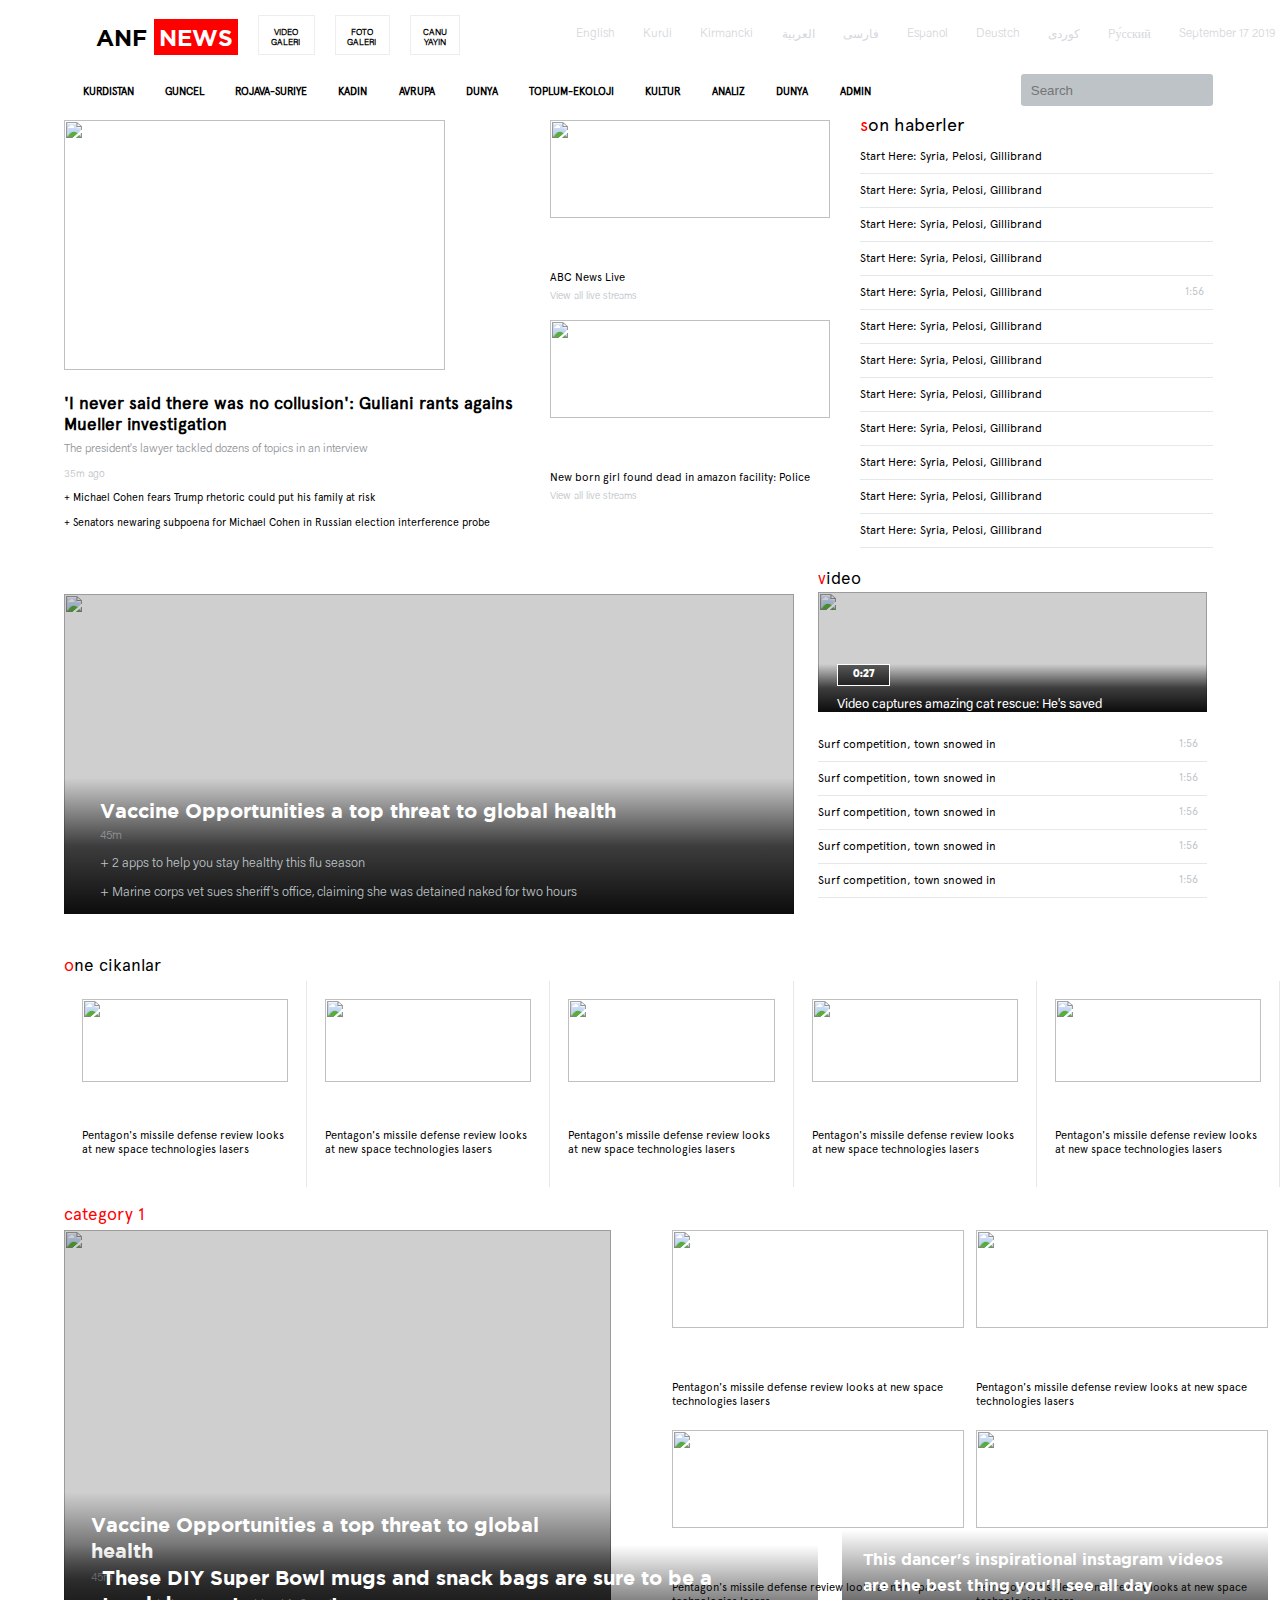
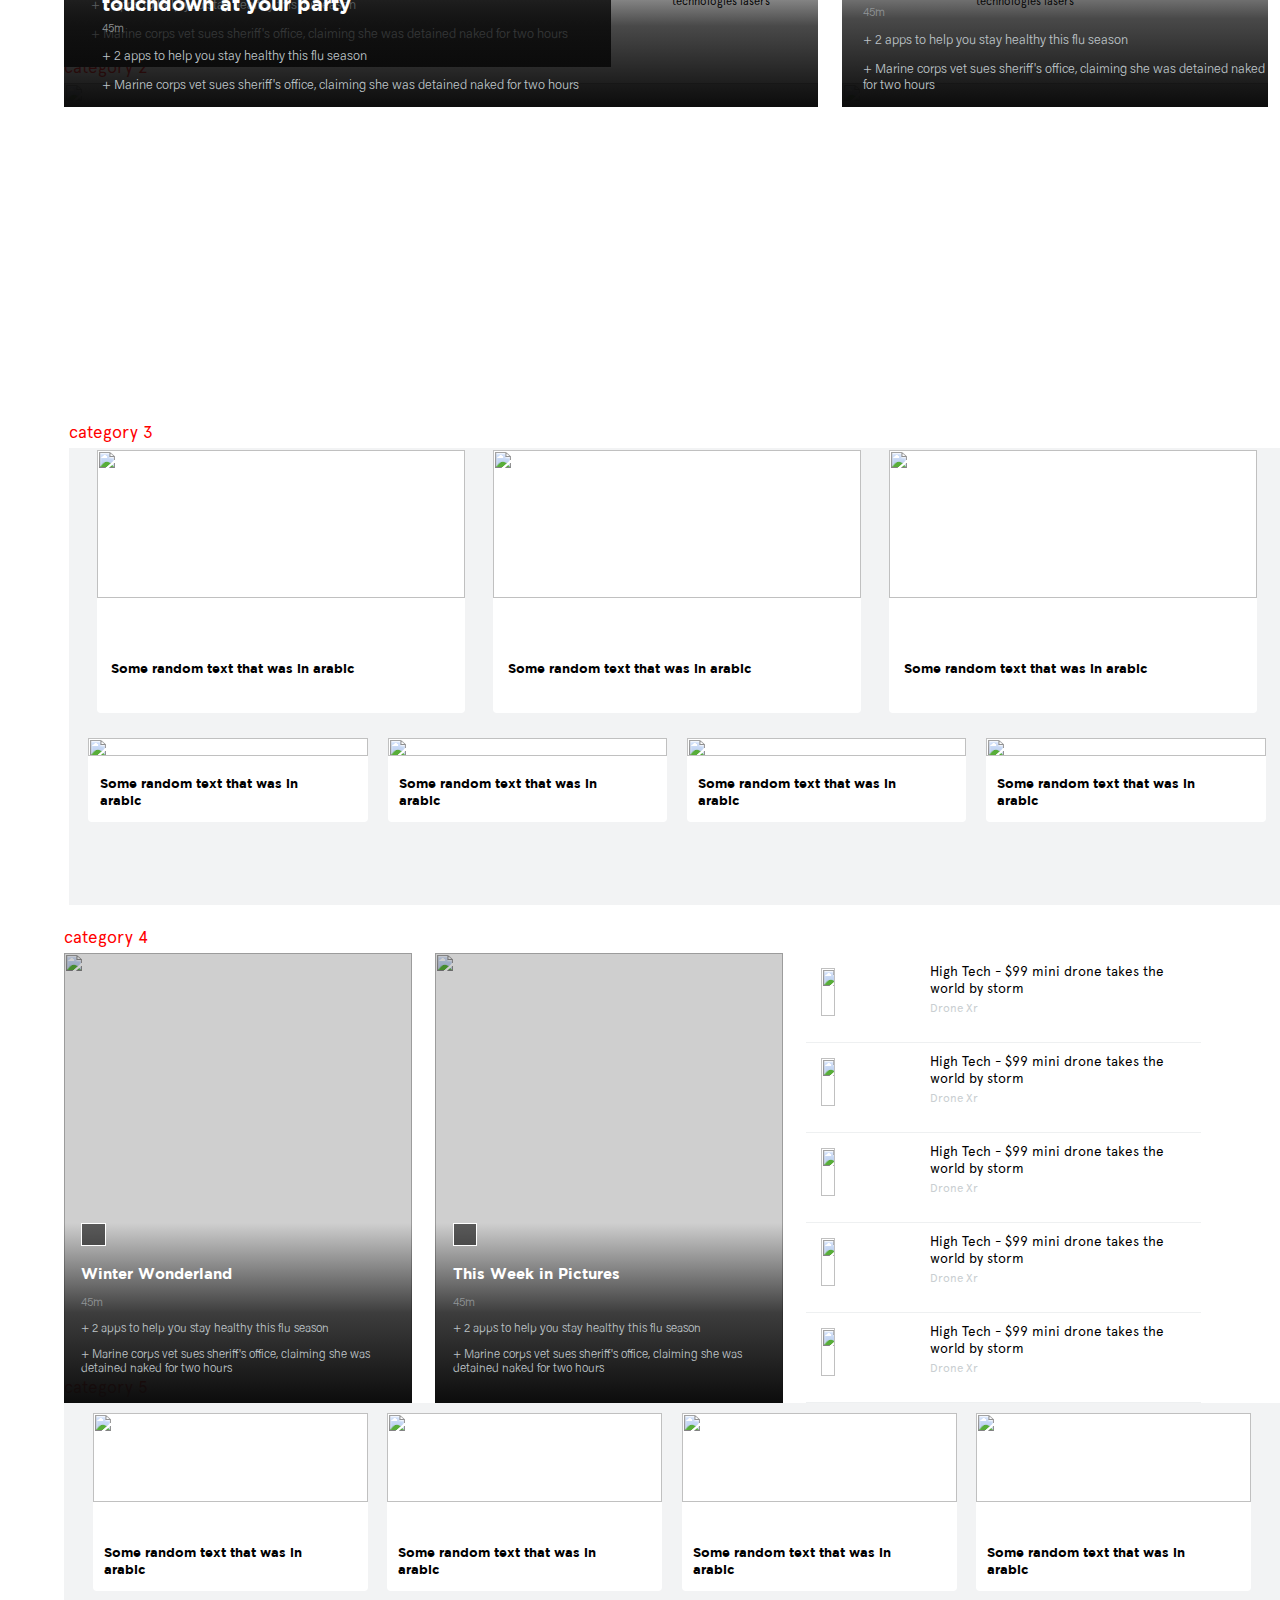
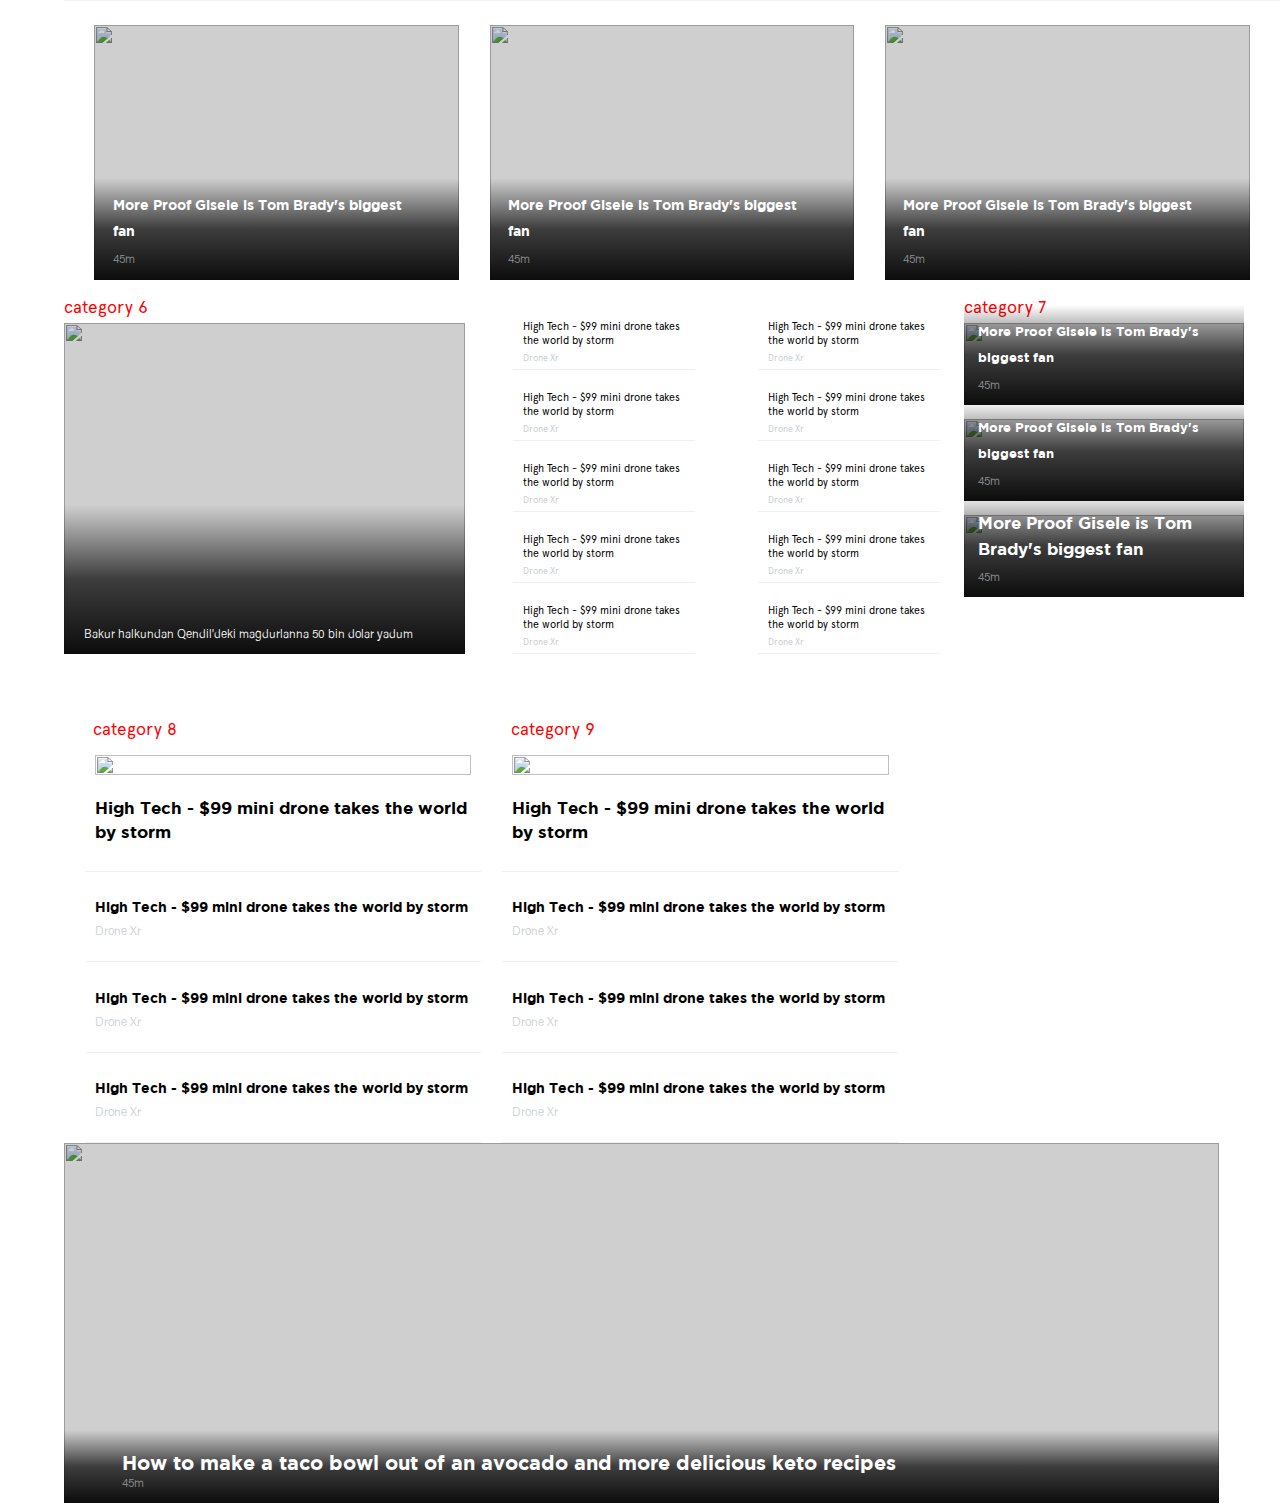
==== html/index.html @ d5936635 "completes first page" ====
<!DOCTYPE html>
<html> 
    <head>
        <title> AFN NEWS </title>
        <meta charset="utf-8">
        <meta name="viewport" content="width=device-width,initial-scale=1.0">
        <link rel='stylesheet' type='text/css' href='./assets/stylesheets/index.css'/>
        <link rel='stylesheet' type='text/css' href='./assets/stylesheets/base.css'/> 
    </head>
    <body> 
        <!-- HEADER -->
        <div class="header"> 
            <div class="header__section section-one"> 
                <div class="header__section __left">
                    <p class="__left__title"> ANF <span> NEWS </span></p>
                    <div class="__left__grid horizontal-grid"> 
                        <div class="__left__grid__item h-grid-item"> 
                            <p> VIDEO GALERI </p>
                        </div>
                        <div class="__left__grid__item h-grid-item"> 
                                <p>FOTO GALERI</p>
                        </div>
                        <div class="__left__grid__item h-grid-item"> 
                                <p>CANU YAYIN</p>
                        </div>
                    </div>
                </div>
                <!-- End section one -->
                <div class="header__section __right"> 
                    <div class="section__right__grid horizontal-grid"> 
                        <p> English </p>
                        <p> Kurdi </p>
                        <p> Kirmancki </p>
                        <!-- Space to add arabic languages -->
                        <p> العربية </p>
                        <p> فارسی</p>
                        <p> Espanol </p>
                        <p> Deustch </p>
                        <p> کوردی</p>
                        <p> Pу́сский</p>
                        <p> September 17 2019</p>
                    </div>
                </div>
            </div>
            <div class="header__section section-two"> 
                <div class="section-two__grid"> 
                    <p>Kurdistan</p>
                    <p> Guncel</p>
                    <p> Rojava-Suriye</p>
                    <p> Kadin</p>
                    <p>AVRUPA</p>
                    <p>DUNYA</p>
                    <p>TOPLUM-EKOLOJI</p>
                    <p>KULTUR</p>
                    <p>ANALIZ</p>
                    <p>DUNYA</p>
                    <p> Admin</p>
                </div>
                <div class="section-two__input"> 
                    <input placeholder="Search" class="--input__tag"/> 
                </div>
            </div>
        </div>
        <!-- END OF HEADER -->
        <div class="main__body"> 
            <div class="main__body__section --section__one"> 
                <div class="section__one__large__card"> 
                    <img class="__card__image" src="https://static.politico.com/dims4/default/f4911bc/2147483647/resize/1160x%3E/quality/90/?url=https%3A%2F%2Fstatic.politico.com%2F08%2Fbe%2F73bf7f004c83bbde4feeadec2e0f%2F190117-shafer-giuliani-ap.jpg"/>
                    <div class="__card__text"> 
                        <h4 class="__card__title__text"> 'I never said there was no collusion': 
                            Guliani rants agains Mueller investigation
                        </h4>
                        <p class="__card__title__description"> The president's lawyer tackled dozens of topics in an interview</p>
                        <p class="__card__time">35m ago</p>
                        <div class="__card__links"> 
                            <p> + Michael Cohen fears Trump rhetoric could put his family at risk</p>
                            <p> + Senators newaring subpoena for Michael Cohen in Russian election interference probe</p>
                        </div>
                    </div>
                </div>
                <!-- END OF GUILIANI SECTION -->
                <div class="section__one__mid__card"> 
                    <div class="__mid__card__content"> 
                        <img  class="__mid__card__image" src="https://s.abcnews.com/images/WNN/abc_wnn_hard_130315_wg.jpg" />
                        <div class="__desc__container__"> 
                            <p class="__card__md__title">ABC News Live</p>
                            <p class="__card__md__desc"> View all live streams</p>
                        </div>
                    </div>
                    <div class="__mid__card__content"> 
                            <img  class="__mid__card__image" src="https://allanmechanical.com/wp-content/uploads/2017/03/Amazon-Allan-Mechanical-540x331.jpg" />
                            <div class="__desc__container__"> 
                                <p class="__card__md__title">New born girl found dead in amazon facility: Police</p>
                                <p class="__card__md__desc"> View all live streams</p>
                            </div>
                        </div>
                </div>
                <!-- START CARDS LIST -->
                <div class="__cards__list"> 
                    <p class="__cards__header"> <span>s</span>on haberler</p>
                    <ul class="__ordered__list"> 
                        <li> Start Here: Syria, Pelosi, Gillibrand  </li>
                        <li> Start Here: Syria, Pelosi, Gillibrand  </li>
                        <li> Start Here: Syria, Pelosi, Gillibrand  </li>
                        <li> Start Here: Syria, Pelosi, Gillibrand  </li>
                        <li> Start Here: Syria, Pelosi, Gillibrand  <span class="video__indicator">1:56</span></li>
                        <li> Start Here: Syria, Pelosi, Gillibrand  </li>
                        <li> Start Here: Syria, Pelosi, Gillibrand  </li>
                        <li> Start Here: Syria, Pelosi, Gillibrand  </li>
                        <li> Start Here: Syria, Pelosi, Gillibrand  </li>
                        <li> Start Here: Syria, Pelosi, Gillibrand  </li>
                        <li> Start Here: Syria, Pelosi, Gillibrand  </li>
                        <li> Start Here: Syria, Pelosi, Gillibrand  </li>
                    </ul>
                </div>
            </div>
            <!-- END OF SECTION ONE -->
            <div class="main__body__section section__two">
                <div class="section__two__large__grid"> 
                    <div class="section__two__content__card hover__card"> 
                        <img  src="http://d2sh4fq2xsdeg9.cloudfront.net/contentAsset/image/c656bfb4-1dd5-4068-9651-1532570ab61f/image/byInode/1/filter/Resize,Jpeg/jpeg_q/69/resize_w/604" class="hover__card__image" />
                        <div class="hover__card__container"> 
                            <div class="hover__content__container"> 
                                <p class="hover__card__title"> Vaccine Opportunities a top threat to global health </p>
                                <p class="hover__card__time">45m</p>
                                <div class="hover__card__bullets"> 
                                    <p> + 2 apps to help you stay healthy this flu season</p>
                                    <p> + Marine corps vet sues sheriff's office, claiming she was detained naked for two hours</p>
                                </div>
                            </div>
                        </div>
                    </div>
                    <!--  -->
                    <div class="grid__section__two"> 
                        <p class="section__name"><span>v</span>ideo</p>
                        <div class="video__section"> 
                                <img  src="https://movietvtechgeeks.com/wp-content/uploads/2016/11/gopher-this-amazing-rescue-cat-plus-nsalas-great-black-friday-pet-adoptions-2016-images.jpg" class="hover__card__image" />
                                <div class="hover__card__container">
                                    <div class="hover__content__container"> 
                                        <div class="playable__content">0:27</div>
                                        <div class="hover__card__title">Video captures amazing cat rescue: He's saved</div>
                                    </div>
                                </div>
                        </div>
                        <ul class="__list__"> 
                                <li> Surf competition, town snowed in  <span class="video__indicator">1:56</span> </li>
                                <li> Surf competition, town snowed in  <span class="video__indicator">1:56</span> </li>
                                <li> Surf competition, town snowed in  <span class="video__indicator">1:56</span> </li>
                                <li> Surf competition, town snowed in  <span class="video__indicator">1:56</span> </li>
                                <li> Surf competition, town snowed in  <span class="video__indicator">1:56</span> </li>
                        </ul>
                    </div>
                </div>
                <!-- END OF SECTION TWO LARGE GRID, START SMALL GRID NOW -->
                <div class="section__two__mid__grid">
                    <p class="section__name"><span>o</span>ne cikanlar</p> 
                    <div class="section__two__grid"> 
                        <!-- YOU NEED TO HAVE A PSEUDO ELEMENT HERE -->
                        <div class="mid__card__"> 
                            <div class="__mid__card__content">
                                <img  class="__mid__card__image" src="https://s.abcnews.com/images/WNN/abc_wnn_hard_130315_wg.jpg" />
                                <div class="__desc__container__"> 
                                    <p class="__card__md__title">Pentagon's missile defense review looks at new space technologies lasers</p>
                                </div>
                            </div>
                    </div>
                        <div class="mid__card__"> 
                                <div class="__mid__card__content">
                                    <img  class="__mid__card__image" src="https://s.abcnews.com/images/WNN/abc_wnn_hard_130315_wg.jpg" />
                                    <div class="__desc__container__"> 
                                        <p class="__card__md__title">Pentagon's missile defense review looks at new space technologies lasers</p>
                                    </div>
                                </div>
                            </div>
                            <div class="mid__card__"> 
                                    <div class="__mid__card__content">
                                        <img  class="__mid__card__image" src="https://s.abcnews.com/images/WNN/abc_wnn_hard_130315_wg.jpg" />
                                        <div class="__desc__container__"> 
                                            <p class="__card__md__title">Pentagon's missile defense review looks at new space technologies lasers</p>
                                        </div>
                                    </div>
                                </div>
                                <div class="mid__card__"> 
                                        <div class="__mid__card__content">
                                            <img  class="__mid__card__image" src="https://s.abcnews.com/images/WNN/abc_wnn_hard_130315_wg.jpg" />
                                            <div class="__desc__container__"> 
                                                <p class="__card__md__title">Pentagon's missile defense review looks at new space technologies lasers</p>
                                            </div>
                                        </div>
                                    </div>
                                    <div class="mid__card__"> 
                                            <div class="__mid__card__content">
                                                <img  class="__mid__card__image" src="https://s.abcnews.com/images/WNN/abc_wnn_hard_130315_wg.jpg" />
                                                <div class="__desc__container__"> 
                                                    <p class="__card__md__title">Pentagon's missile defense review looks at new space technologies lasers</p>
                                                </div>
                                            </div>
                                    </div>

                    </div>
                </div>
            </div>
            <!-- START SECTION THREE  -->
            <div class="main__body__section section__three"> 
                  <p class="section__name"> <span>category 1 </span></p>
                   <div class="section__three__content">
                    <div class="section__three__content__card hover__card"> 
                            <img  src="http://d2sh4fq2xsdeg9.cloudfront.net/contentAsset/image/c656bfb4-1dd5-4068-9651-1532570ab61f/image/byInode/1/filter/Resize,Jpeg/jpeg_q/69/resize_w/604" class="hover__card__image" />
                            <div class="hover__card__container"> 
                                <div class="hover__content__container"> 
                                    <p class="hover__card__title"> Vaccine Opportunities a top threat to global health </p>
                                    <p class="hover__card__time">45m</p>
                                    <div class="hover__card__bullets"> 
                                        <p> + 2 apps to help you stay healthy this flu season</p>
                                        <p> + Marine corps vet sues sheriff's office, claiming she was detained naked for two hours</p>
                                    </div>
                                </div>
                            </div>
                    </div>
                    <div class="section__three__content__grid">
                            <div class="mid__card__"> 
                                    <div class="__mid__card__content">
                                        <img  class="__mid__card__image" src="https://cdn.vox-cdn.com/thumbor/m2DBsQO3sVrJbHLPkrPBFjoiOew=/0x0:5472x3620/1200x800/filters:focal(2228x253:3102x1127)/cdn.vox-cdn.com/uploads/chorus_image/image/62664491/1067497332.jpg.0.jpg" />
                                        <div class="__desc__container__"> 
                                            <p class="__card__md__title">Pentagon's missile defense review looks at new space technologies lasers</p>
                                        </div>
                                    </div>
                                </div>
                                <div class="mid__card__"> 
                                        <div class="__mid__card__content">
                                            <img  class="__mid__card__image" src="https://twt-thumbs.washtimes.com/media/image/2018/08/09/Democrats-Ocasio-Cortez_56482.jpg-48dda_c0-0-4500-2623_s885x516.jpg?b3aa9941de391bcb1f2d1e3fd5d6bc96c794154f" />
                                            <div class="__desc__container__"> 
                                                <p class="__card__md__title">Pentagon's missile defense review looks at new space technologies lasers</p>
                                            </div>
                                        </div>
                                    </div>
                                    <div class="mid__card__"> 
                                            <div class="__mid__card__content">
                                                <img  class="__mid__card__image" src="https://s.abcnews.com/images/WNN/abc_wnn_hard_130315_wg.jpg" />
                                                <div class="__desc__container__"> 
                                                    <p class="__card__md__title">Pentagon's missile defense review looks at new space technologies lasers</p>
                                                </div>
                                            </div>
                                        </div>
                                        <div class="mid__card__"> 
                                                <div class="__mid__card__content">
                                                    <img  class="__mid__card__image" src="https://s.abcnews.com/images/WNN/abc_wnn_hard_130315_wg.jpg" />
                                                    <div class="__desc__container__"> 
                                                        <p class="__card__md__title">Pentagon's missile defense review looks at new space technologies lasers</p>
                                                    </div>
                                                </div>
                                            </div>
                     </div>
                </div>
            </div>
            <!-- START OF SECTION 4 -->
            <div class="main__body__section section__four__">
                <p class="section__name"><span>category 2</span></p>
                <div class="__section__four__content__grid"> 
                        <div class="section__four__content__card hover__card"> 
                                <img  src="https://s.abcnews.com/images/GMA/diy-mugs-superbowl-abc-jef-190118_hpMain_16x9_992.jpg" class="hover__card__image" />
                                <div class="hover__card__container"> 
                                    <div class="hover__content__container"> 
                                        <p class="hover__card__title">These DIY Super Bowl mugs and snack bags are sure to be a touchdown at your party</p>
                                        <p class="hover__card__time">45m</p>
                                        <div class="hover__card__bullets"> 
                                            <p> + 2 apps to help you stay healthy this flu season</p>
                                            <p> + Marine corps vet sues sheriff's office, claiming she was detained naked for two hours</p>
                                        </div>
                                    </div>
                                </div>
                        </div>
                        <div class="section__four__content__card__mini hover__card"> 
                                <img  src="https://s.abcnews.com/images/GMA/dancer-ht-er-190120_hpMain_1x1_608.jpg" class="hover__card__image" />
                                <div class="hover__card__container"> 
                                    <div class="hover__content__container"> 
                                        <p class="hover__card__title"> This dancer's inspirational instagram videos are the best thing you'll see all day</p>
                                        <p class="hover__card__time">45m</p>
                                        <div class="hover__card__bullets"> 
                                            <p> + 2 apps to help you stay healthy this flu season</p>
                                            <p> + Marine corps vet sues sheriff's office, claiming she was detained naked for two hours</p>
                                        </div>
                                    </div>
                                </div>
                        </div>
                </div>
            </div>
            <!-- START OF SECTION 5 -->
            <div class="main__body__section section__five">
                <p  class="section__name"> <span> category 3</span></p>
                <div class="__section__grid__container"> 
                    <div class="__section__grid__"> 
                        <div class="__section__grid__item"> 
                            <img src="https://www.aljazeera.com/mritems/imagecache/mbdxxlarge/mritems/Images/2018/6/9/99fc29d3644c469a8024ebdbe1ef998b_18.jpg" class="__grid__image"/>
                            <p class="__grid__description"> Some random text that was in arabic</p>
                        </div>
                        <div class="__section__grid__item"> 
                                <img src="https://images.jpost.com/image/upload/f_auto,fl_lossy/t_Article2016_ControlFaceDetect/433704" class="__grid__image"/>
                                <p class="__grid__description"> Some random text that was in arabic</p>
                            </div>
                        <div class="__section__grid__item"> 
                                    <img src="https://static01.nyt.com/images/2018/09/21/us/politics/00dc-trumpsyria-sub/merlin_144087951_4a135ab2-796d-4f15-8598-22daf1242718-articleLarge.jpg?quality=75&auto=webp&disable=upscale" class="__grid__image"/>
                                    <p class="__grid__description"> Some random text that was in arabic</p>
                        </div>
                    </div>
                    <div class="__section__grid__midi"> 
                            <div class="__section__grid__item"> 
                                    <img src="https://s.yimg.com/ny/api/res/1.2/6pxaYlYTKc87RTfenzv6PA--~A/YXBwaWQ9aGlnaGxhbmRlcjtzbT0xO3c9ODAwO2g9NjAwO2lsPXBsYW5l/http://media.zenfs.com/en_us/News/ap_webfeeds/9eae179c67204680b14fb08e341d419a.jpg" class="__grid__image"/>
                                    <p class="__grid__description"> Some random text that was in arabic</p>
                            </div>
                            <div class="__section__grid__item"> 
                                    <img src="https://theintercept.imgix.net/wp-uploads/sites/1/2018/06/syrian-war-feat-1528832371.jpg?auto=compress%2Cformat&q=90&fit=crop&w=1440&h=720" class="__grid__image"/>
                                    <p class="__grid__description"> Some random text that was in arabic</p>
                            </div>
                            <div class="__section__grid__item"> 
                                    <img src="https://www.aljazeera.com/mritems/imagecache/mbdxxlarge/mritems/Images/2018/6/9/99fc29d3644c469a8024ebdbe1ef998b_18.jpg" class="__grid__image"/>
                                    <p class="__grid__description"> Some random text that was in arabic</p>
                            </div>
                            <div class="__section__grid__item"> 
                                    <img src="https://www.aljazeera.com/mritems/imagecache/mbdxxlarge/mritems/Images/2018/6/9/99fc29d3644c469a8024ebdbe1ef998b_18.jpg" class="__grid__image"/>
                                    <p class="__grid__description"> Some random text that was in arabic</p>
                            </div>
                    </div>
                </div>
            </div>
            <!-- END OF SECTION FIVE -->
            <div class="main__body__section section__six">
                <p class="section__name"><span>category 4</span></p>
                <div class="section__six__content">
                    <div class="__hover__card__containers">
                        <div class="section__six__content__card__mini hover__card"> 
                                    <img  src="https://cdn.ticketsource.co.uk/images/promoter/banner/32304-1530634205241.jpg" class="hover__card__image" />
                                    <div class="hover__card__container"> 
                                        <div class="hover__content__container">
                                            <div class="playable__content"></div>
                                            <p class="hover__card__title"> Winter Wonderland</p>
                                            <p class="hover__card__time">45m</p>
                                            <div class="hover__card__bullets"> 
                                                <p> + 2 apps to help you stay healthy this flu season</p>
                                                <p> + Marine corps vet sues sheriff's office, claiming she was detained naked for two hours</p>
                                            </div>
                                        </div>
                                    </div>
                        </div>
                        <div class="section__six__content__card__mini hover__card"> 
                                <img  src="https://images.unsplash.com/photo-1550866526-4b4b702287af?ixlib=rb-1.2.1&ixid=eyJhcHBfaWQiOjEyMDd9&auto=format&fit=crop&w=934&q=80" class="hover__card__image" />
                                <div class="hover__card__container"> 
                                    <div class="hover__content__container">
                                        <div class="playable__content"></div>
                                        <p class="hover__card__title">This Week in Pictures</p>
                                        <p class="hover__card__time">45m</p>
                                        <div class="hover__card__bullets"> 
                                            <p> + 2 apps to help you stay healthy this flu season</p>
                                            <p> + Marine corps vet sues sheriff's office, claiming she was detained naked for two hours</p>
                                        </div>
                                    </div>
                                </div>
                        </div>
                    </div>
                    <div class="class__list__containers"> 
                        <div class="__list__card"> 
                            <img class="__list__card__image" src="https://images.unsplash.com/photo-1550863582-9e2943e49b99?ixlib=rb-1.2.1&ixid=eyJhcHBfaWQiOjEyMDd9&auto=format&fit=crop&w=1951&q=80"/>
                            <div class="__list__card__content"> 
                                <p class="__card__title"> High Tech - $99 mini drone takes the world by storm</p>
                                <p class="__card__origin">Drone Xr</p>
                            </div>
                        </div>
                        <div class="__list__card"> 
                                <img class="__list__card__image" src="https://images.unsplash.com/photo-1550867165-dd769e1af44a?ixlib=rb-1.2.1&ixid=eyJhcHBfaWQiOjEyMDd9&auto=format&fit=crop&w=1566&q=80"/>
                                <div class="__list__card__content"> 
                                    <p class="__card__title"> High Tech - $99 mini drone takes the world by storm</p>
                                    <p class="__card__origin">Drone Xr</p>
                                </div>
                            </div>
                            <div class="__list__card"> 
                                    <img class="__list__card__image" src="https://images.unsplash.com/photo-1550879228-c334643b41b2?ixlib=rb-1.2.1&auto=format&fit=crop&w=1952&q=80"/>
                                    <div class="__list__card__content"> 
                                        <p class="__card__title"> High Tech - $99 mini drone takes the world by storm</p>
                                        <p class="__card__origin">Drone Xr</p>
                                    </div>
                                </div>
                                <div class="__list__card"> 
                                        <img class="__list__card__image" src="https://images.unsplash.com/photo-1550865429-4740c3c2e987?ixlib=rb-1.2.1&ixid=eyJhcHBfaWQiOjEyMDd9&auto=format&fit=crop&w=1950&q=80"/>
                                        <div class="__list__card__content"> 
                                            <p class="__card__title"> High Tech - $99 mini drone takes the world by storm</p>
                                            <p class="__card__origin">Drone Xr</p>
                                        </div>
                                    </div>
                                    <div class="__list__card"> 
                                            <img class="__list__card__image" src="https://images.unsplash.com/photo-1550863582-9e2943e49b99?ixlib=rb-1.2.1&ixid=eyJhcHBfaWQiOjEyMDd9&auto=format&fit=crop&w=1951&q=80"/>
                                            <div class="__list__card__content"> 
                                                <p class="__card__title"> High Tech - $99 mini drone takes the world by storm</p>
                                                <p class="__card__origin">Drone Xr</p>
                                            </div>
                                    </div>
                    </div>
                </div>
            </div>
            <!-- END SECTION SIX -->
            <div class="main__body__section section__seven">
                <p class="section__name"><span>category 5</span></p>
                <div class="section__seven__content"> 
                        <div class="section__seven__first__grid">
                                <div class="__section__grid__item"> 
                                        <img src="https://www.aljazeera.com/mritems/imagecache/mbdxxlarge/mritems/Images/2018/6/9/99fc29d3644c469a8024ebdbe1ef998b_18.jpg" class="__grid__image"/>
                                        <p class="__grid__description"> Some random text that was in arabic</p>
                                </div>
                                <div class="__section__grid__item"> 
                                        <img src="https://www.aljazeera.com/mritems/imagecache/mbdxxlarge/mritems/Images/2018/6/9/99fc29d3644c469a8024ebdbe1ef998b_18.jpg" class="__grid__image"/>
                                        <p class="__grid__description"> Some random text that was in arabic</p>
                                </div>
                                <div class="__section__grid__item"> 
                                        <img src="https://www.aljazeera.com/mritems/imagecache/mbdxxlarge/mritems/Images/2018/6/9/99fc29d3644c469a8024ebdbe1ef998b_18.jpg" class="__grid__image"/>
                                        <p class="__grid__description"> Some random text that was in arabic</p>
                                </div>
                                <div class="__section__grid__item"> 
                                        <img src="https://www.aljazeera.com/mritems/imagecache/mbdxxlarge/mritems/Images/2018/6/9/99fc29d3644c469a8024ebdbe1ef998b_18.jpg" class="__grid__image"/>
                                        <p class="__grid__description"> Some random text that was in arabic</p>
                                </div>
        
                        </div>
                        <div class="section__seven__second__grid"> 
                                <div class="section__seven__content__card__mini hover__card"> 
                                        <img  src="https://www.cheatsheet.com/wp-content/uploads/2017/12/Detroit-Pistons-v-Boston-Celtics-Game-2.jpg" class="hover__card__image" />
                                        <div class="hover__card__container"> 
                                            <div class="hover__content__container">
                                                <p class="hover__card__title">More Proof Gisele is Tom Brady's biggest fan</p>
                                                <p class="hover__card__time">45m</p>
                                            </div>
                                        </div>
                                </div>
                                <div class="section__seven__content__card__mini hover__card"> 
                                        <img  src="https://usatftw.files.wordpress.com/2018/06/ap_2018_met_museum_costume_institute_benefit_gala_99701883.jpg?w=1000&h=600&crop=1" class="hover__card__image" />
                                        <div class="hover__card__container"> 
                                            <div class="hover__content__container">
                                                <p class="hover__card__title">More Proof Gisele is Tom Brady's biggest fan</p>
                                                <p class="hover__card__time">45m</p>
                                            </div>
                                        </div>
                                </div>
                                <div class="section__seven__content__card__mini hover__card"> 
                                        <img  src="https://c.o0bg.com/rf/image_960w/Boston/2011-2020/2018/05/21/BostonGlobe.com/Arts/Images/tombrady.jpg" class="hover__card__image" />
                                        <div class="hover__card__container"> 
                                            <div class="hover__content__container">
                                                <p class="hover__card__title">More Proof Gisele is Tom Brady's biggest fan</p>
                                                <p class="hover__card__time">45m</p>
                                            </div>
                                        </div>
                                </div>
                        </div>
                </div>
            </div>
            <!-- END SECTION 7 -->
            <div class="main__body__section section__eight"> 
                <div class="section__eight__maxi">
                    <!-- category 6 -->
                    <div class="eight__maxi__section__uno"> 
                       <p class="section__name"><span>category 6</span></p>
                       <div class="__uno__content">
                           <!-- Section card -->
                            <div class="section__eight__content__card__mini hover__card"> 
                                    <img  src="https://www.cambodiadaily.com/wp-content/uploads/2017/01/WP-LastImage-5.jpg" class="hover__card__image" />
                                    <div class="hover__card__container"> 
                                        <div class="hover__content__container">
                                            <p class="hover__card__time">Bakur halkundan Qendil'deki magdurlanna 50 bin dolar yadum</p>
                                        </div>
                                    </div>
                            </div>
                            <!-- List -->
                            <div class="__cards__list">
                                    <div class="__list__card__content"> 
                                            <p class="__card__title"> High Tech - $99 mini drone takes the world by storm</p>
                                            <p class="__card__origin">Drone Xr</p>
                                    </div>
                                    <div class="__list__card__content"> 
                                            <p class="__card__title"> High Tech - $99 mini drone takes the world by storm</p>
                                            <p class="__card__origin">Drone Xr</p>
                                    </div>
                                    <div class="__list__card__content"> 
                                            <p class="__card__title"> High Tech - $99 mini drone takes the world by storm</p>
                                            <p class="__card__origin">Drone Xr</p>
                                    </div>
                                    <div class="__list__card__content"> 
                                            <p class="__card__title"> High Tech - $99 mini drone takes the world by storm</p>
                                            <p class="__card__origin">Drone Xr</p>
                                    </div>
                                    <div class="__list__card__content"> 
                                            <p class="__card__title"> High Tech - $99 mini drone takes the world by storm</p>
                                            <p class="__card__origin">Drone Xr</p>
                                    </div>
                                    <div class="__list__card__content"> 
                                            <p class="__card__title"> High Tech - $99 mini drone takes the world by storm</p>
                                            <p class="__card__origin">Drone Xr</p>
                                    </div>
                                    <div class="__list__card__content"> 
                                            <p class="__card__title"> High Tech - $99 mini drone takes the world by storm</p>
                                            <p class="__card__origin">Drone Xr</p>
                                    </div>
                                    <div class="__list__card__content"> 
                                            <p class="__card__title"> High Tech - $99 mini drone takes the world by storm</p>
                                            <p class="__card__origin">Drone Xr</p>
                                    </div>
                                    <div class="__list__card__content"> 
                                            <p class="__card__title"> High Tech - $99 mini drone takes the world by storm</p>
                                            <p class="__card__origin">Drone Xr</p>
                                    </div>
                                    <div class="__list__card__content"> 
                                            <p class="__card__title"> High Tech - $99 mini drone takes the world by storm</p>
                                            <p class="__card__origin">Drone Xr</p>
                                    </div>
                            </div>
                       </div>
                    </div>
                    <div class="eight__maxi__section__duo"> 
                        <!-- Category 8-->
                        <div class="__section__duo__content">
                            <p class="section__name"><span>category 8</span></p>
                            <div class="__section__duo__content__grid">          
                                        <div class="__list__card__content __main__">
                                                <img class="__spotlight__image" src="https://e3.365dm.com/18/02/768x432/skynews-syria-ghouta-world_4236752.jpg?20180221115158" />
                                                <p class="__card__title"> High Tech - $99 mini drone takes the world by storm</p>
                                        </div>
                                        <div class="__list__card__content"> 
                                                <p class="__card__title"> High Tech - $99 mini drone takes the world by storm</p>
                                                <p class="__card__origin">Drone Xr</p>
                                        </div>
                                        <div class="__list__card__content"> 
                                                <p class="__card__title"> High Tech - $99 mini drone takes the world by storm</p>
                                                <p class="__card__origin">Drone Xr</p>
                                        </div>
                                        <div class="__list__card__content"> 
                                                <p class="__card__title"> High Tech - $99 mini drone takes the world by storm</p>
                                                <p class="__card__origin">Drone Xr</p>
                                        </div> 
                            </div>
                        </div>
                        <!-- cat 9 -->
                        <div class="__section__duo__content">
                                <p class="section__name"><span>category 9</span></p>
                                <div class="__section__duo__content__grid content__9">          
                                            <div class="__list__card__content __main__">
                                                    <img class="__spotlight__image" src="https://timedotcom.files.wordpress.com/2015/10/syria-darat-izza.jpg"/>
                                                    <p class="__card__title"> High Tech - $99 mini drone takes the world by storm</p>
                                            </div>
                                            <div class="__list__card__content"> 
                                                    <p class="__card__title"> High Tech - $99 mini drone takes the world by storm</p>
                                                    <p class="__card__origin">Drone Xr</p>
                                            </div>
                                            <div class="__list__card__content"> 
                                                    <p class="__card__title"> High Tech - $99 mini drone takes the world by storm</p>
                                                    <p class="__card__origin">Drone Xr</p>
                                            </div>
                                            <div class="__list__card__content"> 
                                                    <p class="__card__title"> High Tech - $99 mini drone takes the world by storm</p>
                                                    <p class="__card__origin">Drone Xr</p>
                                            </div> 
                                </div>
                            </div>
                    </div>
                </div>
                <div class="section__eight__mini"> 
                    <p class="section__name"><span>category 7</span></p>
                    <div class="section__eight__content"> 
                            <div class="section__eight__content__card__mini hover__card"> 
                                    <img  src="https://lh3.googleusercontent.com/qOC9ffLS5GNIfLhuQu6owO-vF8Z1mde0urQyp16IuHUVY8fK3X1PIccIqFjyCgtgEIG9S_smhzG6Dl4o004V2xc=s750" class="hover__card__image" />
                                    <div class="hover__card__container"> 
                                        <div class="hover__content__container">
                                            <p class="hover__card__title">More Proof Gisele is Tom Brady's biggest fan</p>
                                            <p class="hover__card__time">45m</p>
                                        </div>
                                    </div>
                            </div>
                            <div class="section__eight__content__card__mini hover__card"> 
                                    <img  src="https://media.brstatic.com/2017/05/04114242/spike-lee-net-worth-mst.jpg" class="hover__card__image" />
                                    <div class="hover__card__container"> 
                                        <div class="hover__content__container">
                                            <p class="hover__card__title">More Proof Gisele is Tom Brady's biggest fan</p>
                                            <p class="hover__card__time">45m</p>
                                        </div>
                                    </div>
                            </div>
                            <!-- <div class="section__eight__content__card__mini hover__card"> 
                                    <img  src="https://encrypted-tbn0.gstatic.com/images?q=tbn:ANd9GcRkSJcF7IHvPyip8fY_5IQOFb8uTYamWLEtl8An7jtpDUvRNm_JJg" class="hover__card__image" />
                                    <div class="hover__card__container"> 
                                        <div class="hover__content__container">
                                            <p class="hover__card__title">More Proof Gisele is Tom Brady's biggest fan</p>
                                            <p class="hover__card__time">45m</p>
                                        </div>
                                    </div>
                            </div> -->
                            <div class="section__eight__content__card__mini hover__card __maxi__"> 
                                    <img  src="https://www.okayplayer.com/wp-content/uploads/2018/08/Screen-Shot-2018-08-17-at-2.24.18-PM-715x336.png" class="hover__card__image" />
                                    <div class="hover__card__container"> 
                                        <div class="hover__content__container">
                                            <p class="hover__card__title">More Proof Gisele is Tom Brady's biggest fan</p>
                                            <p class="hover__card__time">45m</p>
                                        </div>
                                    </div>
                            </div>
                    </div>
                </div>
            </div>
            <!-- END SECTION 8 -->
            <div class="main__body__section section__nine"> 
                    <div class="section__nine__content__card__mini hover__card"> 
                            <img  src="https://s3.amazonaws.com/applegate-assets-production-clone/2017/05/12/12/28/31/e894221d-0fee-4eb3-9e84-1106e0c1b9c6/Grilled-Chicken-Tacos-with-Radish-Salsa-and-Avocado.jpg" class="hover__card__image" />
                            <div class="hover__card__container"> 
                                <div class="hover__content__container">
                                    <p class="hover__card__title">How to make a taco bowl out of an avocado and more delicious keto recipes</p>
                                    <p class="hover__card__time">45m</p>
                                </div>
                            </div>
                    </div>
            </div>
        </div>
    </body>
</html>
---- html/assets/stylesheets/index.css ----
body {
  margin: 0; }
  body .header {
    display: -webkit-box;
    display: -ms-flexbox;
    display: flex;
    height: 120px;
    width: 100%;
    -webkit-box-orient: vertical;
    -webkit-box-direction: normal;
    -ms-flex-flow: column nowrap;
    flex-flow: column nowrap;
    -ms-flex-pack: distribute;
    justify-content: space-around; }
    body .header .header__section {
      display: -webkit-box;
      display: -ms-flexbox;
      display: flex;
      -ms-flex-preferred-size: 50%;
      flex-basis: 50%;
      height: 100%;
      -webkit-box-pack: center;
      -ms-flex-pack: center;
      justify-content: center; }
    body .header .section-one .__left {
      display: -webkit-box;
      display: -ms-flexbox;
      display: flex;
      -webkit-box-orient: horizontal;
      -webkit-box-direction: normal;
      -ms-flex-flow: row nowrap;
      flex-flow: row nowrap;
      -ms-flex-preferred-size: 45%;
      flex-basis: 45%; }
      body .header .section-one .__left .__left__title {
        font-size: 23px;
        font-family: gotham; }
        body .header .section-one .__left .__left__title span {
          color: white;
          background-color: red;
          padding: 5px 5px; }
      body .header .section-one .__left .__left__grid {
        display: -webkit-box;
        display: -ms-flexbox;
        display: flex;
        -webkit-box-orient: horizontal;
        -webkit-box-direction: normal;
        -ms-flex-flow: row nowrap;
        flex-flow: row nowrap;
        -webkit-box-pack: space-evenly;
        -ms-flex-pack: space-evenly;
        justify-content: space-evenly;
        justify-content: space-evenly;
        width: 42%; }
        body .header .section-one .__left .__left__grid .__left__grid__item {
          height: 25px;
          margin-top: 15px;
          font-size: 8.5px;
          font-family: acumin;
          text-align: center;
          padding-top: 13px;
          border: .5px solid #D7DBDD80; }
          body .header .section-one .__left .__left__grid .__left__grid__item:hover {
            cursor: pointer; }
          body .header .section-one .__left .__left__grid .__left__grid__item p {
            width: 60%;
            position: relative;
            top: -10px;
            left: 10px;
            font-weight: 700; }
    body .header .section-one .__right {
      display: -webkit-box;
      display: -ms-flexbox;
      display: flex;
      -ms-flex-preferred-size: 55%;
      flex-basis: 55%; }
      body .header .section-one .__right .section__right__grid {
        display: -webkit-box;
        display: -ms-flexbox;
        display: flex;
        width: 100%;
        -webkit-box-orient: horizontal;
        -webkit-box-direction: normal;
        -ms-flex-flow: row nowrap;
        flex-flow: row nowrap;
        -webkit-box-pack: justify;
        -ms-flex-pack: justify;
        justify-content: space-between;
        position: relative;
        bottom: -15px; }
        body .header .section-one .__right .section__right__grid p {
          font-family: acumin;
          font-size: 12px;
          margin-right: 5px;
          color: #D5D8DC; }
    body .header .section-two {
      width: 100%;
      display: -webkit-box;
      display: -ms-flexbox;
      display: flex;
      -webkit-box-orient: horizontal;
      -webkit-box-direction: normal;
      -ms-flex-flow: row nowrap;
      flex-flow: row nowrap;
      -ms-flex-pack: distribute;
      justify-content: space-around; }
      body .header .section-two .section-two__grid {
        display: -webkit-box;
        display: -ms-flexbox;
        display: flex;
        -webkit-box-orient: horizontal;
        -webkit-box-direction: normal;
        -ms-flex-flow: row nowrap;
        flex-flow: row nowrap;
        -ms-flex-pack: distribute;
        justify-content: space-around;
        -ms-flex-preferred-size: 64%;
        flex-basis: 64%; }
        body .header .section-two .section-two__grid p {
          font-size: 10.5px;
          font-family: apercu;
          font-weight: bold;
          text-transform: uppercase; }
          body .header .section-two .section-two__grid p:hover {
            cursor: pointer;
            text-decoration: underline; }
      body .header .section-two .--input__tag {
        color: #909497;
        background-color: #BDC3C7;
        outline: none;
        height: 30px;
        width: 180px;
        border-radius: 3px;
        border: none;
        padding-left: 10px; }
  body .main__body {
    display: -webkit-box;
    display: -ms-flexbox;
    display: flex;
    -webkit-box-orient: vertical;
    -webkit-box-direction: normal;
    -ms-flex-flow: column nowrap;
    flex-flow: column nowrap;
    -webkit-box-pack: justify;
    -ms-flex-pack: justify;
    justify-content: space-between;
    padding-left: 5%; }
    body .main__body .main__body__section {
      display: -webkit-box;
      display: -ms-flexbox;
      display: flex;
      min-height: 360px;
      width: 100%; }
    body .main__body .--section__one {
      -webkit-box-orient: horizontal;
      -webkit-box-direction: normal;
      -ms-flex-flow: row nowrap;
      flex-flow: row nowrap; }
      body .main__body .--section__one .section__one__large__card {
        display: -webkit-box;
        display: -ms-flexbox;
        display: flex;
        -ms-flex-preferred-size: 49%;
        flex-basis: 49%;
        -webkit-box-orient: vertical;
        -webkit-box-direction: normal;
        -ms-flex-flow: column nowrap;
        flex-flow: column nowrap; }
        body .main__body .--section__one .section__one__large__card .__card__image {
          height: 250px;
          width: 80%;
          -o-object-fit: cover;
          object-fit: cover; }
        body .main__body .--section__one .section__one__large__card .__card__text h4 {
          font-size: 17px;
          font-family: apercu;
          width: 80%;
          margin-bottom: -3px; }
        body .main__body .--section__one .section__one__large__card .__card__text .__card__title__description {
          font-size: 11.5px;
          font-family: acumin;
          color: #909497; }
        body .main__body .--section__one .section__one__large__card .__card__text .__card__time {
          font-size: 10.5px;
          color: #BDC3C7;
          font-family: acumin; }
        body .main__body .--section__one .section__one__large__card .__card__text .__card__links {
          font-size: 10.5px;
          font-family: apercu; }
      body .main__body .--section__one .section__one__mid__card {
        display: -webkit-box;
        display: -ms-flexbox;
        display: flex;
        -ms-flex-preferred-size: 23%;
        flex-basis: 23%;
        -webkit-box-orient: vertical;
        -webkit-box-direction: normal;
        -ms-flex-direction: column;
        flex-direction: column;
        -ms-flex-wrap: nowrap;
        flex-wrap: nowrap;
        position: relative;
        left: -9%; }
        body .main__body .--section__one .section__one__mid__card .__mid__card__content {
          display: -webkit-box;
          display: -ms-flexbox;
          display: flex;
          -webkit-box-orient: vertical;
          -webkit-box-direction: normal;
          -ms-flex-flow: column nowrap;
          flex-flow: column nowrap;
          height: 200px; }
          body .main__body .--section__one .section__one__mid__card .__mid__card__content img {
            -o-object-fit: cover;
            object-fit: cover;
            width: 100%;
            height: 70%; }
          body .main__body .--section__one .section__one__mid__card .__mid__card__content .__card__md__title {
            font-size: 11px;
            font-family: apercu; }
          body .main__body .--section__one .section__one__mid__card .__mid__card__content .__card__md__desc {
            font-size: 10px;
            margin-top: -5px;
            font-family: acumin;
            color: #BDC3C7; }
      body .main__body .--section__one .__cards__list {
        display: -webkit-box;
        display: -ms-flexbox;
        display: flex;
        -ms-flex-preferred-size: 29%;
        flex-basis: 29%;
        -webkit-box-orient: vertical;
        -webkit-box-direction: normal;
        -ms-flex-flow: column nowrap;
        flex-flow: column nowrap;
        margin: -2% 0 0 -6.5%; }
        body .main__body .--section__one .__cards__list .__cards__header {
          font-size: 18px;
          font-family: apercu; }
          body .main__body .--section__one .__cards__list .__cards__header span {
            color: red; }
        body .main__body .--section__one .__cards__list .__ordered__list {
          height: 60%;
          padding: 0;
          position: relative;
          top: -6%; }
          body .main__body .--section__one .__cards__list .__ordered__list li {
            border-bottom: .5px solid #E5E7E9;
            font-family: apercu;
            font-size: 11.5px;
            padding: 9px;
            padding-left: 0;
            outline: none;
            list-style-type: none; }
            body .main__body .--section__one .__cards__list .__ordered__list li .video__indicator {
              color: #BDC3C7;
              font-size: 10.5px;
              float: right; }
    body .main__body .section__two {
      -webkit-box-orient: vertical;
      -webkit-box-direction: normal;
      -ms-flex-flow: column nowrap;
      flex-flow: column nowrap; }
      body .main__body .section__two .section__two__large__grid {
        display: -webkit-box;
        display: -ms-flexbox;
        display: flex;
        -webkit-box-orient: horizontal;
        -webkit-box-direction: normal;
        -ms-flex-flow: row nowrap;
        flex-flow: row nowrap;
        width: 100%;
        margin-bottom: 2%;
        height: 320px; }
        body .main__body .section__two .section__two__large__grid .section__two__content__card {
          width: 60%;
          height: 100%;
          margin-right: 2%;
          position: relative; }
          body .main__body .section__two .section__two__large__grid .section__two__content__card .hover__card__image {
            height: 100%;
            width: 100%;
            -o-object-fit: cover;
            object-fit: cover; }
          body .main__body .section__two .section__two__large__grid .section__two__content__card .hover__card__container {
            height: 100%;
            width: 100%;
            display: -webkit-box;
            display: -ms-flexbox;
            display: flex;
            -webkit-box-orient: vertical;
            -webkit-box-direction: normal;
            -ms-flex-flow: column nowrap;
            flex-flow: column nowrap;
            position: absolute;
            top: 0;
            z-index: 2;
            -webkit-box-pack: end;
            -ms-flex-pack: end;
            justify-content: flex-end;
            background-color: #00000030;
            color: white; }
            body .main__body .section__two .section__two__large__grid .section__two__content__card .hover__card__container .hover__content__container {
              -webkit-box-orient: vertical;
              -webkit-box-direction: normal;
              -ms-flex-flow: column nowrap;
              flex-flow: column nowrap;
              -ms-flex-preferred-size: 40%;
              flex-basis: 40%;
              padding-left: 5%;
              background-image: -webkit-gradient(linear, left bottom, left top, from(#0c0c0c), color-stop(rgba(12, 12, 12, 0.75)), to(rgba(12, 12, 12, 0)));
              background-image: -webkit-linear-gradient(bottom, #0c0c0c, rgba(12, 12, 12, 0.75), rgba(12, 12, 12, 0));
              background-image: -o-linear-gradient(bottom, #0c0c0c, rgba(12, 12, 12, 0.75), rgba(12, 12, 12, 0));
              background-image: linear-gradient(to top, #0c0c0c, rgba(12, 12, 12, 0.75), rgba(12, 12, 12, 0)); }
              body .main__body .section__two .section__two__large__grid .section__two__content__card .hover__card__container .hover__content__container .hover__card__title {
                font-size: 20px;
                font-family: gotham;
                margin-bottom: -1%;
                width: 90%;
                line-height: 26px; }
              body .main__body .section__two .section__two__large__grid .section__two__content__card .hover__card__container .hover__content__container .hover__card__time {
                position: relative;
                color: #909497;
                font-size: 12px;
                font-family: acumin; }
              body .main__body .section__two .section__two__large__grid .section__two__content__card .hover__card__container .hover__content__container .hover__card__bullets {
                font-family: acumin;
                font-size: 13px;
                color: #BDC3C7; }
              body .main__body .section__two .section__two__large__grid .section__two__content__card .hover__card__container .hover__content__container .playable__content {
                border: 1.5px solid white;
                background-color: #00000090;
                text-align: center;
                width: 12%;
                font-size: 12px;
                padding: 3px;
                font-family: calibre; }
        body .main__body .section__two .section__two__large__grid .grid__section__two {
          display: -webkit-box;
          display: -ms-flexbox;
          display: flex;
          -ms-flex-preferred-size: 32%;
          flex-basis: 32%;
          -webkit-box-orient: vertical;
          -webkit-box-direction: normal;
          -ms-flex-flow: column nowrap;
          flex-flow: column nowrap;
          margin-top: -3.5%; }
          body .main__body .section__two .section__two__large__grid .grid__section__two .section__name {
            margin-bottom: 3px; }
          body .main__body .section__two .section__two__large__grid .grid__section__two .video__section {
            position: relative;
            height: 160px; }
            body .main__body .section__two .section__two__large__grid .grid__section__two .video__section .hover__card__image {
              height: 100%;
              width: 100%;
              -o-object-fit: cover;
              object-fit: cover; }
            body .main__body .section__two .section__two__large__grid .grid__section__two .video__section .hover__card__container {
              height: 100%;
              width: 100%;
              display: -webkit-box;
              display: -ms-flexbox;
              display: flex;
              -webkit-box-orient: vertical;
              -webkit-box-direction: normal;
              -ms-flex-flow: column nowrap;
              flex-flow: column nowrap;
              position: absolute;
              top: 0;
              z-index: 2;
              -webkit-box-pack: end;
              -ms-flex-pack: end;
              justify-content: flex-end;
              background-color: #00000030;
              color: white; }
              body .main__body .section__two .section__two__large__grid .grid__section__two .video__section .hover__card__container .hover__content__container {
                -webkit-box-orient: vertical;
                -webkit-box-direction: normal;
                -ms-flex-flow: column nowrap;
                flex-flow: column nowrap;
                -ms-flex-preferred-size: 40%;
                flex-basis: 40%;
                padding-left: 5%;
                background-image: -webkit-gradient(linear, left bottom, left top, from(#0c0c0c), color-stop(rgba(12, 12, 12, 0.75)), to(rgba(12, 12, 12, 0)));
                background-image: -webkit-linear-gradient(bottom, #0c0c0c, rgba(12, 12, 12, 0.75), rgba(12, 12, 12, 0));
                background-image: -o-linear-gradient(bottom, #0c0c0c, rgba(12, 12, 12, 0.75), rgba(12, 12, 12, 0));
                background-image: linear-gradient(to top, #0c0c0c, rgba(12, 12, 12, 0.75), rgba(12, 12, 12, 0)); }
                body .main__body .section__two .section__two__large__grid .grid__section__two .video__section .hover__card__container .hover__content__container .hover__card__title {
                  font-size: 20px;
                  font-family: gotham;
                  margin-bottom: -1%;
                  width: 90%;
                  line-height: 26px; }
                body .main__body .section__two .section__two__large__grid .grid__section__two .video__section .hover__card__container .hover__content__container .hover__card__time {
                  position: relative;
                  color: #909497;
                  font-size: 12px;
                  font-family: acumin; }
                body .main__body .section__two .section__two__large__grid .grid__section__two .video__section .hover__card__container .hover__content__container .hover__card__bullets {
                  font-family: acumin;
                  font-size: 13px;
                  color: #BDC3C7; }
                body .main__body .section__two .section__two__large__grid .grid__section__two .video__section .hover__card__container .hover__content__container .playable__content {
                  border: 1.5px solid white;
                  background-color: #00000090;
                  text-align: center;
                  width: 12%;
                  font-size: 12px;
                  padding: 3px;
                  font-family: calibre; }
            body .main__body .section__two .section__two__large__grid .grid__section__two .video__section .hover__card__title {
              font-size: 13px !important;
              font-family: acumin-main !important;
              position: relative;
              bottom: -12%; }
          body .main__body .section__two .section__two__large__grid .grid__section__two .__list__ {
            height: 60%;
            padding: 0; }
            body .main__body .section__two .section__two__large__grid .grid__section__two .__list__ li {
              border-bottom: .5px solid #E5E7E9;
              font-family: apercu;
              font-size: 11.5px;
              padding: 9px;
              padding-left: 0;
              outline: none;
              list-style-type: none; }
              body .main__body .section__two .section__two__large__grid .grid__section__two .__list__ li .video__indicator {
                color: #BDC3C7;
                font-size: 10.5px;
                float: right; }
      body .main__body .section__two .section__two__mid__grid .section__two__grid {
        min-height: 120px;
        width: 100%;
        display: -webkit-box;
        display: -ms-flexbox;
        display: flex;
        -webkit-box-orient: horizontal;
        -webkit-box-direction: normal;
        -ms-flex-flow: row nowrap;
        flex-flow: row nowrap; }
        body .main__body .section__two .section__two__mid__grid .section__two__grid .mid__card__ {
          -ms-flex-preferred-size: 20%;
          flex-basis: 20%;
          padding: 18px;
          height: 170px;
          border-right: 1px solid #E5E7E9;
          display: -webkit-box;
          display: -ms-flexbox;
          display: flex;
          -webkit-box-orient: vertical;
          -webkit-box-direction: normal;
          -ms-flex-direction: column;
          flex-direction: column;
          -ms-flex-wrap: nowrap;
          flex-wrap: nowrap;
          position: relative; }
          body .main__body .section__two .section__two__mid__grid .section__two__grid .mid__card__ .__mid__card__content {
            display: -webkit-box;
            display: -ms-flexbox;
            display: flex;
            -webkit-box-orient: vertical;
            -webkit-box-direction: normal;
            -ms-flex-flow: column nowrap;
            flex-flow: column nowrap;
            height: 200px; }
            body .main__body .section__two .section__two__mid__grid .section__two__grid .mid__card__ .__mid__card__content img {
              -o-object-fit: cover;
              object-fit: cover;
              width: 100%;
              height: 70%; }
            body .main__body .section__two .section__two__mid__grid .section__two__grid .mid__card__ .__mid__card__content .__card__md__title {
              font-size: 11px;
              font-family: apercu; }
            body .main__body .section__two .section__two__mid__grid .section__two__grid .mid__card__ .__mid__card__content .__card__md__desc {
              font-size: 10px;
              margin-top: -5px;
              font-family: acumin;
              color: #BDC3C7; }
    body .main__body .section__three {
      display: -webkit-box;
      display: -ms-flexbox;
      display: flex;
      -webkit-box-orient: vertical;
      -webkit-box-direction: normal;
      -ms-flex-flow: column nowrap;
      flex-flow: column nowrap;
      height: 380px;
      width: 100%;
      margin-bottom: 6%; }
      body .main__body .section__three .section__three__content {
        display: -webkit-box;
        display: -ms-flexbox;
        display: flex;
        width: 100%;
        height: 100%;
        -webkit-box-orient: horizontal;
        -webkit-box-direction: normal;
        -ms-flex-flow: row nowrap;
        flex-flow: row nowrap;
        -webkit-box-pack: justify;
        -ms-flex-pack: justify;
        justify-content: space-between; }
        body .main__body .section__three .section__three__content .hover__card {
          position: relative;
          display: -webkit-box;
          display: -ms-flexbox;
          display: flex;
          -ms-flex-preferred-size: 45%;
          flex-basis: 45%;
          height: 115% !important; }
          body .main__body .section__three .section__three__content .hover__card .hover__card__image {
            height: 100%;
            width: 100%;
            -o-object-fit: cover;
            object-fit: cover; }
          body .main__body .section__three .section__three__content .hover__card .hover__card__container {
            height: 100%;
            width: 100%;
            display: -webkit-box;
            display: -ms-flexbox;
            display: flex;
            -webkit-box-orient: vertical;
            -webkit-box-direction: normal;
            -ms-flex-flow: column nowrap;
            flex-flow: column nowrap;
            position: absolute;
            top: 0;
            z-index: 2;
            -webkit-box-pack: end;
            -ms-flex-pack: end;
            justify-content: flex-end;
            background-color: #00000030;
            color: white; }
            body .main__body .section__three .section__three__content .hover__card .hover__card__container .hover__content__container {
              -webkit-box-orient: vertical;
              -webkit-box-direction: normal;
              -ms-flex-flow: column nowrap;
              flex-flow: column nowrap;
              -ms-flex-preferred-size: 40%;
              flex-basis: 40%;
              padding-left: 5%;
              background-image: -webkit-gradient(linear, left bottom, left top, from(#0c0c0c), color-stop(rgba(12, 12, 12, 0.75)), to(rgba(12, 12, 12, 0)));
              background-image: -webkit-linear-gradient(bottom, #0c0c0c, rgba(12, 12, 12, 0.75), rgba(12, 12, 12, 0));
              background-image: -o-linear-gradient(bottom, #0c0c0c, rgba(12, 12, 12, 0.75), rgba(12, 12, 12, 0));
              background-image: linear-gradient(to top, #0c0c0c, rgba(12, 12, 12, 0.75), rgba(12, 12, 12, 0)); }
              body .main__body .section__three .section__three__content .hover__card .hover__card__container .hover__content__container .hover__card__title {
                font-size: 20px;
                font-family: gotham;
                margin-bottom: -1%;
                width: 90%;
                line-height: 26px; }
              body .main__body .section__three .section__three__content .hover__card .hover__card__container .hover__content__container .hover__card__time {
                position: relative;
                color: #909497;
                font-size: 12px;
                font-family: acumin; }
              body .main__body .section__three .section__three__content .hover__card .hover__card__container .hover__content__container .hover__card__bullets {
                font-family: acumin;
                font-size: 13px;
                color: #BDC3C7; }
              body .main__body .section__three .section__three__content .hover__card .hover__card__container .hover__content__container .playable__content {
                border: 1.5px solid white;
                background-color: #00000090;
                text-align: center;
                width: 12%;
                font-size: 12px;
                padding: 3px;
                font-family: calibre; }
        body .main__body .section__three .section__three__content .section__three__content__grid {
          display: -webkit-box;
          display: -ms-flexbox;
          display: flex;
          -ms-flex-preferred-size: 50%;
          flex-basis: 50%;
          -webkit-box-orient: horizontal;
          -webkit-box-direction: normal;
          -ms-flex-flow: row wrap;
          flex-flow: row wrap; }
          body .main__body .section__three .section__three__content .section__three__content__grid .mid__card__ {
            -ms-flex-preferred-size: 48%;
            flex-basis: 48%;
            margin-right: 2%;
            display: -webkit-box;
            display: -ms-flexbox;
            display: flex;
            -webkit-box-orient: vertical;
            -webkit-box-direction: normal;
            -ms-flex-direction: column;
            flex-direction: column;
            -ms-flex-wrap: nowrap;
            flex-wrap: nowrap;
            position: relative; }
            body .main__body .section__three .section__three__content .section__three__content__grid .mid__card__ .__mid__card__content {
              display: -webkit-box;
              display: -ms-flexbox;
              display: flex;
              -webkit-box-orient: vertical;
              -webkit-box-direction: normal;
              -ms-flex-flow: column nowrap;
              flex-flow: column nowrap;
              height: 200px; }
              body .main__body .section__three .section__three__content .section__three__content__grid .mid__card__ .__mid__card__content img {
                -o-object-fit: cover;
                object-fit: cover;
                width: 100%;
                height: 70%; }
              body .main__body .section__three .section__three__content .section__three__content__grid .mid__card__ .__mid__card__content .__card__md__title {
                font-size: 11px;
                font-family: apercu; }
              body .main__body .section__three .section__three__content .section__three__content__grid .mid__card__ .__mid__card__content .__card__md__desc {
                font-size: 10px;
                margin-top: -5px;
                font-family: acumin;
                color: #BDC3C7; }
    body .main__body .section__four__ {
      -webkit-box-orient: vertical;
      -webkit-box-direction: normal;
      -ms-flex-flow: column nowrap;
      flex-flow: column nowrap; }
      body .main__body .section__four__ .__section__four__content__grid {
        display: -webkit-box;
        display: -ms-flexbox;
        display: flex;
        -webkit-box-orient: horizontal;
        -webkit-box-direction: normal;
        -ms-flex-flow: row nowrap;
        flex-flow: row nowrap;
        width: 100%;
        height: 100%; }
        body .main__body .section__four__ .__section__four__content__grid .section__four__content__card {
          -ms-flex-preferred-size: 62%;
          flex-basis: 62%;
          margin-right: 2%; }
        body .main__body .section__four__ .__section__four__content__grid .section__four__content__card__mini {
          -ms-flex-preferred-size: 35%;
          flex-basis: 35%; }
          body .main__body .section__four__ .__section__four__content__grid .section__four__content__card__mini .hover__card__title {
            font-size: 16px !important; }
    body .main__body .section__five {
      padding: 5px;
      height: 500px;
      -webkit-box-orient: vertical;
      -webkit-box-direction: normal;
      -ms-flex-flow: column nowrap;
      flex-flow: column nowrap; }
      body .main__body .section__five .__section__grid__container {
        display: -webkit-box;
        display: -ms-flexbox;
        display: flex;
        -webkit-box-orient: vertical;
        -webkit-box-direction: normal;
        -ms-flex-flow: column nowrap;
        flex-flow: column nowrap;
        height: 100%;
        padding-bottom: 1.5%;
        background-color: #F2F3F4; }
        body .main__body .section__five .__section__grid__container .__section__grid__ {
          display: -webkit-box;
          display: -ms-flexbox;
          display: flex;
          -webkit-box-orient: horizontal;
          -webkit-box-direction: normal;
          -ms-flex-flow: row nowrap;
          flex-flow: row nowrap;
          -ms-flex-preferred-size: 60%;
          flex-basis: 60%;
          padding-top: 2px;
          margin-bottom: 2%;
          -webkit-box-pack: space-evenly;
          -ms-flex-pack: space-evenly;
          justify-content: space-evenly; }
          body .main__body .section__five .__section__grid__container .__section__grid__ .__section__grid__item {
            height: 100%;
            background-color: white;
            display: -webkit-box;
            display: -ms-flexbox;
            display: flex;
            -webkit-box-orient: vertical;
            -webkit-box-direction: normal;
            -ms-flex-flow: column nowrap;
            flex-flow: column nowrap;
            border-radius: 4px;
            -ms-flex-preferred-size: 30.3%;
            flex-basis: 30.3%; }
            body .main__body .section__five .__section__grid__container .__section__grid__ .__section__grid__item .__grid__image {
              -o-object-fit: cover;
              object-fit: cover;
              width: 100%;
              height: 75%; }
            body .main__body .section__five .__section__grid__container .__section__grid__ .__section__grid__item .__grid__description {
              width: 80%;
              font-family: gotham;
              font-size: 13px;
              padding-left: 4%; }
        body .main__body .section__five .__section__grid__container .__section__grid__midi {
          display: -webkit-box;
          display: -ms-flexbox;
          display: flex;
          -webkit-box-orient: horizontal;
          -webkit-box-direction: normal;
          -ms-flex-flow: row nowrap;
          flex-flow: row nowrap;
          -webkit-box-pack: space-evenly;
          -ms-flex-pack: space-evenly;
          justify-content: space-evenly; }
          body .main__body .section__five .__section__grid__container .__section__grid__midi .__section__grid__item {
            -ms-flex-preferred-size: 23%;
            flex-basis: 23%; }
    body .main__body .section__six {
      -webkit-box-orient: vertical;
      -webkit-box-direction: normal;
      -ms-flex-flow: column nowrap;
      flex-flow: column nowrap;
      height: 450px; }
      body .main__body .section__six .section__six__content {
        display: -webkit-box;
        display: -ms-flexbox;
        display: flex;
        -webkit-box-orient: horizontal;
        -webkit-box-direction: normal;
        -ms-flex-flow: row nowrap;
        flex-flow: row nowrap;
        width: 100%;
        height: 100%; }
        body .main__body .section__six .section__six__content .__hover__card__containers {
          display: -webkit-box;
          display: -ms-flexbox;
          display: flex;
          -ms-flex-preferred-size: 65%;
          flex-basis: 65%;
          -webkit-box-orient: horizontal;
          -webkit-box-direction: normal;
          -ms-flex-flow: row nowrap;
          flex-flow: row nowrap; }
          body .main__body .section__six .section__six__content .__hover__card__containers .hover__card {
            -ms-flex-preferred-size: 44%;
            flex-basis: 44%;
            margin-right: 3%; }
            body .main__body .section__six .section__six__content .__hover__card__containers .hover__card .playable__content {
              width: 5% !important;
              border-width: 1.4px !important;
              height: 15px; }
            body .main__body .section__six .section__six__content .__hover__card__containers .hover__card .hover__card__title {
              font-size: 15px !important; }
            body .main__body .section__six .section__six__content .__hover__card__containers .hover__card .hover__card__bullets p {
              font-size: 12px !important; }
        body .main__body .section__six .section__six__content .class__list__containers {
          display: -webkit-box;
          display: -ms-flexbox;
          display: flex;
          -ms-flex-preferred-size: 30%;
          flex-basis: 30%;
          -webkit-box-orient: vertical;
          -webkit-box-direction: normal;
          -ms-flex-flow: column nowrap;
          flex-flow: column nowrap;
          position: relative;
          left: -4%;
          -webkit-box-pack: start;
          -ms-flex-pack: start;
          justify-content: flex-start; }
          body .main__body .section__six .section__six__content .class__list__containers .__list__card {
            display: -webkit-box;
            display: -ms-flexbox;
            display: flex;
            -ms-flex-preferred-size: 16%;
            flex-basis: 16%;
            width: 100%;
            padding: 15px;
            border-bottom: .8px solid #CACFD250;
            -webkit-box-orient: horizontal;
            -webkit-box-direction: normal;
            -ms-flex-flow: row nowrap;
            flex-flow: row nowrap;
            -ms-flex-line-pack: center;
            align-content: center;
            -webkit-box-pack: justify;
            -ms-flex-pack: justify;
            justify-content: space-between; }
            body .main__body .section__six .section__six__content .class__list__containers .__list__card .__list__card__image {
              display: -webkit-box;
              display: -ms-flexbox;
              display: flex;
              width: 20%;
              height: 90%;
              -o-object-fit: cover;
              object-fit: cover; }
            body .main__body .section__six .section__six__content .class__list__containers .__list__card .__list__card__content {
              -ms-flex-preferred-size: 70%;
              flex-basis: 70%;
              font-family: apercu;
              margin-top: -5%; }
              body .main__body .section__six .section__six__content .class__list__containers .__list__card .__list__card__content .__card__title {
                font-size: 13.5px; }
              body .main__body .section__six .section__six__content .class__list__containers .__list__card .__list__card__content .__card__origin {
                margin-top: -4%;
                font-size: 11.5px;
                color: #CACFD2; }
    body .main__body .section__seven {
      -webkit-box-orient: vertical;
      -webkit-box-direction: normal;
      -ms-flex-flow: column nowrap;
      flex-flow: column nowrap;
      height: 520px; }
      body .main__body .section__seven .section__seven__content {
        display: -webkit-box;
        display: -ms-flexbox;
        display: flex;
        -webkit-box-orient: horizontal;
        -webkit-box-direction: normal;
        -ms-flex-flow: row nowrap;
        flex-flow: row nowrap;
        width: 100%;
        height: 100%;
        -ms-flex-flow: column nowrap;
        flex-flow: column nowrap; }
        body .main__body .section__seven .section__seven__content .section__seven__first__grid {
          display: -webkit-box;
          display: -ms-flexbox;
          display: flex;
          -ms-flex-preferred-size: 42%;
          flex-basis: 42%;
          margin-bottom: 2%;
          -webkit-box-orient: horizontal;
          -webkit-box-direction: normal;
          -ms-flex-flow: row nowrap;
          flex-flow: row nowrap;
          -webkit-box-pack: space-evenly;
          -ms-flex-pack: space-evenly;
          justify-content: space-evenly;
          background-color: #F2F3F4;
          padding: 10px; }
          body .main__body .section__seven .section__seven__content .section__seven__first__grid .__section__grid__item {
            -ms-flex-preferred-size: 23%;
            flex-basis: 23%; }
        body .main__body .section__seven .section__seven__content .section__seven__second__grid {
          display: -webkit-box;
          display: -ms-flexbox;
          display: flex;
          -ms-flex-preferred-size: 60%;
          flex-basis: 60%;
          width: 100%;
          -webkit-box-orient: horizontal;
          -webkit-box-direction: normal;
          -ms-flex-flow: row nowrap;
          flex-flow: row nowrap;
          -webkit-box-pack: space-evenly;
          -ms-flex-pack: space-evenly;
          justify-content: space-evenly; }
          body .main__body .section__seven .section__seven__content .section__seven__second__grid .section__seven__content__card__mini {
            -ms-flex-preferred-size: 30%;
            flex-basis: 30%; }
            body .main__body .section__seven .section__seven__content .section__seven__second__grid .section__seven__content__card__mini .hover__card__title {
              font-size: 14px !important; }
    body .main__body .section__eight {
      -webkit-box-orient: horizontal;
      -webkit-box-direction: normal;
      -ms-flex-flow: row nowrap;
      flex-flow: row nowrap;
      min-height: 600px; }
      body .main__body .section__eight .section__eight__maxi {
        display: -webkit-box;
        display: -ms-flexbox;
        display: flex;
        height: 100%;
        -ms-flex-preferred-size: 78%;
        flex-basis: 78%;
        -webkit-box-orient: vertical;
        -webkit-box-direction: normal;
        -ms-flex-flow: column nowrap;
        flex-flow: column nowrap; }
        body .main__body .section__eight .section__eight__maxi .eight__maxi__section__uno {
          display: -webkit-box;
          display: -ms-flexbox;
          display: flex;
          -ms-flex-preferred-size: 25%;
          flex-basis: 25%;
          -webkit-box-orient: vertical;
          -webkit-box-direction: normal;
          -ms-flex-flow: column nowrap;
          flex-flow: column nowrap; }
          body .main__body .section__eight .section__eight__maxi .eight__maxi__section__uno .__uno__content {
            display: -webkit-box;
            display: -ms-flexbox;
            display: flex;
            display: flex;
            -webkit-box-orient: horizontal;
            -webkit-box-direction: normal;
            -ms-flex-flow: row nowrap;
            flex-flow: row nowrap;
            width: 100%;
            height: 100%;
            flex-flow: row nowrap;
            padding-bottom: 5%; }
            body .main__body .section__eight .section__eight__maxi .eight__maxi__section__uno .__uno__content div {
              -ms-flex-preferred-size: 45%;
              flex-basis: 45%;
              margin-right: 3%; }
            body .main__body .section__eight .section__eight__maxi .eight__maxi__section__uno .__uno__content .hover__card__time {
              color: white !important;
              position: absolute;
              bottom: 0; }
            body .main__body .section__eight .section__eight__maxi .eight__maxi__section__uno .__uno__content .hover__content__container {
              position: relative;
              width: 95% !important; }
            body .main__body .section__eight .section__eight__maxi .eight__maxi__section__uno .__uno__content .__cards__list {
              display: -webkit-box;
              display: -ms-flexbox;
              display: flex;
              -webkit-box-orient: horizontal;
              -webkit-box-direction: normal;
              -ms-flex-flow: row wrap;
              flex-flow: row wrap;
              -webkit-box-align: space-evenly;
              -ms-flex-align: space-evenly;
              align-items: space-evenly;
              margin-top: -2.5%;
              -ms-flex-preferred-size: 55% !important;
              flex-basis: 55% !important;
              -ms-flex-pack: distribute;
              justify-content: space-around; }
              body .main__body .section__eight .section__eight__maxi .eight__maxi__section__uno .__uno__content .__cards__list .__list__card__content {
                -ms-flex-preferred-size: 33%;
                flex-basis: 33%;
                height: 50px;
                margin-right: 5%;
                border-bottom: .8px solid #CACFD250;
                font-family: apercu;
                padding: 10px; }
                body .main__body .section__eight .section__eight__maxi .eight__maxi__section__uno .__uno__content .__cards__list .__list__card__content .__card__title {
                  font-size: 10.5px; }
                body .main__body .section__eight .section__eight__maxi .eight__maxi__section__uno .__uno__content .__cards__list .__list__card__content .__card__origin {
                  margin-top: -4%;
                  font-size: 9px;
                  color: #CACFD2; }
        body .main__body .section__eight .section__eight__maxi .eight__maxi__section__duo {
          display: -webkit-box;
          display: -ms-flexbox;
          display: flex;
          width: 100%;
          -ms-flex-preferred-size: 75%;
          flex-basis: 75%;
          -webkit-box-orient: horizontal;
          -webkit-box-direction: normal;
          -ms-flex-flow: row nowrap;
          flex-flow: row nowrap;
          height: 650px; }
          body .main__body .section__eight .section__eight__maxi .eight__maxi__section__duo .content__9 {
            border-left: none !important; }
          body .main__body .section__eight .section__eight__maxi .eight__maxi__section__duo .__section__duo__content {
            display: -webkit-box;
            display: -ms-flexbox;
            display: flex;
            -ms-flex-preferred-size: 44%;
            flex-basis: 44%;
            -webkit-box-orient: vertical;
            -webkit-box-direction: normal;
            -ms-flex-flow: column nowrap;
            flex-flow: column nowrap;
            height: 100%;
            padding: none;
            -webkit-box-pack: start;
            -ms-flex-pack: start;
            justify-content: flex-start; }
            body .main__body .section__eight .section__eight__maxi .eight__maxi__section__duo .__section__duo__content .section__name {
              padding-left: 7%; }
            body .main__body .section__eight .section__eight__maxi .eight__maxi__section__duo .__section__duo__content .__section__duo__content__grid {
              display: -webkit-box;
              display: -ms-flexbox;
              display: flex;
              -webkit-box-orient: horizontal;
              -webkit-box-direction: normal;
              -ms-flex-flow: row nowrap;
              flex-flow: row nowrap;
              width: 100%;
              height: 100%;
              -ms-flex-flow: column nowrap;
              flex-flow: column nowrap;
              padding: 0 5% 0 5%; }
              body .main__body .section__eight .section__eight__maxi .eight__maxi__section__duo .__section__duo__content .__section__duo__content__grid .__main__ {
                -ms-flex-preferred-size: 38% !important;
                flex-basis: 38% !important; }
                body .main__body .section__eight .section__eight__maxi .eight__maxi__section__duo .__section__duo__content .__section__duo__content__grid .__main__ .__spotlight__image {
                  width: 100%;
                  height: 60%;
                  -o-object-fit: cover;
                  object-fit: cover; }
                body .main__body .section__eight .section__eight__maxi .eight__maxi__section__duo .__section__duo__content .__section__duo__content__grid .__main__ .__card__title {
                  font-size: 16.5px !important; }
              body .main__body .section__eight .section__eight__maxi .eight__maxi__section__duo .__section__duo__content .__section__duo__content__grid .__list__card__content {
                min-height: 60px;
                margin-right: 5%;
                border-bottom: .8px solid #CACFD250;
                font-family: apercu;
                padding: 10px; }
                body .main__body .section__eight .section__eight__maxi .eight__maxi__section__duo .__section__duo__content .__section__duo__content__grid .__list__card__content .__card__title {
                  font-family: gotham;
                  font-size: 13.5px;
                  line-height: 24px; }
                body .main__body .section__eight .section__eight__maxi .eight__maxi__section__duo .__section__duo__content .__section__duo__content__grid .__list__card__content .__card__origin {
                  margin-top: -2%;
                  font-size: 12px;
                  color: #CACFD2;
                  font-family: acumin; }
      body .main__body .section__eight .section__eight__mini {
        display: -webkit-box;
        display: -ms-flexbox;
        display: flex;
        -webkit-box-orient: vertical;
        -webkit-box-direction: normal;
        -ms-flex-flow: column nowrap;
        flex-flow: column nowrap;
        -ms-flex-preferred-size: 23%;
        flex-basis: 23%;
        margin-left: -4%; }
        body .main__body .section__eight .section__eight__mini .section__eight__content {
          display: -webkit-box;
          display: -ms-flexbox;
          display: flex;
          -webkit-box-orient: horizontal;
          -webkit-box-direction: normal;
          -ms-flex-flow: row nowrap;
          flex-flow: row nowrap;
          width: 100%;
          height: 100%;
          -ms-flex-flow: column nowrap;
          flex-flow: column nowrap; }
          body .main__body .section__eight .section__eight__mini .section__eight__content .section__eight__content__card__mini {
            -ms-flex-preferred-size: 10%;
            flex-basis: 10%;
            margin-bottom: 5%; }
            body .main__body .section__eight .section__eight__mini .section__eight__content .section__eight__content__card__mini .hover__card__title {
              font-size: 13px !important; }
          body .main__body .section__eight .section__eight__mini .section__eight__content .__maxi__ {
            height: 500px !important; }
            body .main__body .section__eight .section__eight__mini .section__eight__content .__maxi__ .hover__content__container {
              -ms-flex-preferred-size: auto;
              flex-basis: auto; }
            body .main__body .section__eight .section__eight__mini .section__eight__content .__maxi__ .hover__card__title {
              font-size: 17px !important; }
    body .main__body .section__nine {
      -webkit-box-orient: vertical;
      -webkit-box-direction: normal;
      -ms-flex-flow: column nowrap;
      flex-flow: column nowrap;
      height: 120px !important; }
      body .main__body .section__nine .section__nine__content__card__mini {
        height: 100%;
        width: 95% !important; }
        body .main__body .section__nine .section__nine__content__card__mini .hover__content__container {
          -ms-flex-preferred-size: auto;
          flex-basis: auto; }
---- html/assets/stylesheets/base.css ----
@font-face {
  font-family: calibre;
  src: url("./fonts/calibre.otf"); }

@font-face {
  font-family: acumin-main;
  src: url("./fonts/Acumin Pro Book.otf"); }

@font-face {
  font-family: gotham;
  src: url("./fonts/gotham-b.ttf"); }

@font-face {
  font-family: acumin;
  src: url("./fonts/Acumin Pro Light.otf"); }

@font-face {
  font-family: apercu;
  src: url("./fonts/apercu.otf"); }

.section__name {
  font-size: 17px;
  font-family: apercu;
  margin-bottom: 5px; }
  .section__name span {
    color: red; }

.hover__card {
  position: relative; }
  .hover__card .hover__card__image {
    height: 100%;
    width: 100%;
    -o-object-fit: cover;
    object-fit: cover; }
  .hover__card .hover__card__container {
    height: 100%;
    width: 100%;
    display: -webkit-box;
    display: -ms-flexbox;
    display: flex;
    -webkit-box-orient: vertical;
    -webkit-box-direction: normal;
    -ms-flex-flow: column nowrap;
    flex-flow: column nowrap;
    position: absolute;
    top: 0;
    z-index: 2;
    -webkit-box-pack: end;
    -ms-flex-pack: end;
    justify-content: flex-end;
    background-color: #00000030;
    color: white; }
    .hover__card .hover__card__container .hover__content__container {
      -webkit-box-orient: vertical;
      -webkit-box-direction: normal;
      -ms-flex-flow: column nowrap;
      flex-flow: column nowrap;
      -ms-flex-preferred-size: 40%;
      flex-basis: 40%;
      padding-left: 5%;
      background-image: -webkit-gradient(linear, left bottom, left top, from(#0c0c0c), color-stop(rgba(12, 12, 12, 0.75)), to(rgba(12, 12, 12, 0)));
      background-image: -webkit-linear-gradient(bottom, #0c0c0c, rgba(12, 12, 12, 0.75), rgba(12, 12, 12, 0));
      background-image: -o-linear-gradient(bottom, #0c0c0c, rgba(12, 12, 12, 0.75), rgba(12, 12, 12, 0));
      background-image: linear-gradient(to top, #0c0c0c, rgba(12, 12, 12, 0.75), rgba(12, 12, 12, 0)); }
      .hover__card .hover__card__container .hover__content__container .hover__card__title {
        font-size: 20px;
        font-family: gotham;
        margin-bottom: -1%;
        width: 90%;
        line-height: 26px; }
      .hover__card .hover__card__container .hover__content__container .hover__card__time {
        position: relative;
        color: #909497;
        font-size: 12px;
        font-family: acumin; }
      .hover__card .hover__card__container .hover__content__container .hover__card__bullets {
        font-family: acumin;
        font-size: 13px;
        color: #BDC3C7; }
      .hover__card .hover__card__container .hover__content__container .playable__content {
        border: 1.5px solid white;
        background-color: #00000090;
        text-align: center;
        width: 12%;
        font-size: 12px;
        padding: 3px;
        font-family: calibre; }

.__mid__card__content {
  display: -webkit-box;
  display: -ms-flexbox;
  display: flex;
  -webkit-box-orient: vertical;
  -webkit-box-direction: normal;
  -ms-flex-direction: column;
  flex-direction: column;
  -ms-flex-wrap: nowrap;
  flex-wrap: nowrap;
  position: relative; }
  .__mid__card__content .__mid__card__content {
    display: -webkit-box;
    display: -ms-flexbox;
    display: flex;
    -webkit-box-orient: vertical;
    -webkit-box-direction: normal;
    -ms-flex-flow: column nowrap;
    flex-flow: column nowrap;
    height: 200px; }
    .__mid__card__content .__mid__card__content img {
      -o-object-fit: cover;
      object-fit: cover;
      width: 100%;
      height: 70%; }
    .__mid__card__content .__mid__card__content .__card__md__title {
      font-size: 11px;
      font-family: apercu; }
    .__mid__card__content .__mid__card__content .__card__md__desc {
      font-size: 10px;
      margin-top: -5px;
      font-family: acumin;
      color: #BDC3C7; }

.__section__grid__item {
  height: 100%;
  background-color: white;
  display: -webkit-box;
  display: -ms-flexbox;
  display: flex;
  -webkit-box-orient: vertical;
  -webkit-box-direction: normal;
  -ms-flex-flow: column nowrap;
  flex-flow: column nowrap;
  border-radius: 4px; }
  .__section__grid__item .__grid__image {
    -o-object-fit: cover;
    object-fit: cover;
    width: 100%;
    height: 75%; }
  .__section__grid__item .__grid__description {
    width: 80%;
    font-family: gotham;
    font-size: 13px;
    padding-left: 4%; }
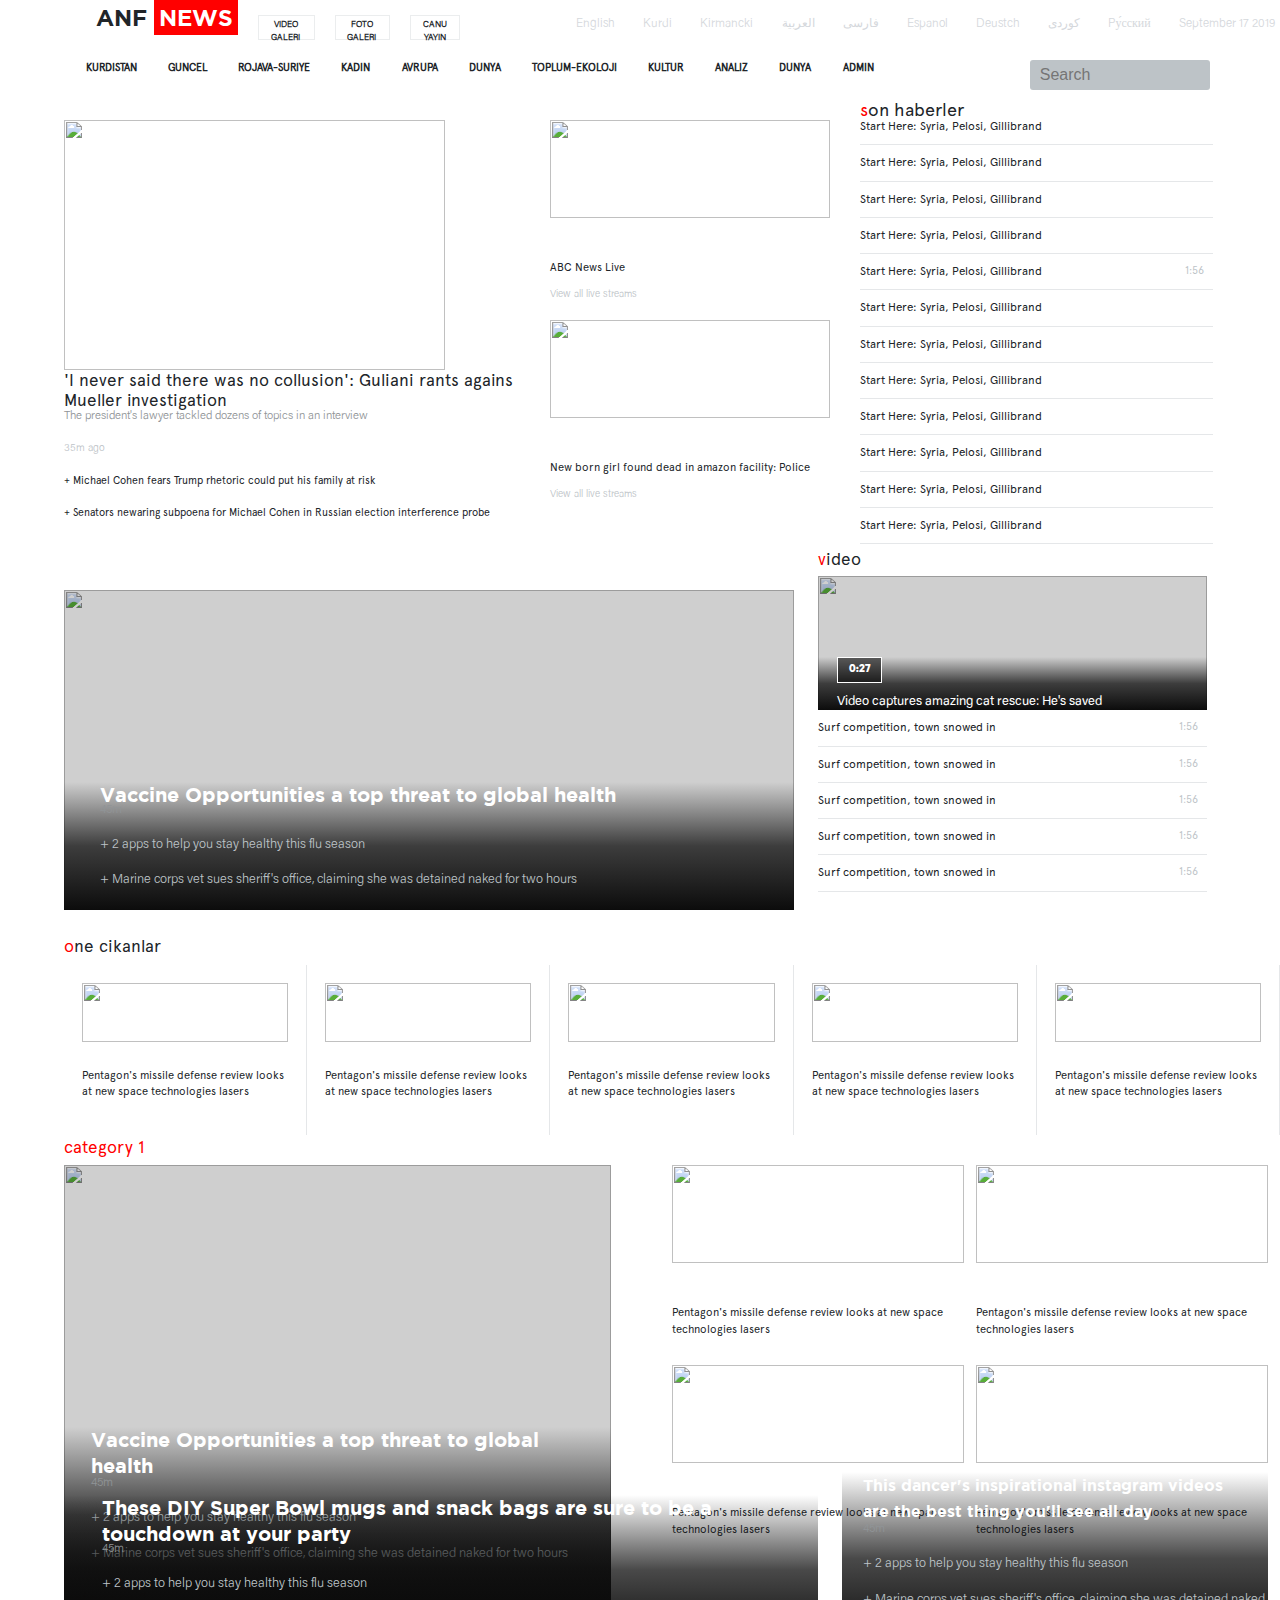
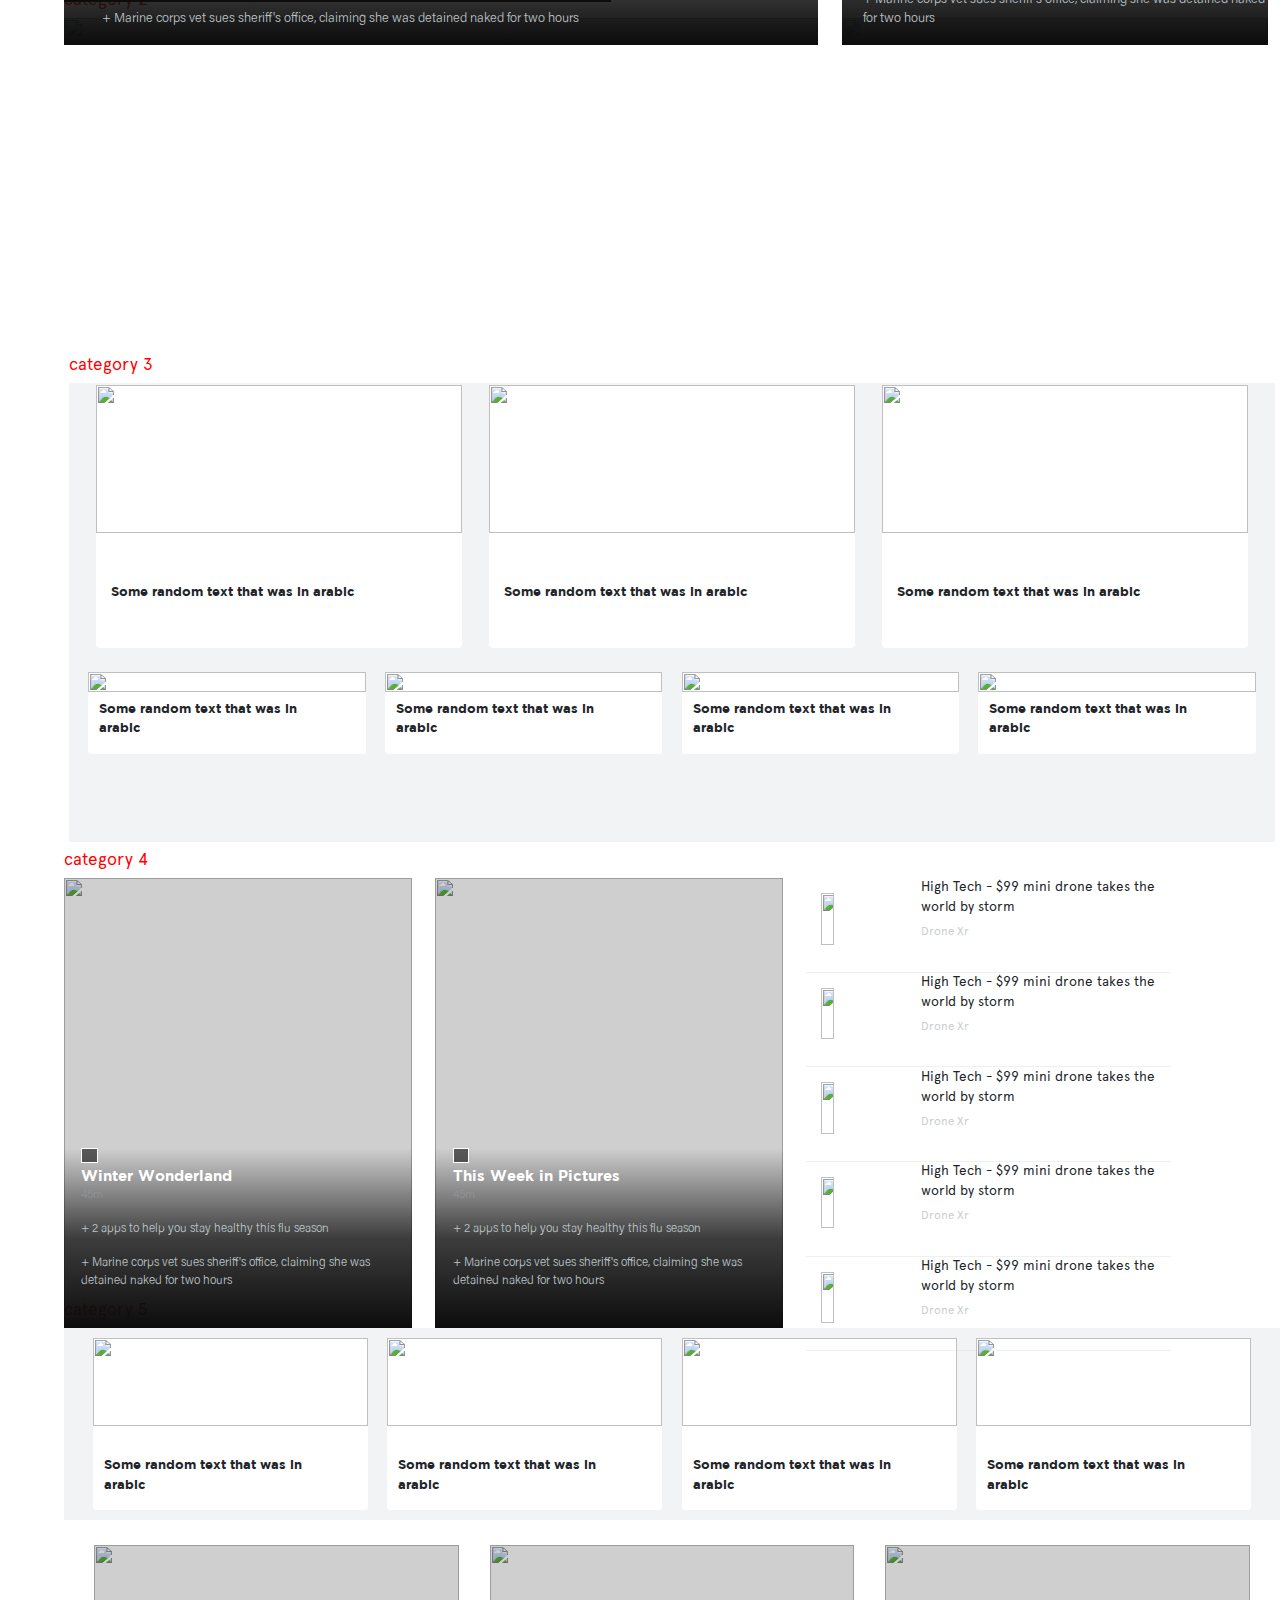
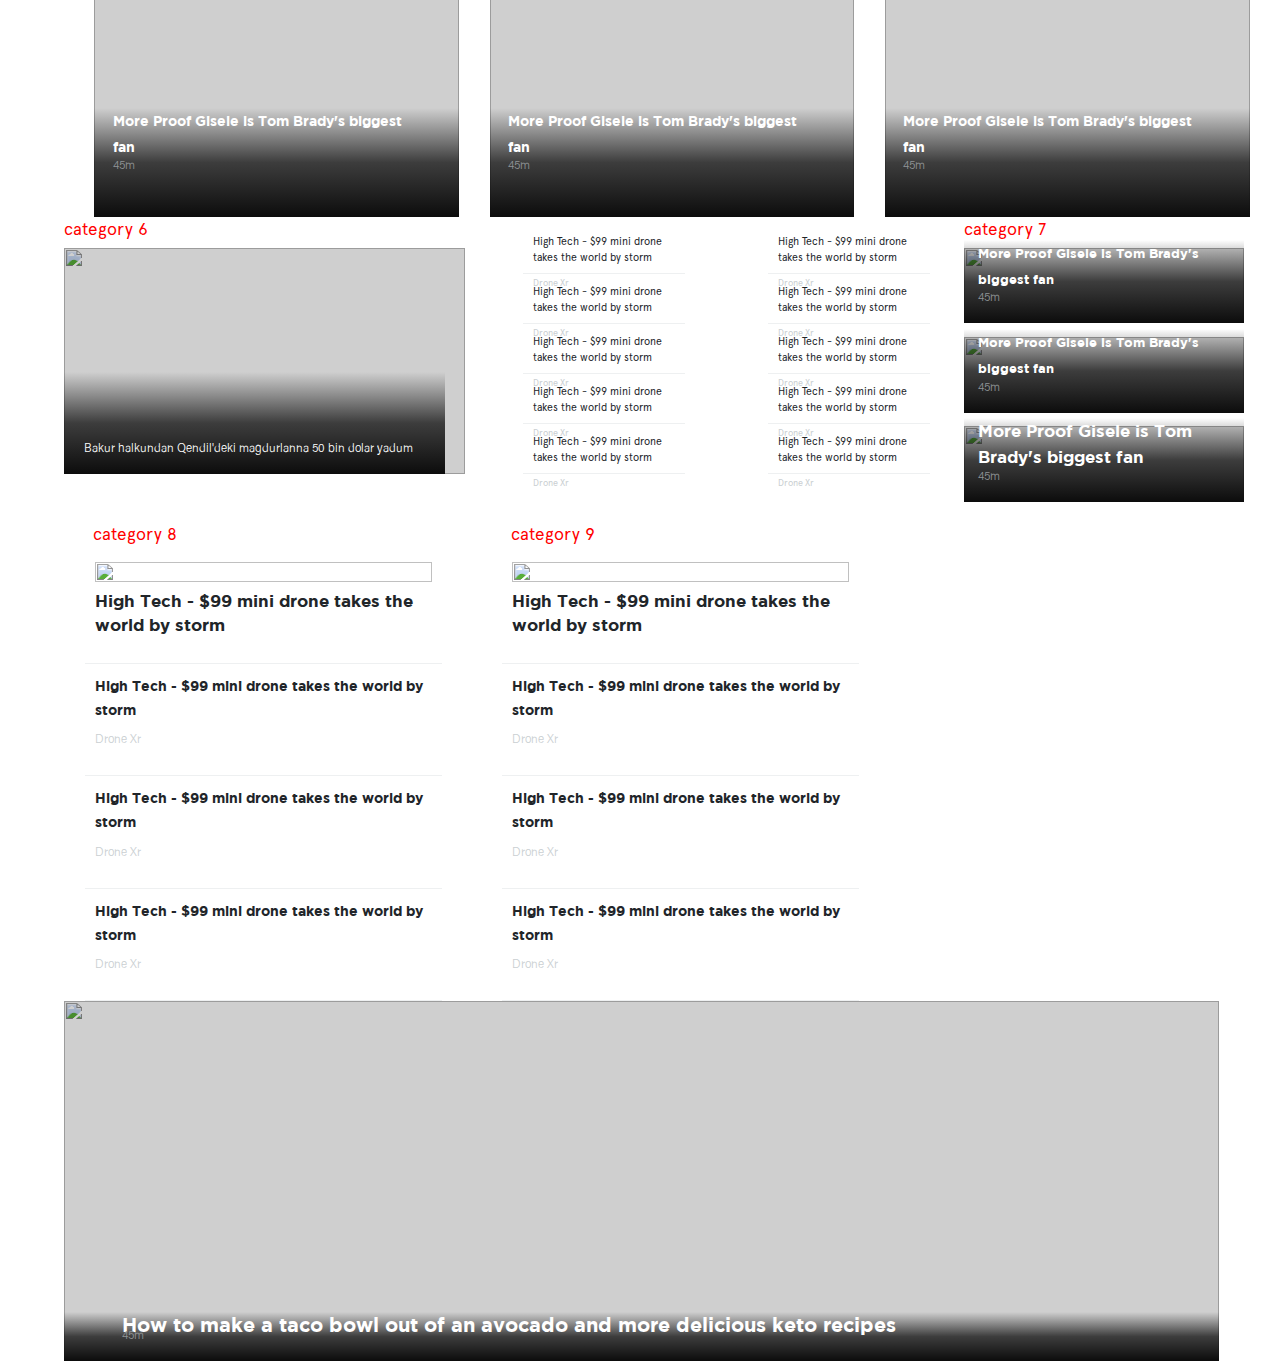
==== commit 9ffa2816: "completes responsive nav" ====
--- a/html/index.html
+++ b/html/index.html
@@ -6,6 +6,10 @@
         <meta name="viewport" content="width=device-width,initial-scale=1.0">
         <link rel='stylesheet' type='text/css' href='./assets/stylesheets/index.css'/>
         <link rel='stylesheet' type='text/css' href='./assets/stylesheets/base.css'/> 
+        <link rel="stylesheet" href="https://stackpath.bootstrapcdn.com/bootstrap/4.3.1/css/bootstrap.min.css" integrity="sha384-ggOyR0iXCbMQv3Xipma34MD+dH/1fQ784/j6cY/iJTQUOhcWr7x9JvoRxT2MZw1T" crossorigin="anonymous"/>
+        <script src="https://code.jquery.com/jquery-3.3.1.slim.min.js" integrity="sha384-q8i/X+965DzO0rT7abK41JStQIAqVgRVzpbzo5smXKp4YfRvH+8abtTE1Pi6jizo" crossorigin="anonymous"></script>
+        <script src="https://cdnjs.cloudflare.com/ajax/libs/popper.js/1.14.7/umd/popper.min.js" integrity="sha384-UO2eT0CpHqdSJQ6hJty5KVphtPhzWj9WO1clHTMGa3JDZwrnQq4sF86dIHNDz0W1" crossorigin="anonymous"></script>
+        <script src="https://stackpath.bootstrapcdn.com/bootstrap/4.3.1/js/bootstrap.min.js" integrity="sha384-JjSmVgyd0p3pXB1rRibZUAYoIIy6OrQ6VrjIEaFf/nJGzIxFDsf4x0xIM+B07jRM" crossorigin="anonymous"></script>
     </head>
     <body> 
         <!-- HEADER -->
@@ -61,6 +65,41 @@
                 </div>
             </div>
         </div>
+        <!-- BOOTSTRAP HEADER -->
+        <!--Navbar-->
+     <nav class="navbar navbar-light light-blue lighten-4" id="bootstrap-nav">
+
+    <!-- Navbar brand -->
+     <a class="navbar-brand" href="#">
+        <p class="__left__title"> ANF <span> NEWS </span></p>
+     </a>
+  
+    <!-- Collapse button -->
+    <button class="navbar-toggler" type="button" data-toggle="collapse" data-target="#headerContent" aria-controls="headerContent" aria-expanded="false" aria-label="Toggle navigation">
+        <span class="navbar-toggler-icon"></span>
+    </button>
+  
+    
+    <div class="collapse navbar-collapse" id="headerContent">
+  
+      <!-- Links -->
+      <ul class="navbar-nav mr-auto">
+        <li class="nav-item active">
+          <a class="nav-link" href="#">Home <span class="sr-only">(current)</span></a>
+        </li>
+        <li class="nav-item">
+          <a class="nav-link" href="#">Features</a>
+        </li>
+        <li class="nav-item">
+          <a class="nav-link" href="#">Pricing</a>
+        </li>
+      </ul>
+      <!-- Links -->
+  
+    </div>
+    <!-- Collapsible content -->
+  
+  </nav>
         <!-- END OF HEADER -->
         <div class="main__body"> 
             <div class="main__body__section --section__one"> 
@@ -158,7 +197,7 @@
                         <!-- YOU NEED TO HAVE A PSEUDO ELEMENT HERE -->
                         <div class="mid__card__"> 
                             <div class="__mid__card__content">
-                                <img  class="__mid__card__image" src="https://s.abcnews.com/images/WNN/abc_wnn_hard_130315_wg.jpg" />
+                                <img  class="__mid__card__image" src="https://www.wsbradio.com/rw/Pub/p8/CmgSharedContent/2017/06/16/Images/wsbtupac-Rqz64yzhWlgGjcIdKEJFsOK-680x383.JPG" />
                                 <div class="__desc__container__"> 
                                     <p class="__card__md__title">Pentagon's missile defense review looks at new space technologies lasers</p>
                                 </div>
@@ -166,7 +205,7 @@
                     </div>
                         <div class="mid__card__"> 
                                 <div class="__mid__card__content">
-                                    <img  class="__mid__card__image" src="https://s.abcnews.com/images/WNN/abc_wnn_hard_130315_wg.jpg" />
+                                    <img  class="__mid__card__image" src="https://www.adweek.com/tvnewser/wp-content/uploads/sites/3/2015/03/nbc_tjf_hlt_s01e76_076_briamwilliamsraps_v3_20140616-862x485.jpg" />
                                     <div class="__desc__container__"> 
                                         <p class="__card__md__title">Pentagon's missile defense review looks at new space technologies lasers</p>
                                     </div>
@@ -174,7 +213,7 @@
                             </div>
                             <div class="mid__card__"> 
                                     <div class="__mid__card__content">
-                                        <img  class="__mid__card__image" src="https://s.abcnews.com/images/WNN/abc_wnn_hard_130315_wg.jpg" />
+                                        <img  class="__mid__card__image" src="https://www.geo.tv/assets/uploads/updates/2017-01-30/l_129259_023555_updates.jpg" />
                                         <div class="__desc__container__"> 
                                             <p class="__card__md__title">Pentagon's missile defense review looks at new space technologies lasers</p>
                                         </div>
@@ -182,7 +221,7 @@
                                 </div>
                                 <div class="mid__card__"> 
                                         <div class="__mid__card__content">
-                                            <img  class="__mid__card__image" src="https://s.abcnews.com/images/WNN/abc_wnn_hard_130315_wg.jpg" />
+                                            <img  class="__mid__card__image" src="https://cdn-images-1.medium.com/max/1600/1*3up5FHyJ8Z3NIykavimUvQ.png" />
                                             <div class="__desc__container__"> 
                                                 <p class="__card__md__title">Pentagon's missile defense review looks at new space technologies lasers</p>
                                             </div>
@@ -236,7 +275,7 @@
                                     </div>
                                     <div class="mid__card__"> 
                                             <div class="__mid__card__content">
-                                                <img  class="__mid__card__image" src="https://s.abcnews.com/images/WNN/abc_wnn_hard_130315_wg.jpg" />
+                                                <img  class="__mid__card__image" src="https://www.gannett-cdn.com/presto/2019/01/17/USAT/04589f1a-5a18-4864-9f65-a0e0508afa35-AP_Government_Shutdown.JPG?crop=2397,1403,x1651,y660&width=580&height=326&fit=bounds&auto=webp" />
                                                 <div class="__desc__container__"> 
                                                     <p class="__card__md__title">Pentagon's missile defense review looks at new space technologies lasers</p>
                                                 </div>
@@ -244,7 +283,7 @@
                                         </div>
                                         <div class="mid__card__"> 
                                                 <div class="__mid__card__content">
-                                                    <img  class="__mid__card__image" src="https://s.abcnews.com/images/WNN/abc_wnn_hard_130315_wg.jpg" />
+                                                    <img  class="__mid__card__image" src="https://s.abcnews.com/images/Politics/election-day-ilhan-omar-03-ap-jc-181107_hpMain_16x9_992.jpg" />
                                                     <div class="__desc__container__"> 
                                                         <p class="__card__md__title">Pentagon's missile defense review looks at new space technologies lasers</p>
                                                     </div>
--- a/html/assets/stylesheets/index.css
+++ b/html/assets/stylesheets/index.css
@@ -1051,3 +1051,8 @@
         body .main__body .section__nine .section__nine__content__card__mini .hover__content__container {
           -ms-flex-preferred-size: auto;
           flex-basis: auto; }
+
+@media only screen and (min-width: 1824px) {
+  body {
+    width: 70%;
+    margin: 0 auto; } }
--- a/html/assets/stylesheets/base.css
+++ b/html/assets/stylesheets/base.css
@@ -86,7 +86,7 @@
         padding: 3px;
         font-family: calibre; }
 
-.__mid__card__content {
+.mid__card__ {
   display: -webkit-box;
   display: -ms-flexbox;
   display: flex;
@@ -97,7 +97,7 @@
   -ms-flex-wrap: nowrap;
   flex-wrap: nowrap;
   position: relative; }
-  .__mid__card__content .__mid__card__content {
+  .mid__card__ .__mid__card__content {
     display: -webkit-box;
     display: -ms-flexbox;
     display: flex;
@@ -106,15 +106,15 @@
     -ms-flex-flow: column nowrap;
     flex-flow: column nowrap;
     height: 200px; }
-    .__mid__card__content .__mid__card__content img {
+    .mid__card__ .__mid__card__content img {
       -o-object-fit: cover;
       object-fit: cover;
       width: 100%;
       height: 70%; }
-    .__mid__card__content .__mid__card__content .__card__md__title {
+    .mid__card__ .__mid__card__content .__card__md__title {
       font-size: 11px;
       font-family: apercu; }
-    .__mid__card__content .__mid__card__content .__card__md__desc {
+    .mid__card__ .__mid__card__content .__card__md__desc {
       font-size: 10px;
       margin-top: -5px;
       font-family: acumin;
@@ -141,3 +141,103 @@
     font-family: gotham;
     font-size: 13px;
     padding-left: 4%; }
+
+#bootstrap-nav {
+  display: none; }
+
+.__left__title {
+  font-size: 23px;
+  font-family: gotham; }
+  .__left__title span {
+    color: white;
+    background-color: red;
+    padding: 5px 5px; }
+
+.header {
+  display: -webkit-box;
+  display: -ms-flexbox;
+  display: flex;
+  height: 120px;
+  width: 100%;
+  -webkit-box-orient: vertical;
+  -webkit-box-direction: normal;
+  -ms-flex-flow: column nowrap;
+  flex-flow: column nowrap; }
+  .header .header__section {
+    display: -webkit-box;
+    display: -ms-flexbox;
+    display: flex;
+    -ms-flex-preferred-size: 50%;
+    flex-basis: 50%;
+    height: 100%; }
+  .header .section-one .__left {
+    display: -webkit-box;
+    display: -ms-flexbox;
+    display: flex;
+    -webkit-box-orient: horizontal;
+    -webkit-box-direction: normal;
+    -ms-flex-flow: row nowrap;
+    flex-flow: row nowrap;
+    -ms-flex-preferred-size: 45%;
+    flex-basis: 45%; }
+    .header .section-one .__left .__left__grid {
+      display: -webkit-box;
+      display: -ms-flexbox;
+      display: flex;
+      -webkit-box-orient: horizontal;
+      -webkit-box-direction: normal;
+      -ms-flex-flow: row nowrap;
+      flex-flow: row nowrap;
+      -webkit-box-pack: space-evenly;
+      -ms-flex-pack: space-evenly;
+      justify-content: space-evenly;
+      justify-content: space-evenly;
+      width: 30%; }
+      .header .section-one .__left .__left__grid .__left__grid__item {
+        height: 25px;
+        margin-top: 15px;
+        font-size: 8.5px;
+        font-family: acumin;
+        text-align: center;
+        padding-top: 13px;
+        border: .5px solid #D7DBDD80; }
+        .header .section-one .__left .__left__grid .__left__grid__item:hover {
+          cursor: pointer; }
+        .header .section-one .__left .__left__grid .__left__grid__item p {
+          width: 60%;
+          position: relative;
+          top: -10px;
+          left: 10px;
+          font-weight: 700; }
+  .header .section-one .__right {
+    display: -webkit-box;
+    display: -ms-flexbox;
+    display: flex;
+    -ms-flex-preferred-size: 65%;
+    flex-basis: 65%; }
+    .header .section-one .__right .section__right__grid {
+      display: -webkit-box;
+      display: -ms-flexbox;
+      display: flex;
+      width: 100%;
+      -webkit-box-orient: horizontal;
+      -webkit-box-direction: normal;
+      -ms-flex-flow: row nowrap;
+      flex-flow: row nowrap;
+      -webkit-box-pack: justify;
+      -ms-flex-pack: justify;
+      justify-content: space-between;
+      position: relative;
+      bottom: -15px; }
+      .header .section-one .__right .section__right__grid p {
+        font-family: apercu;
+        font-size: 12px;
+        margin-right: 5px; }
+
+@media only screen and (min-width: 320px) and (max-width: 480px) {
+  .header {
+    display: none !important; }
+  #bootstrap-nav {
+    display: block !important; }
+    #bootstrap-nav .navbar-toggler {
+      float: right; } }
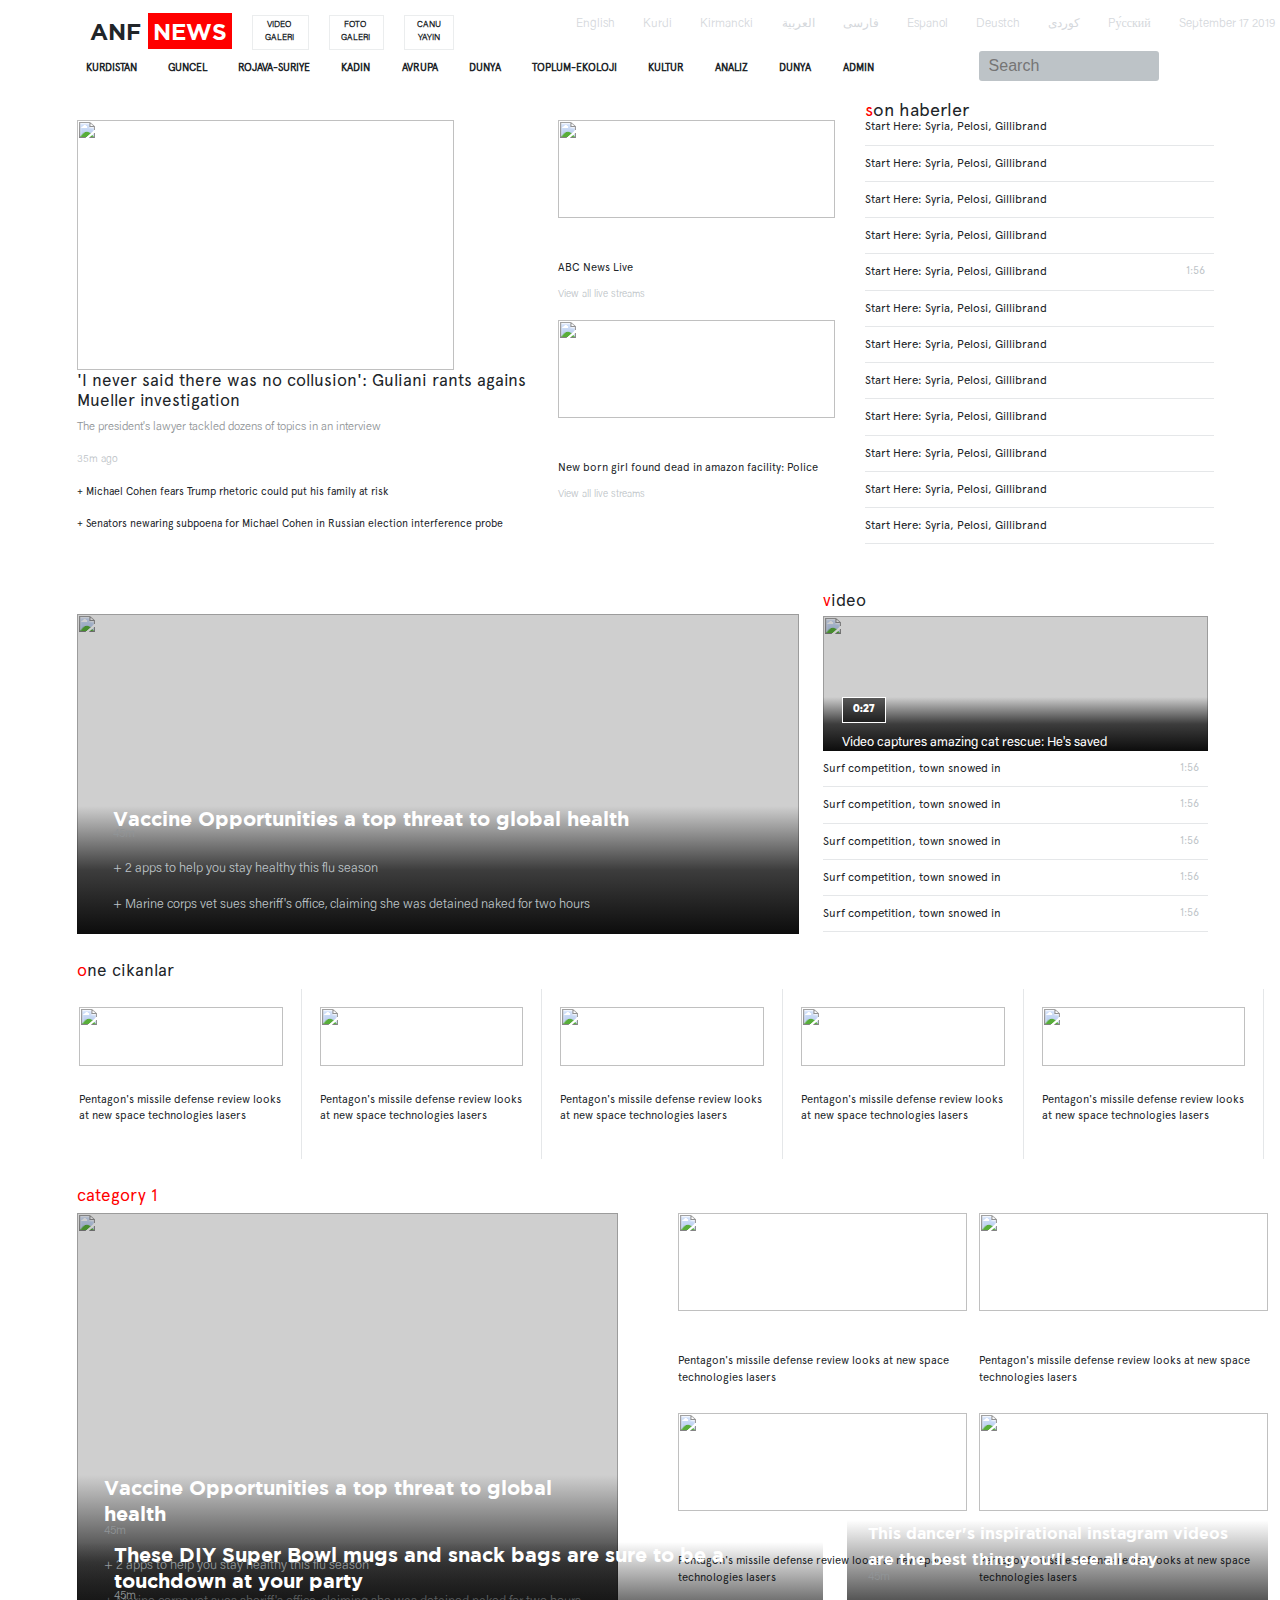
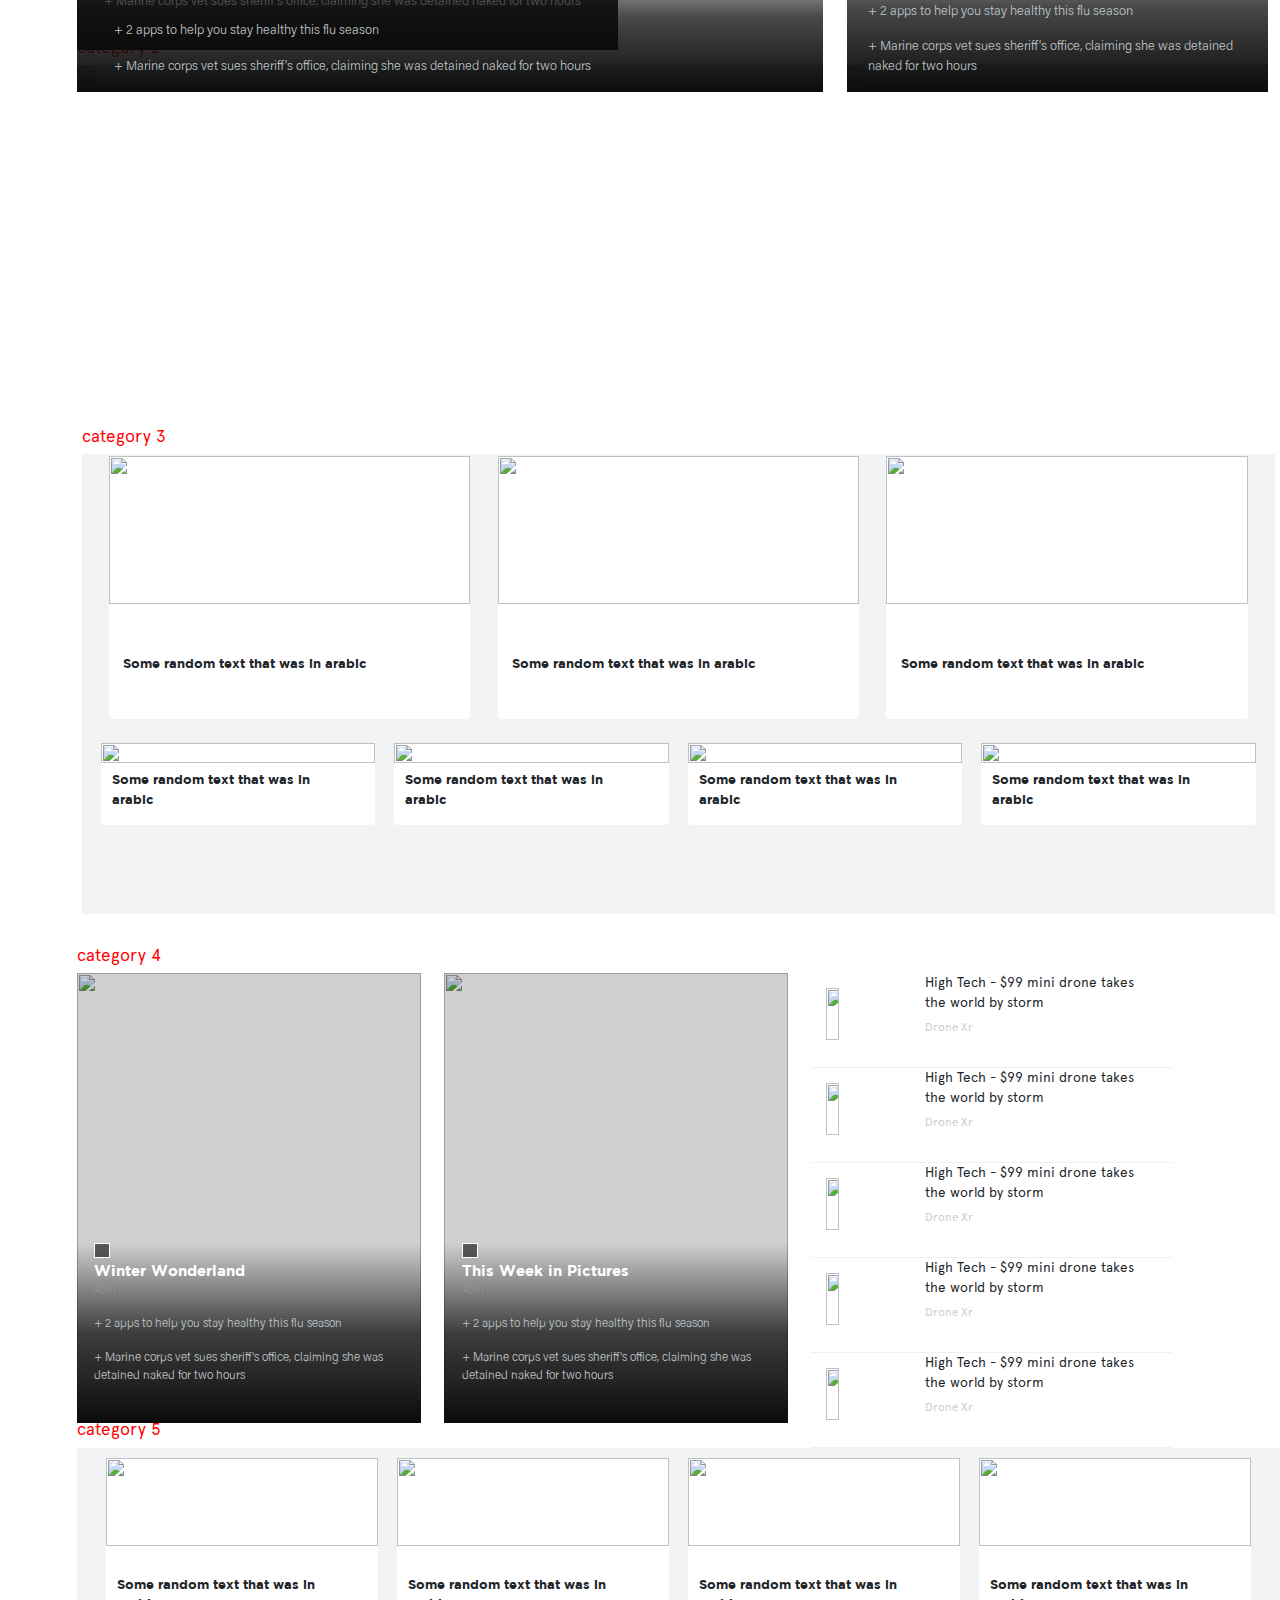
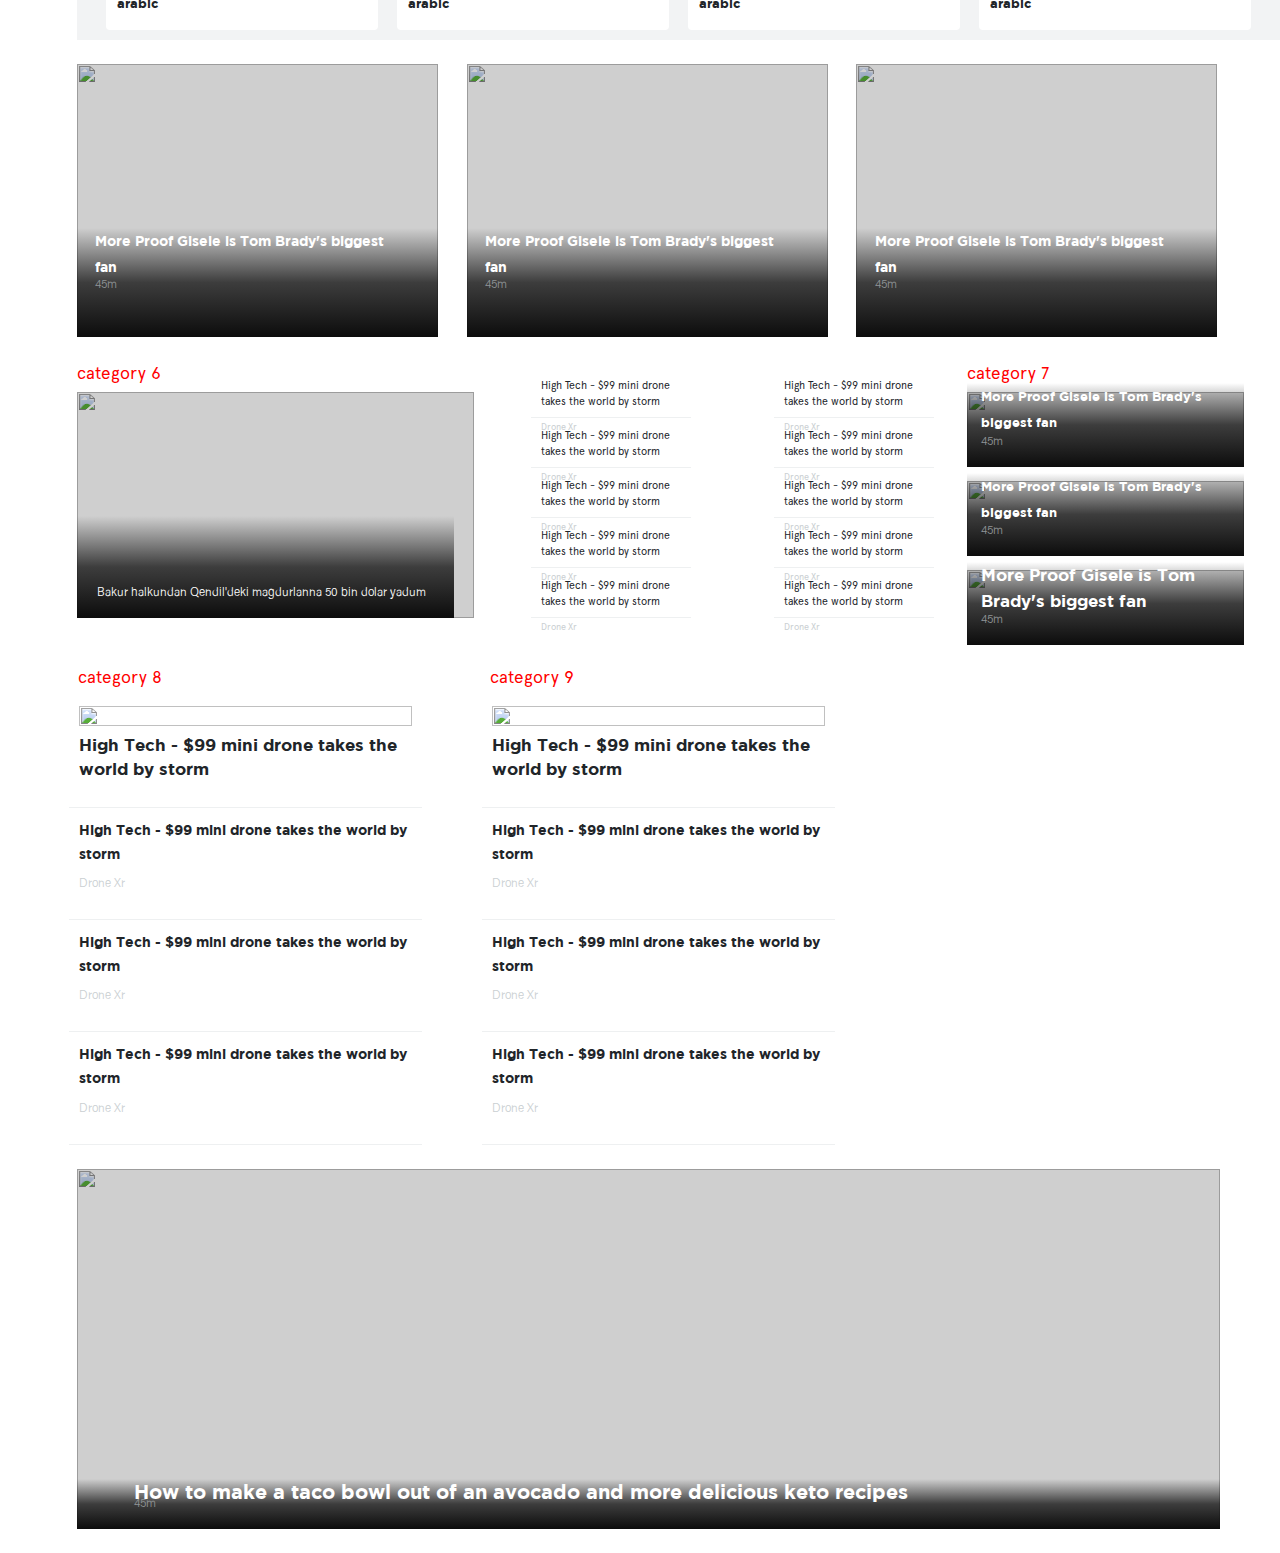
==== commit 948039c9: "completes responsivesness for content" ====
--- a/html/index.html
+++ b/html/index.html
@@ -13,7 +13,7 @@
     </head>
     <body> 
         <!-- HEADER -->
-        <div class="header"> 
+        <div class="__header"> 
             <div class="header__section section-one"> 
                 <div class="header__section __left">
                     <p class="__left__title"> ANF <span> NEWS </span></p>
@@ -240,7 +240,7 @@
                 </div>
             </div>
             <!-- START SECTION THREE  -->
-            <div class="main__body__section section__three"> 
+            <div class="main__body__section section__three" id="section_three"> 
                   <p class="section__name"> <span>category 1 </span></p>
                    <div class="section__three__content">
                     <div class="section__three__content__card hover__card"> 
@@ -506,7 +506,7 @@
                                     </div>
                             </div>
                             <!-- List -->
-                            <div class="__cards__list">
+                            <div class="__cards__list" id="cards__list">
                                     <div class="__list__card__content"> 
                                             <p class="__card__title"> High Tech - $99 mini drone takes the world by storm</p>
                                             <p class="__card__origin">Drone Xr</p>
--- a/html/assets/stylesheets/index.css
+++ b/html/assets/stylesheets/index.css
@@ -1,138 +1,5 @@
 body {
   margin: 0; }
-  body .header {
-    display: -webkit-box;
-    display: -ms-flexbox;
-    display: flex;
-    height: 120px;
-    width: 100%;
-    -webkit-box-orient: vertical;
-    -webkit-box-direction: normal;
-    -ms-flex-flow: column nowrap;
-    flex-flow: column nowrap;
-    -ms-flex-pack: distribute;
-    justify-content: space-around; }
-    body .header .header__section {
-      display: -webkit-box;
-      display: -ms-flexbox;
-      display: flex;
-      -ms-flex-preferred-size: 50%;
-      flex-basis: 50%;
-      height: 100%;
-      -webkit-box-pack: center;
-      -ms-flex-pack: center;
-      justify-content: center; }
-    body .header .section-one .__left {
-      display: -webkit-box;
-      display: -ms-flexbox;
-      display: flex;
-      -webkit-box-orient: horizontal;
-      -webkit-box-direction: normal;
-      -ms-flex-flow: row nowrap;
-      flex-flow: row nowrap;
-      -ms-flex-preferred-size: 45%;
-      flex-basis: 45%; }
-      body .header .section-one .__left .__left__title {
-        font-size: 23px;
-        font-family: gotham; }
-        body .header .section-one .__left .__left__title span {
-          color: white;
-          background-color: red;
-          padding: 5px 5px; }
-      body .header .section-one .__left .__left__grid {
-        display: -webkit-box;
-        display: -ms-flexbox;
-        display: flex;
-        -webkit-box-orient: horizontal;
-        -webkit-box-direction: normal;
-        -ms-flex-flow: row nowrap;
-        flex-flow: row nowrap;
-        -webkit-box-pack: space-evenly;
-        -ms-flex-pack: space-evenly;
-        justify-content: space-evenly;
-        justify-content: space-evenly;
-        width: 42%; }
-        body .header .section-one .__left .__left__grid .__left__grid__item {
-          height: 25px;
-          margin-top: 15px;
-          font-size: 8.5px;
-          font-family: acumin;
-          text-align: center;
-          padding-top: 13px;
-          border: .5px solid #D7DBDD80; }
-          body .header .section-one .__left .__left__grid .__left__grid__item:hover {
-            cursor: pointer; }
-          body .header .section-one .__left .__left__grid .__left__grid__item p {
-            width: 60%;
-            position: relative;
-            top: -10px;
-            left: 10px;
-            font-weight: 700; }
-    body .header .section-one .__right {
-      display: -webkit-box;
-      display: -ms-flexbox;
-      display: flex;
-      -ms-flex-preferred-size: 55%;
-      flex-basis: 55%; }
-      body .header .section-one .__right .section__right__grid {
-        display: -webkit-box;
-        display: -ms-flexbox;
-        display: flex;
-        width: 100%;
-        -webkit-box-orient: horizontal;
-        -webkit-box-direction: normal;
-        -ms-flex-flow: row nowrap;
-        flex-flow: row nowrap;
-        -webkit-box-pack: justify;
-        -ms-flex-pack: justify;
-        justify-content: space-between;
-        position: relative;
-        bottom: -15px; }
-        body .header .section-one .__right .section__right__grid p {
-          font-family: acumin;
-          font-size: 12px;
-          margin-right: 5px;
-          color: #D5D8DC; }
-    body .header .section-two {
-      width: 100%;
-      display: -webkit-box;
-      display: -ms-flexbox;
-      display: flex;
-      -webkit-box-orient: horizontal;
-      -webkit-box-direction: normal;
-      -ms-flex-flow: row nowrap;
-      flex-flow: row nowrap;
-      -ms-flex-pack: distribute;
-      justify-content: space-around; }
-      body .header .section-two .section-two__grid {
-        display: -webkit-box;
-        display: -ms-flexbox;
-        display: flex;
-        -webkit-box-orient: horizontal;
-        -webkit-box-direction: normal;
-        -ms-flex-flow: row nowrap;
-        flex-flow: row nowrap;
-        -ms-flex-pack: distribute;
-        justify-content: space-around;
-        -ms-flex-preferred-size: 64%;
-        flex-basis: 64%; }
-        body .header .section-two .section-two__grid p {
-          font-size: 10.5px;
-          font-family: apercu;
-          font-weight: bold;
-          text-transform: uppercase; }
-          body .header .section-two .section-two__grid p:hover {
-            cursor: pointer;
-            text-decoration: underline; }
-      body .header .section-two .--input__tag {
-        color: #909497;
-        background-color: #BDC3C7;
-        outline: none;
-        height: 30px;
-        width: 180px;
-        border-radius: 3px;
-        border: none;
-        padding-left: 10px; }
   body .main__body {
     display: -webkit-box;
     display: -ms-flexbox;
@@ -144,7 +11,7 @@
     -webkit-box-pack: justify;
     -ms-flex-pack: justify;
     justify-content: space-between;
-    padding-left: 5%; }
+    padding-left: 6%; }
     body .main__body .main__body__section {
       display: -webkit-box;
       display: -ms-flexbox;
@@ -174,8 +41,7 @@
         body .main__body .--section__one .section__one__large__card .__card__text h4 {
           font-size: 17px;
           font-family: apercu;
-          width: 80%;
-          margin-bottom: -3px; }
+          width: 80%; }
         body .main__body .--section__one .section__one__large__card .__card__text .__card__title__description {
           font-size: 11.5px;
           font-family: acumin;
@@ -1052,7 +918,249 @@
           -ms-flex-preferred-size: auto;
           flex-basis: auto; }
 
-@media only screen and (min-width: 1824px) {
+@media only screen and (min-width: 1524px) {
   body {
-    width: 70%;
+    width: 80%;
+    position: relative;
+    right: -10%;
     margin: 0 auto; } }
+
+@media only screen and (min-width: 1024px) {
+  .main__body .main__body__section {
+    margin-bottom: 2% !important; }
+  .main__body #section_three {
+    margin-bottom: 6% !important; }
+  .main__body .section__two__large__grid .grid__section__two {
+    position: relative;
+    bottom: -5%; }
+  .main__body .section__two__mid__grid .section__two__grid {
+    position: relative;
+    left: -1.3%; }
+  .main__body .section__seven__second__grid {
+    -webkit-box-pack: start !important;
+    -ms-flex-pack: start !important;
+    justify-content: flex-start !important; }
+    .main__body .section__seven__second__grid .section__seven__content__card__mini {
+      margin-right: 2.4% !important; }
+  .main__body .eight__maxi__section__duo {
+    position: relative;
+    left: -3%; } }
+
+@media only screen and (min-width: 320px) and (max-width: 480px) {
+  .main__body .--section__one {
+    -webkit-box-orient: horizontal !important;
+    -webkit-box-direction: normal !important;
+    -ms-flex-flow: row wrap !important;
+    flex-flow: row wrap !important; }
+    .main__body .--section__one .section__one__large__card {
+      -ms-flex-preferred-size: 95% !important;
+      flex-basis: 95% !important;
+      margin-bottom: 15px; }
+      .main__body .--section__one .section__one__large__card .__card__image {
+        width: 100% !important;
+        margin-bottom: 10px; }
+      .main__body .--section__one .section__one__large__card .__card__text h4 {
+        margin-bottom: 10px !important; }
+    .main__body .--section__one .__cards__list {
+      display: none !important; }
+    .main__body .--section__one .section__one__mid__card {
+      -ms-flex-preferred-size: 95% !important;
+      flex-basis: 95% !important;
+      left: 0 !important; }
+  .main__body .section__two .section__two__large__grid {
+    -ms-flex-wrap: wrap !important;
+    flex-wrap: wrap !important;
+    height: auto !important; }
+    .main__body .section__two .section__two__large__grid .section__two__content__card {
+      -ms-flex-preferred-size: 95% !important;
+      flex-basis: 95% !important;
+      margin-bottom: 20px; }
+    .main__body .section__two .section__two__large__grid .grid__section__two {
+      -ms-flex-preferred-size: 95% !important;
+      flex-basis: 95% !important; }
+  .main__body .section__two .section__two__mid__grid {
+    display: none !important; }
+  .main__body .section__three {
+    height: auto !important; }
+    .main__body .section__three .section__three__content {
+      -ms-flex-wrap: wrap !important;
+      flex-wrap: wrap !important; }
+      .main__body .section__three .section__three__content .section__three__content__card {
+        -ms-flex-preferred-size: 95% !important;
+        flex-basis: 95% !important;
+        margin-bottom: 5% !important; }
+        .main__body .section__three .section__three__content .section__three__content__card .hover__card__image {
+          width: 100% !important; }
+      .main__body .section__three .section__three__content .section__three__content__grid {
+        -ms-flex-preferred-size: 100% !important;
+        flex-basis: 100% !important; }
+        .main__body .section__three .section__three__content .section__three__content__grid .mid__card__ {
+          -ms-flex-preferred-size: 46% !important;
+          flex-basis: 46% !important;
+          margin-right: 3.5% !important; }
+  .main__body .section__four__ {
+    height: auto;
+    margin-bottom: 5% !important; }
+    .main__body .section__four__ .__section__four__content__grid {
+      -ms-flex-wrap: wrap !important;
+      flex-wrap: wrap !important; }
+      .main__body .section__four__ .__section__four__content__grid .hover__card {
+        -ms-flex-preferred-size: 95% !important;
+        flex-basis: 95% !important; }
+      .main__body .section__four__ .__section__four__content__grid .section__four__content__card {
+        margin-bottom: 15% !important; }
+        .main__body .section__four__ .__section__four__content__grid .section__four__content__card .hover__card__container {
+          height: auto !important; }
+  .main__body .section__five {
+    height: 100% !important;
+    width: 96% !important;
+    margin-bottom: 5% !important; }
+    .main__body .section__five .__section__grid__item {
+      height: 250px !important;
+      -ms-flex-preferred-size: 45.3% !important;
+      flex-basis: 45.3% !important; }
+    .main__body .section__five .__section__grid__ {
+      -ms-flex-wrap: wrap !important;
+      flex-wrap: wrap !important; }
+      .main__body .section__five .__section__grid__ .__section__grid__item {
+        margin-bottom: 12px !important; }
+        .main__body .section__five .__section__grid__ .__section__grid__item:nth-child(3) {
+          display: none !important; }
+    .main__body .section__five .__section__grid__midi {
+      -ms-flex-wrap: wrap !important;
+      flex-wrap: wrap !important; }
+      .main__body .section__five .__section__grid__midi .__section__grid__item:nth-child(1) {
+        margin-bottom: 12px !important; }
+  .main__body .section__six {
+    height: 100% !important;
+    width: 96% !important;
+    margin-bottom: -20% !important; }
+    .main__body .section__six .section__six__content {
+      -ms-flex-wrap: wrap !important;
+      flex-wrap: wrap !important; }
+      .main__body .section__six .section__six__content .__hover__card__containers {
+        -ms-flex-preferred-size: 100% !important;
+        flex-basis: 100% !important;
+        -ms-flex-wrap: wrap !important;
+        flex-wrap: wrap !important;
+        margin-bottom: 12% !important; }
+        .main__body .section__six .section__six__content .__hover__card__containers .hover__card {
+          height: 50% !important;
+          margin-bottom: 5% !important;
+          -ms-flex-preferred-size: 100% !important;
+          flex-basis: 100% !important; }
+      .main__body .section__six .section__six__content .class__list__containers {
+        -ms-flex-preferred-size: 100% !important;
+        flex-basis: 100% !important; }
+  .main__body .section__seven {
+    height: 100% !important;
+    width: 96% !important; }
+    .main__body .section__seven .section__seven__first__grid {
+      -ms-flex-wrap: wrap !important;
+      flex-wrap: wrap !important; }
+      .main__body .section__seven .section__seven__first__grid .__section__grid__item {
+        height: 250px !important;
+        margin-bottom: 12px !important;
+        -ms-flex-preferred-size: 45.3% !important;
+        flex-basis: 45.3% !important; }
+    .main__body .section__seven .section__seven__second__grid {
+      -ms-flex-wrap: wrap !important;
+      flex-wrap: wrap !important; }
+      .main__body .section__seven .section__seven__second__grid .hover__card {
+        -ms-flex-preferred-size: 100% !important;
+        flex-basis: 100% !important;
+        margin-bottom: 3% !important;
+        height: 50% !important; }
+        .main__body .section__seven .section__seven__second__grid .hover__card:nth-child(3) {
+          display: none !important; }
+  .main__body .section__eight {
+    width: 96% !important;
+    height: 100% !important;
+    -ms-flex-wrap: wrap !important;
+    flex-wrap: wrap !important; }
+    .main__body .section__eight .section__eight__maxi {
+      -ms-flex-preferred-size: 100% !important;
+      flex-basis: 100% !important; }
+      .main__body .section__eight .section__eight__maxi .eight__maxi__section__uno .__uno__content {
+        -ms-flex-wrap: wrap !important;
+        flex-wrap: wrap !important; }
+        .main__body .section__eight .section__eight__maxi .eight__maxi__section__uno .__uno__content .hover__card {
+          display: none !important; }
+        .main__body .section__eight .section__eight__maxi .eight__maxi__section__uno .__uno__content #cards__list {
+          margin-top: 4% !important;
+          -ms-flex-preferred-size: 100% !important;
+          flex-basis: 100% !important;
+          -webkit-box-pack: start !important;
+          -ms-flex-pack: start !important;
+          justify-content: flex-start !important; }
+          .main__body .section__eight .section__eight__maxi .eight__maxi__section__uno .__uno__content #cards__list .__list__card__content {
+            -ms-flex-preferred-size: 30.3% !important;
+            flex-basis: 30.3% !important;
+            margin-right: 3% !important;
+            padding: 0 !important;
+            margin-bottom: 6% !important; }
+            .main__body .section__eight .section__eight__maxi .eight__maxi__section__uno .__uno__content #cards__list .__list__card__content .__card__origin {
+              display: none; }
+      .main__body .section__eight .section__eight__maxi .eight__maxi__section__duo {
+        height: 100% !important;
+        -ms-flex-wrap: wrap !important;
+        flex-wrap: wrap !important; }
+        .main__body .section__eight .section__eight__maxi .eight__maxi__section__duo .section__name {
+          padding-left: 0 !important; }
+        .main__body .section__eight .section__eight__maxi .eight__maxi__section__duo .__section__duo__content {
+          -ms-flex-preferred-size: 100% !important;
+          flex-basis: 100% !important;
+          margin-bottom: 4% !important; }
+          .main__body .section__eight .section__eight__maxi .eight__maxi__section__duo .__section__duo__content .__section__duo__content__grid {
+            padding: 0 !important; }
+    .main__body .section__eight .section__eight__mini {
+      margin: 0 !important;
+      -ms-flex-preferred-size: 100% !important;
+      flex-basis: 100% !important; } }
+
+@media only screen and (min-width: 768px) and (max-width: 1024px) {
+  body .__header {
+    display: none !important; }
+  body #bootstrap-nav {
+    display: block !important; }
+    body #bootstrap-nav .navbar-toggler {
+      float: right; }
+  body .main__body .--section__one .section__one__large__card {
+    margin-right: 1.5% !important; }
+    body .main__body .--section__one .section__one__large__card .__card__title__description {
+      width: 80%; }
+    body .main__body .--section__one .section__one__large__card .__card__image {
+      margin-bottom: 3%; }
+    body .main__body .--section__one .section__one__large__card .__card__links {
+      margin-top: -2%;
+      width: 80% !important; }
+      body .main__body .--section__one .section__one__large__card .__card__links p:nth-child(2) {
+        display: none; }
+  body .main__body .--section__one .__cards__list .__cards__header {
+    margin-bottom: 14%; }
+  body .main__body .section__two {
+    margin-bottom: 5% !important; }
+    body .main__body .section__two .hover__card__title {
+      line-height: 23px !important;
+      bottom: 0 !important; }
+  body .main__body .section__three {
+    margin-bottom: 10% !important; }
+  body .main__body .section__four__ {
+    margin-bottom: -6% !important; }
+    body .main__body .section__four__ .section__four__content__card__mini .hover__card__container {
+      height: auto !important; }
+  body .main__body .section__five {
+    margin-bottom: 5%; }
+  body .main__body .section__six {
+    margin-bottom: 5% !important; }
+    body .main__body .section__six .__list__card {
+      margin-bottom: 10px;
+      padding-bottom: 2% !important; }
+    body .main__body .section__six .__card__origin {
+      display: none; }
+  body .main__body .section__seven {
+    margin-bottom: 5% !important; }
+  body .main__body .section__eight .__card__origin {
+    display: none; }
+  body .main__body .section__eight .__list__card__content {
+    margin-bottom: 20px; } }
--- a/html/assets/stylesheets/base.css
+++ b/html/assets/stylesheets/base.css
@@ -153,7 +153,7 @@
     background-color: red;
     padding: 5px 5px; }
 
-.header {
+.__header {
   display: -webkit-box;
   display: -ms-flexbox;
   display: flex;
@@ -162,15 +162,20 @@
   -webkit-box-orient: vertical;
   -webkit-box-direction: normal;
   -ms-flex-flow: column nowrap;
-  flex-flow: column nowrap; }
-  .header .header__section {
+  flex-flow: column nowrap;
+  -ms-flex-pack: distribute;
+  justify-content: space-around; }
+  .__header .header__section {
     display: -webkit-box;
     display: -ms-flexbox;
     display: flex;
     -ms-flex-preferred-size: 50%;
     flex-basis: 50%;
-    height: 100%; }
-  .header .section-one .__left {
+    height: 100%;
+    -webkit-box-pack: center;
+    -ms-flex-pack: center;
+    justify-content: center; }
+  .__header .section-one .__left {
     display: -webkit-box;
     display: -ms-flexbox;
     display: flex;
@@ -179,8 +184,19 @@
     -ms-flex-flow: row nowrap;
     flex-flow: row nowrap;
     -ms-flex-preferred-size: 45%;
-    flex-basis: 45%; }
-    .header .section-one .__left .__left__grid {
+    flex-basis: 45%;
+    left: -.5%;
+    position: relative; }
+    .__header .section-one .__left .__left__title {
+      font-size: 23px;
+      position: relative;
+      bottom: -24%;
+      font-family: gotham; }
+      .__header .section-one .__left .__left__title span {
+        color: white;
+        background-color: red;
+        padding: 5px 5px; }
+    .__header .section-one .__left .__left__grid {
       display: -webkit-box;
       display: -ms-flexbox;
       display: flex;
@@ -192,30 +208,30 @@
       -ms-flex-pack: space-evenly;
       justify-content: space-evenly;
       justify-content: space-evenly;
-      width: 30%; }
-      .header .section-one .__left .__left__grid .__left__grid__item {
-        height: 25px;
+      width: 42%; }
+      .__header .section-one .__left .__left__grid .__left__grid__item {
+        height: 35px;
         margin-top: 15px;
         font-size: 8.5px;
         font-family: acumin;
         text-align: center;
         padding-top: 13px;
         border: .5px solid #D7DBDD80; }
-        .header .section-one .__left .__left__grid .__left__grid__item:hover {
+        .__header .section-one .__left .__left__grid .__left__grid__item:hover {
           cursor: pointer; }
-        .header .section-one .__left .__left__grid .__left__grid__item p {
+        .__header .section-one .__left .__left__grid .__left__grid__item p {
           width: 60%;
           position: relative;
           top: -10px;
           left: 10px;
           font-weight: 700; }
-  .header .section-one .__right {
-    display: -webkit-box;
-    display: -ms-flexbox;
-    display: flex;
-    -ms-flex-preferred-size: 65%;
-    flex-basis: 65%; }
-    .header .section-one .__right .section__right__grid {
+  .__header .section-one .__right {
+    display: -webkit-box;
+    display: -ms-flexbox;
+    display: flex;
+    -ms-flex-preferred-size: 55%;
+    flex-basis: 55%; }
+    .__header .section-one .__right .section__right__grid {
       display: -webkit-box;
       display: -ms-flexbox;
       display: flex;
@@ -229,13 +245,58 @@
       justify-content: space-between;
       position: relative;
       bottom: -15px; }
-      .header .section-one .__right .section__right__grid p {
+      .__header .section-one .__right .section__right__grid p {
+        font-family: acumin;
+        font-size: 12px;
+        margin-right: 5px;
+        color: #D5D8DC; }
+  .__header .section-two {
+    width: 100%;
+    display: -webkit-box;
+    display: -ms-flexbox;
+    display: flex;
+    -webkit-box-orient: horizontal;
+    -webkit-box-direction: normal;
+    -ms-flex-flow: row nowrap;
+    flex-flow: row nowrap;
+    -ms-flex-pack: distribute;
+    justify-content: space-around; }
+    .__header .section-two .section-two__grid {
+      display: -webkit-box;
+      display: -ms-flexbox;
+      display: flex;
+      -webkit-box-orient: horizontal;
+      -webkit-box-direction: normal;
+      -ms-flex-flow: row nowrap;
+      flex-flow: row nowrap;
+      -ms-flex-pack: distribute;
+      justify-content: space-around;
+      -ms-flex-preferred-size: 64%;
+      flex-basis: 64%; }
+      .__header .section-two .section-two__grid p {
+        font-size: 10.5px;
         font-family: apercu;
-        font-size: 12px;
-        margin-right: 5px; }
-
-@media only screen and (min-width: 320px) and (max-width: 480px) {
-  .header {
+        font-weight: bold;
+        text-transform: uppercase; }
+        .__header .section-two .section-two__grid p:hover {
+          cursor: pointer;
+          text-decoration: underline; }
+    .__header .section-two .section-two__input {
+      position: relative;
+      left: -4%;
+      top: -15%; }
+    .__header .section-two .--input__tag {
+      color: #909497;
+      background-color: #BDC3C7;
+      outline: none;
+      height: 30px;
+      width: 180px;
+      border-radius: 3px;
+      border: none;
+      padding-left: 10px; }
+
+@media only screen and (min-width: 320px) and (max-width: 1024px) {
+  .__header {
     display: none !important; }
   #bootstrap-nav {
     display: block !important; }
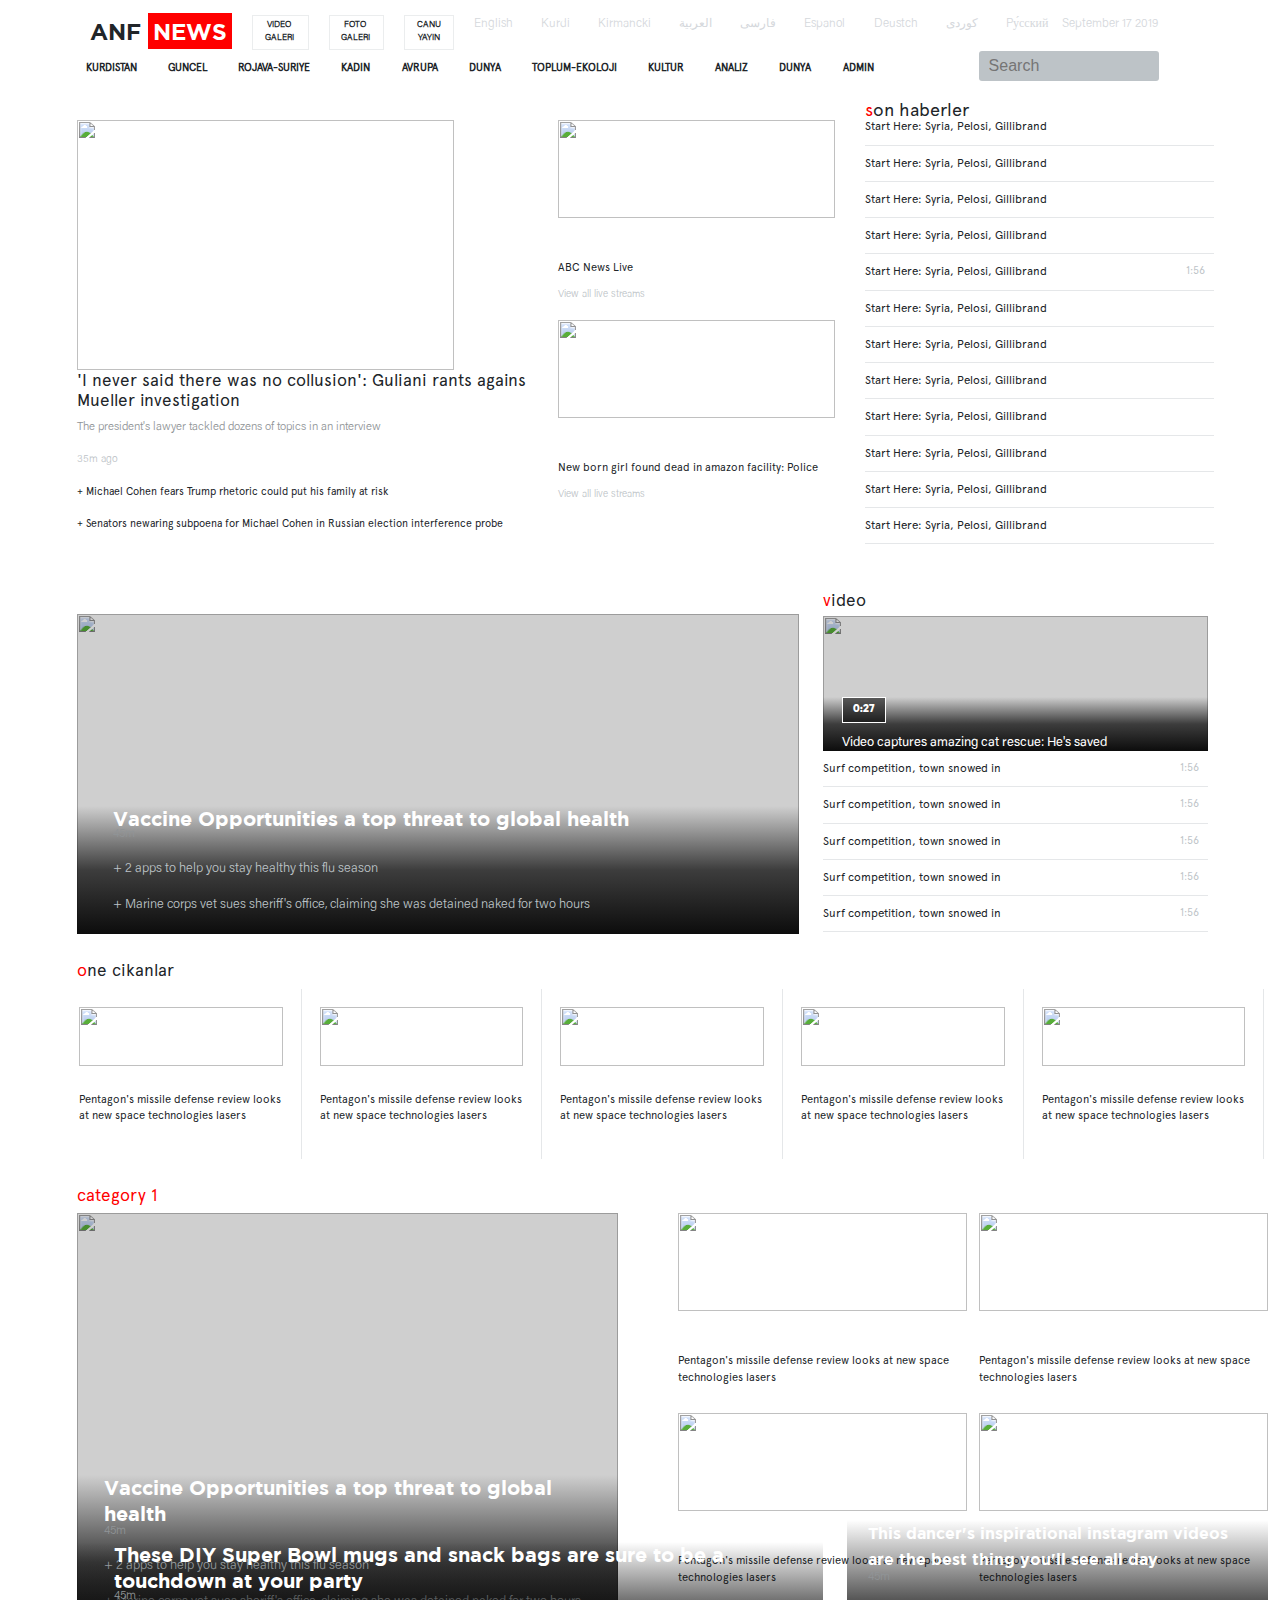
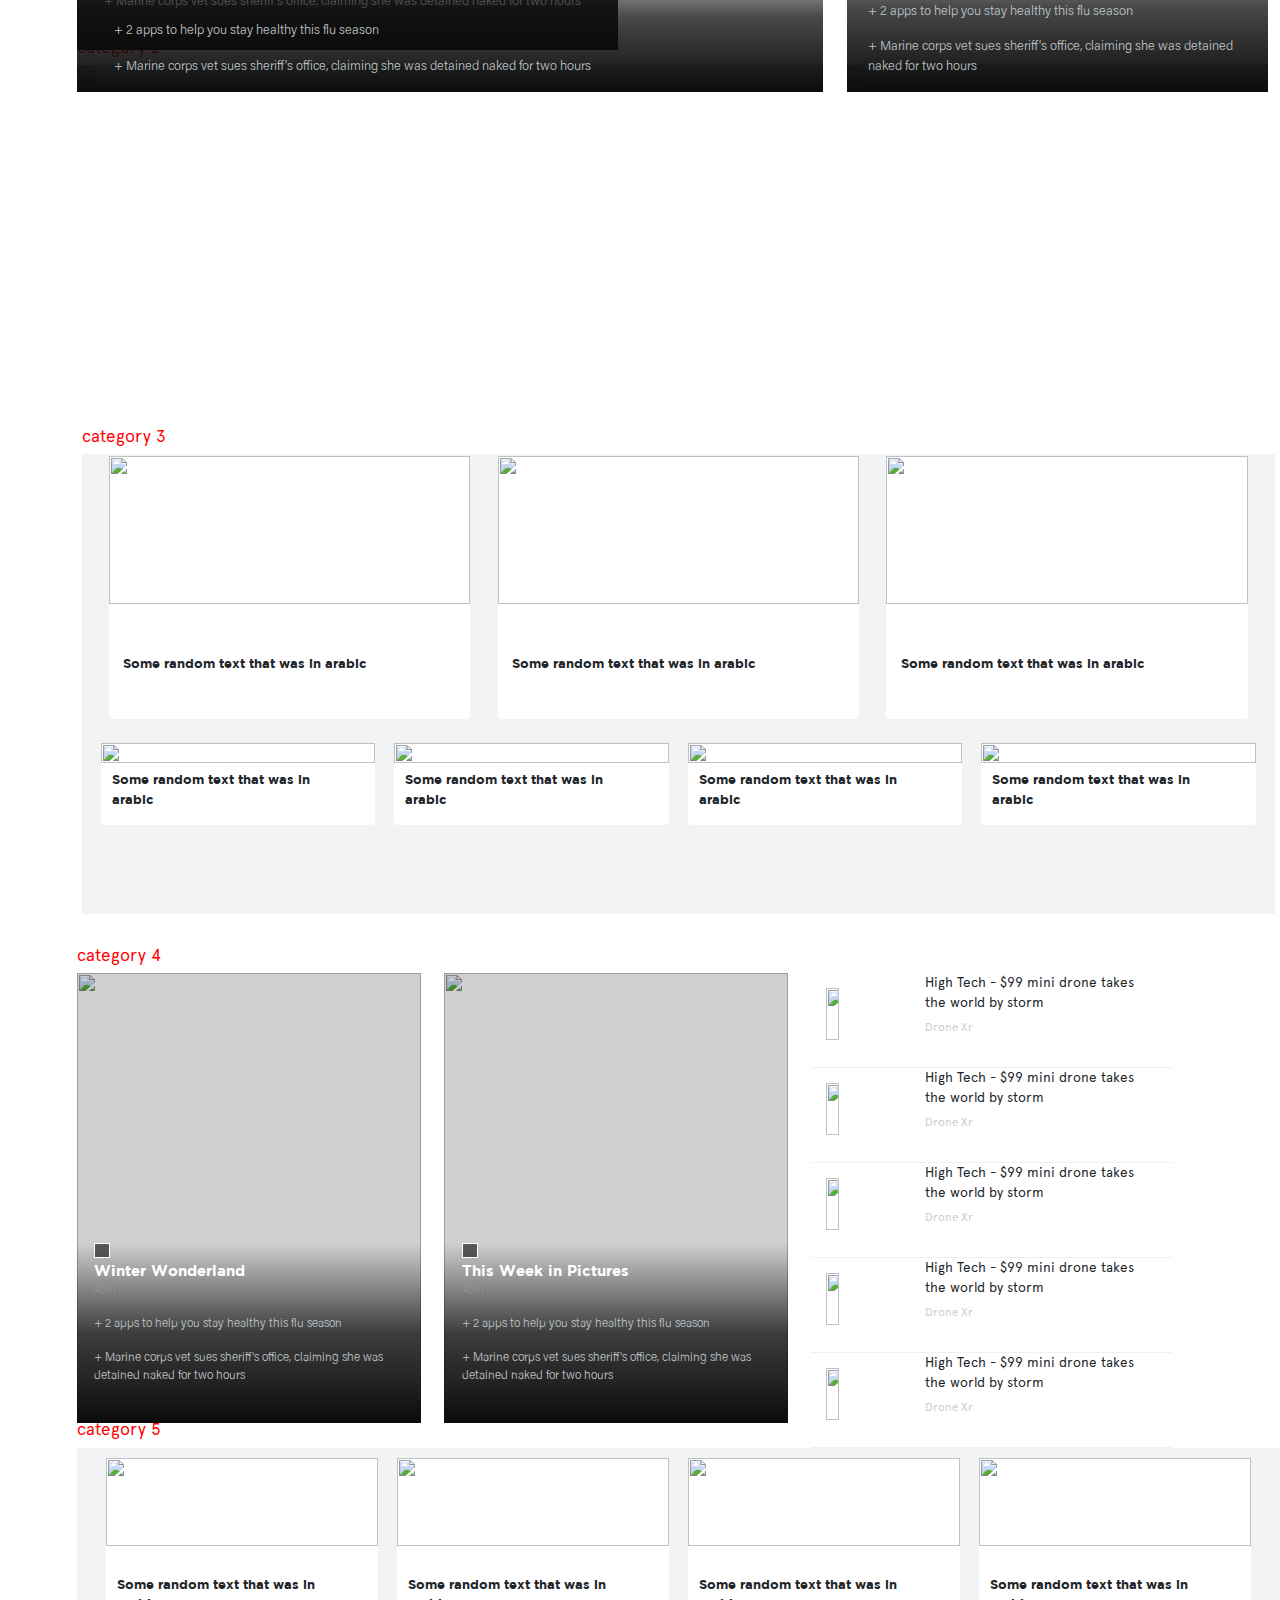
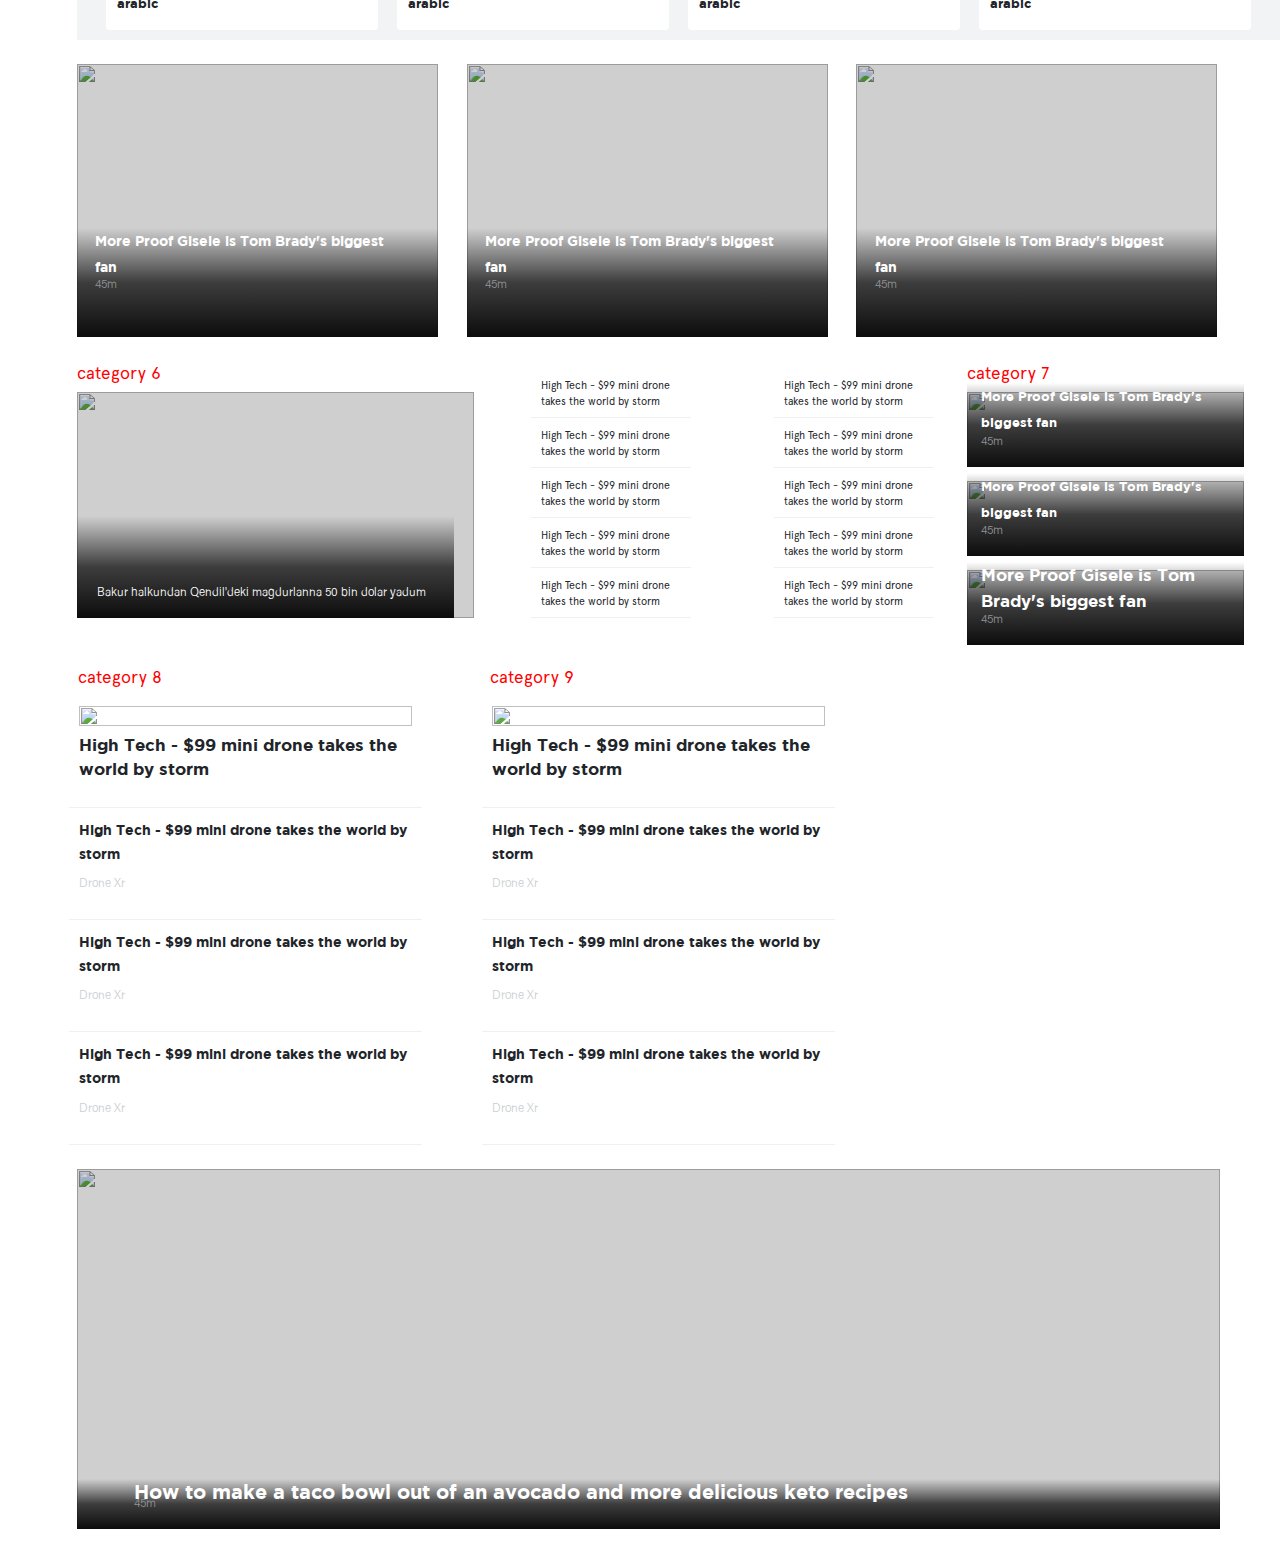
==== commit 1a9bab0f: "fixes date content" ====
--- a/html/index.html
+++ b/html/index.html
@@ -42,7 +42,7 @@
                         <p> Deustch </p>
                         <p> کوردی</p>
                         <p> Pу́сский</p>
-                        <p> September 17 2019</p>
+                        <p id="date__content"> September 17 2019</p>
                     </div>
                 </div>
             </div>
@@ -85,17 +85,37 @@
       <!-- Links -->
       <ul class="navbar-nav mr-auto">
         <li class="nav-item active">
-          <a class="nav-link" href="#">Home <span class="sr-only">(current)</span></a>
-        </li>
-        <li class="nav-item">
-          <a class="nav-link" href="#">Features</a>
-        </li>
-        <li class="nav-item">
-          <a class="nav-link" href="#">Pricing</a>
+          <a class="nav-link" href="#">Kurdistan</a>
+        </li>
+        <li class="nav-item">
+          <a class="nav-link" href="#">Guncel</a>
+        </li>
+        <li class="nav-item">
+          <a class="nav-link" href="#">Rojava-Suriye</a>
+        </li>
+        <li class="nav-item">
+            <a class="nav-link" href="#">Kadin</a>
+        </li>
+        <li class="nav-item">
+            <a class="nav-link" href="#">AVRUPA</a>
+        </li>
+        <li class="nav-item">
+            <a class="nav-link" href="#">TOPLUM-EKOLOJI</a>
+        </li>
+        <li class="nav-item">
+            <a class="nav-link" href="#">DUNYA</a>
+        </li>
+        <li class="nav-item">
+            <a class="nav-link" href="#">KULTUR</a>
+        </li>
+        <li class="nav-item">
+            <a class="nav-link" href="#">ADMIN</a>
+        </li>
+        <li class="nav-item">
+            <input placeholder="Search" class="--input__tag"/> 
         </li>
       </ul>
       <!-- Links -->
-  
     </div>
     <!-- Collapsible content -->
   
--- a/html/assets/stylesheets/index.css
+++ b/html/assets/stylesheets/index.css
@@ -799,6 +799,7 @@
                 body .main__body .section__eight .section__eight__maxi .eight__maxi__section__uno .__uno__content .__cards__list .__list__card__content .__card__origin {
                   margin-top: -4%;
                   font-size: 9px;
+                  display: none;
                   color: #CACFD2; }
         body .main__body .section__eight .section__eight__maxi .eight__maxi__section__duo {
           display: -webkit-box;
--- a/html/assets/stylesheets/base.css
+++ b/html/assets/stylesheets/base.css
@@ -230,7 +230,12 @@
     display: -ms-flexbox;
     display: flex;
     -ms-flex-preferred-size: 55%;
-    flex-basis: 55%; }
+    flex-basis: 55%;
+    position: relative;
+    left: -8%; }
+    .__header .section-one .__right #date__content {
+      position: relative;
+      left: -2%; }
     .__header .section-one .__right .section__right__grid {
       display: -webkit-box;
       display: -ms-flexbox;
@@ -285,15 +290,16 @@
       position: relative;
       left: -4%;
       top: -15%; }
-    .__header .section-two .--input__tag {
-      color: #909497;
-      background-color: #BDC3C7;
-      outline: none;
-      height: 30px;
-      width: 180px;
-      border-radius: 3px;
-      border: none;
-      padding-left: 10px; }
+
+.--input__tag {
+  color: #909497;
+  background-color: #BDC3C7;
+  outline: none;
+  height: 30px;
+  width: 180px;
+  border-radius: 3px;
+  border: none;
+  padding-left: 10px; }
 
 @media only screen and (min-width: 320px) and (max-width: 1024px) {
   .__header {
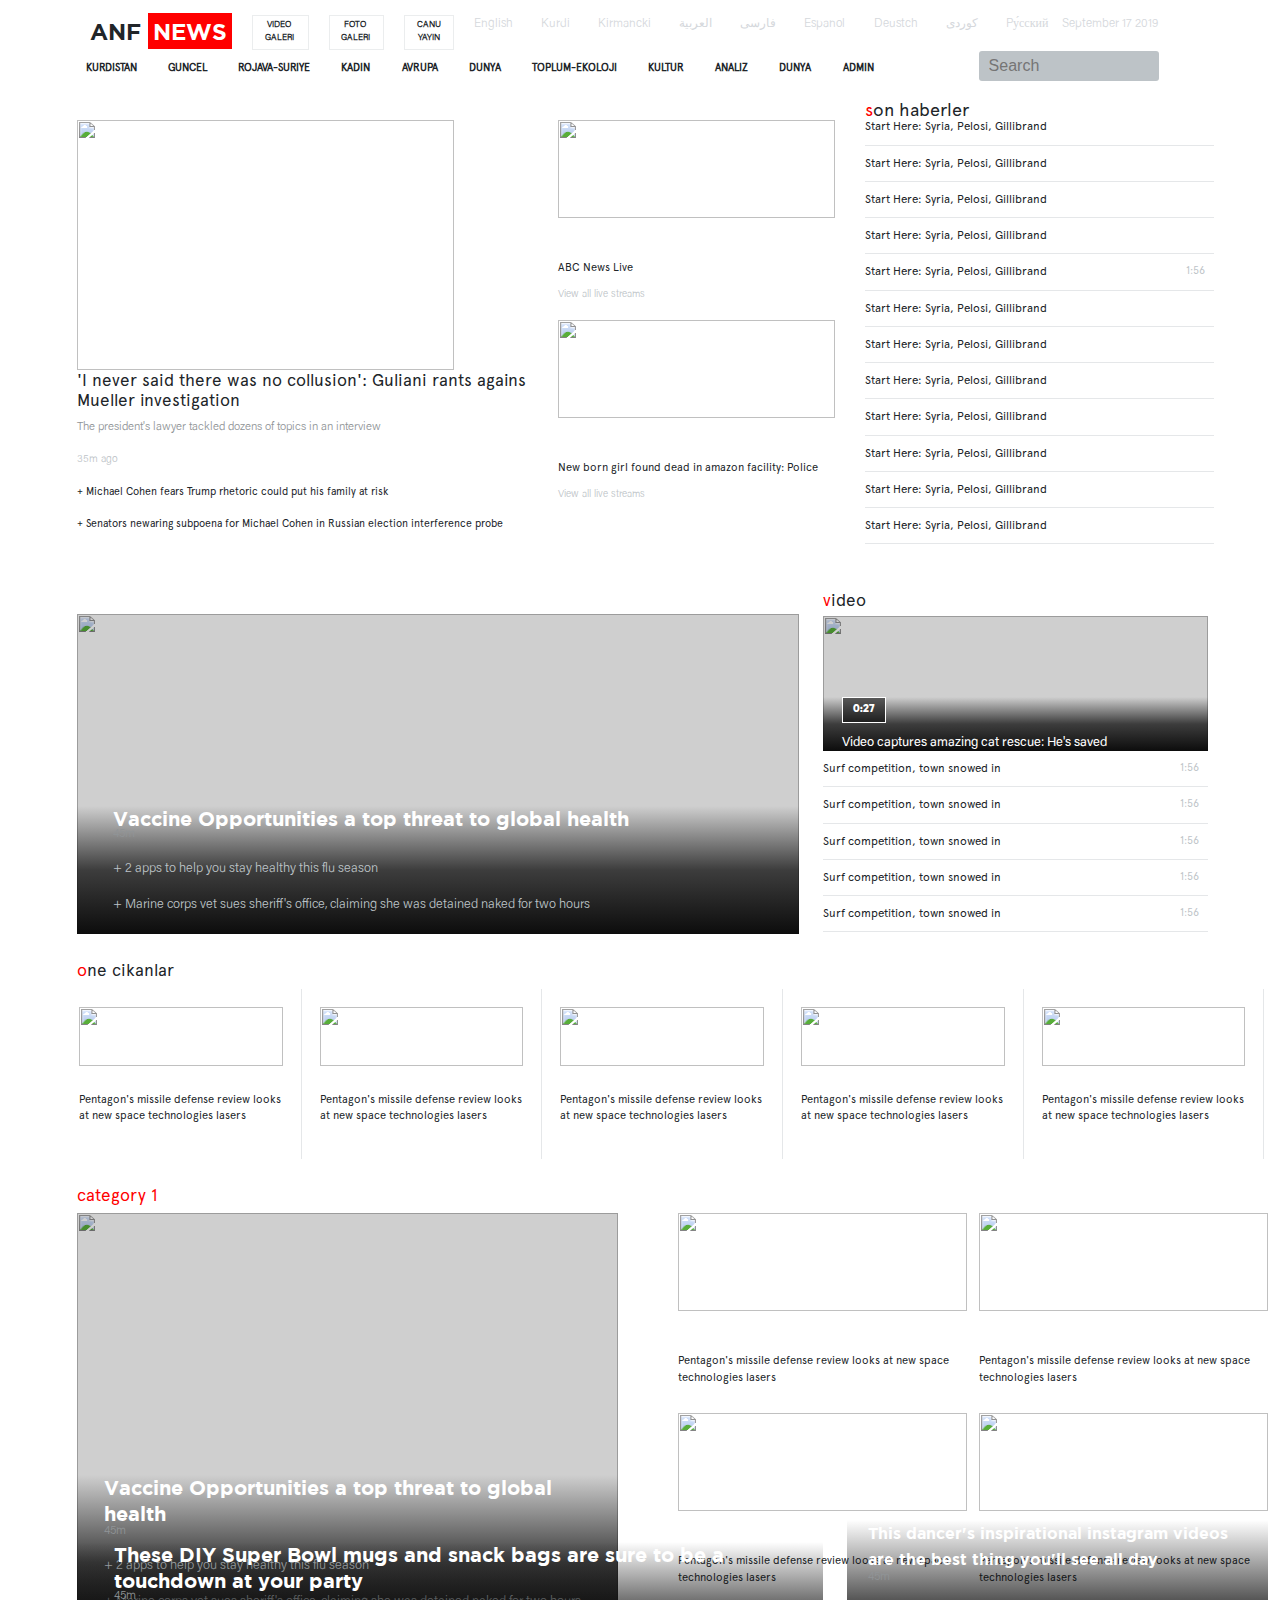
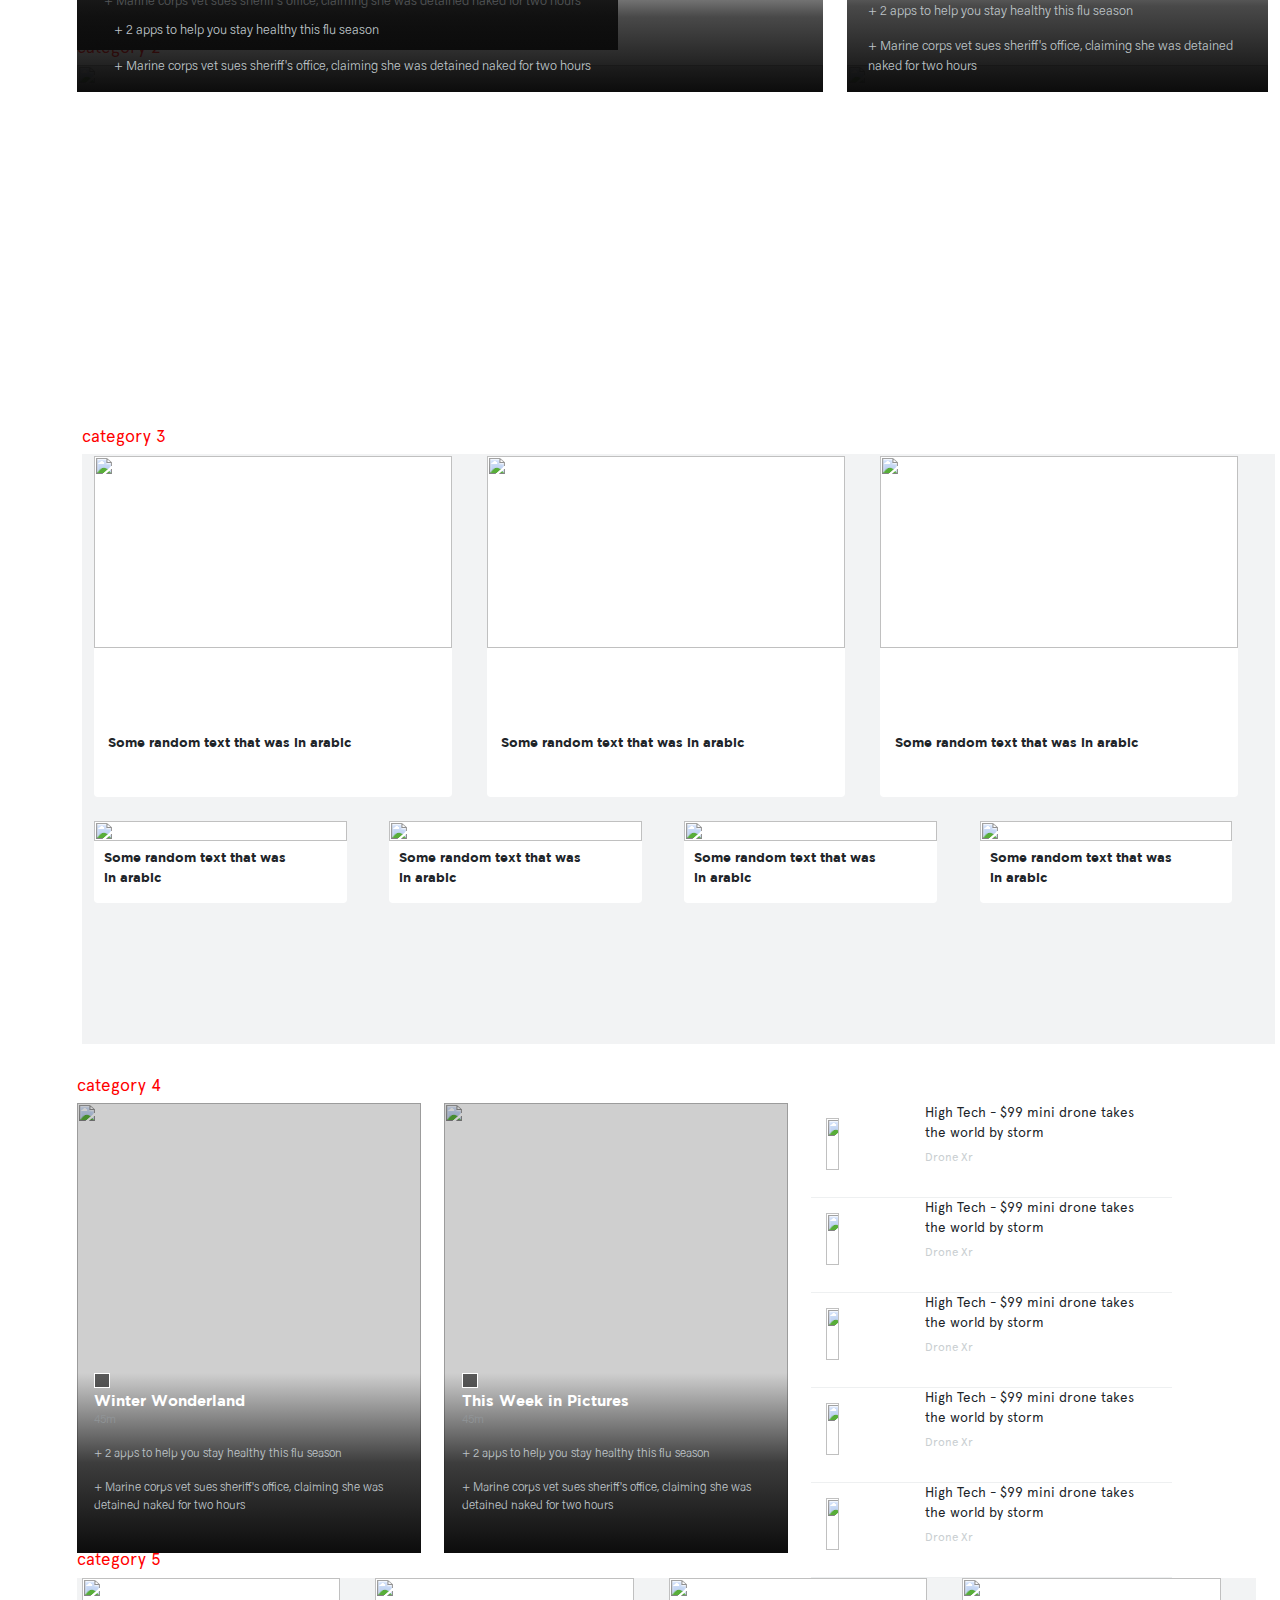
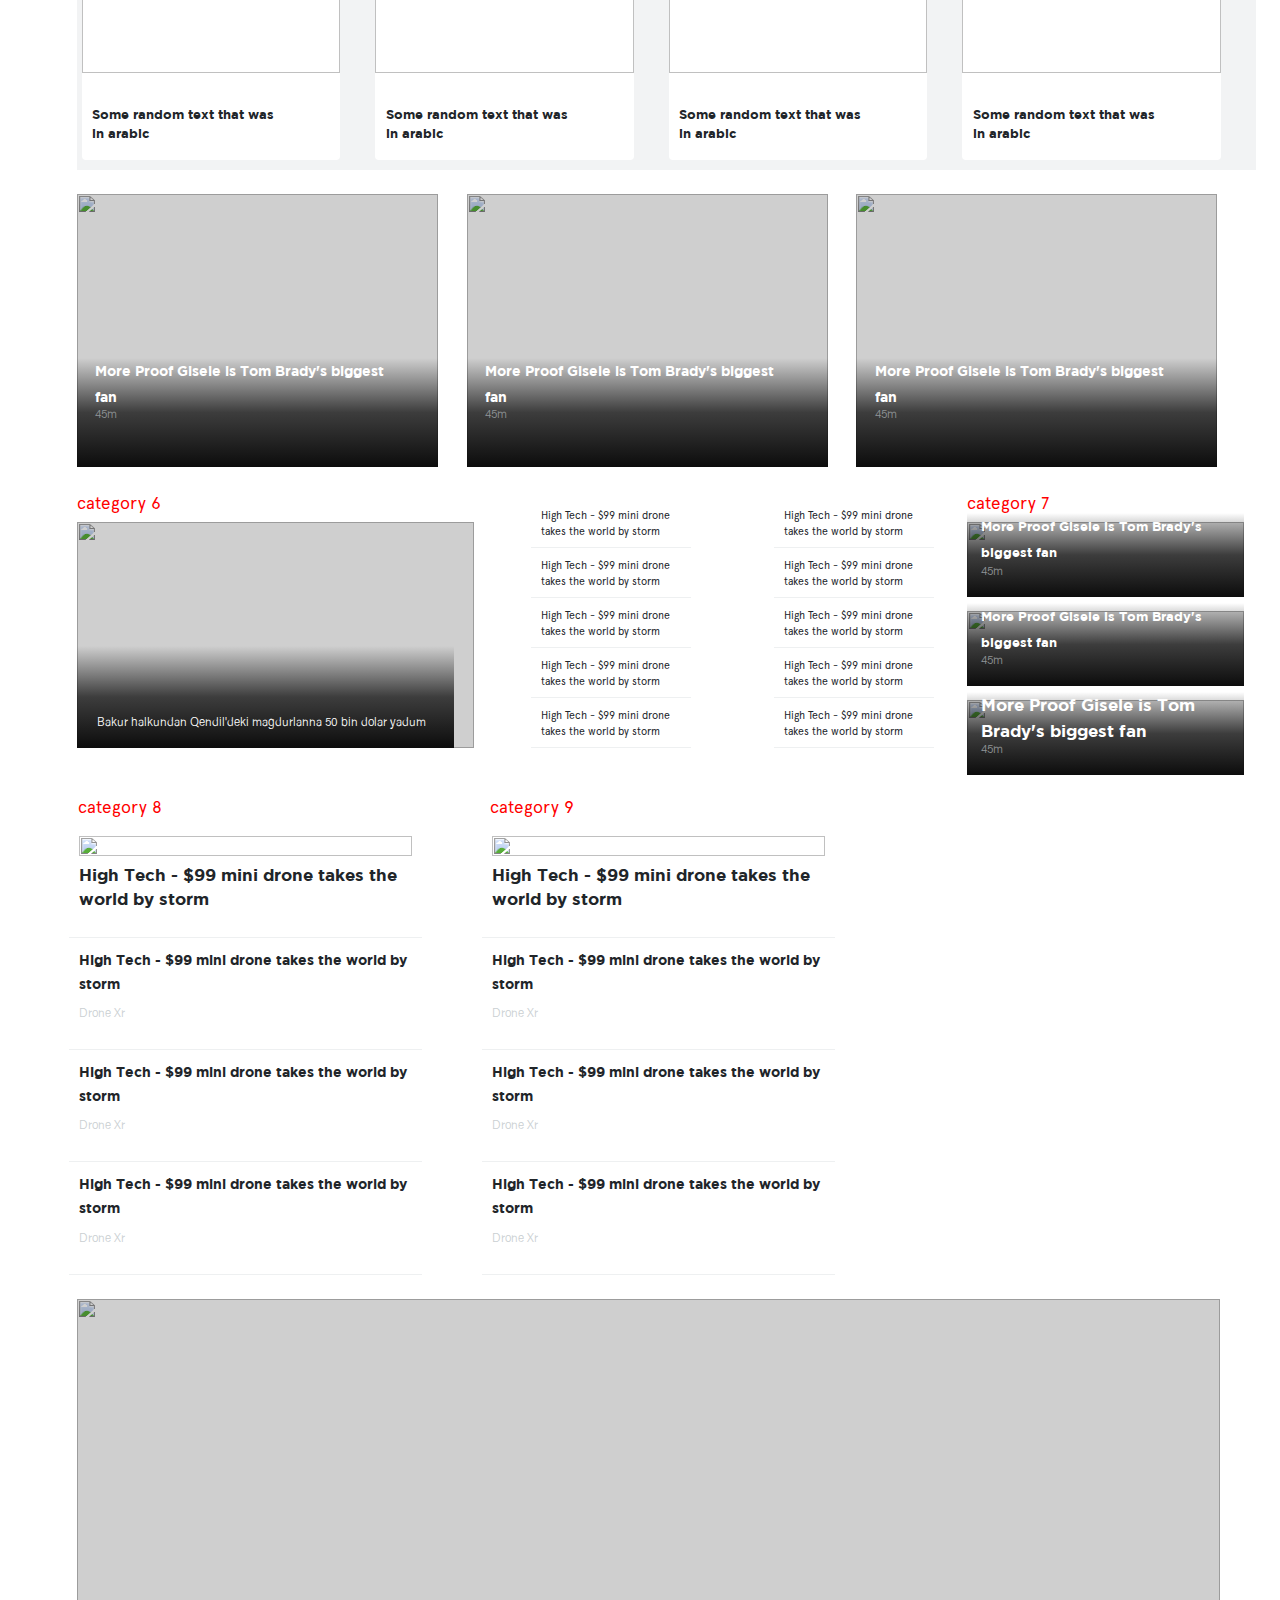
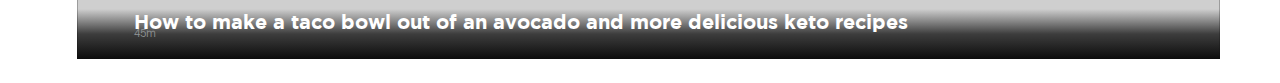
==== commit a754b093: "completes rtl css for content page" ====
--- a/html/index.html
+++ b/html/index.html
@@ -5,7 +5,11 @@
         <meta charset="utf-8">
         <meta name="viewport" content="width=device-width,initial-scale=1.0">
         <link rel='stylesheet' type='text/css' href='./assets/stylesheets/index.css'/>
-        <link rel='stylesheet' type='text/css' href='./assets/stylesheets/base.css'/> 
+        <link rel='stylesheet' type='text/css' href='./assets/stylesheets/base.css'/>
+        <!-- UNCOMMENT THIS FOR RTL -->
+        <!-- <link rel='stylesheet' type='text/css' href='./assets/stylesheets/rtl/base.css'/>
+        <link rel='stylesheet' type='text/css' href='./assets/stylesheets/rtl/index.css'/> -->
+        <!-- END OF RTL -->
         <link rel="stylesheet" href="https://stackpath.bootstrapcdn.com/bootstrap/4.3.1/css/bootstrap.min.css" integrity="sha384-ggOyR0iXCbMQv3Xipma34MD+dH/1fQ784/j6cY/iJTQUOhcWr7x9JvoRxT2MZw1T" crossorigin="anonymous"/>
         <script src="https://code.jquery.com/jquery-3.3.1.slim.min.js" integrity="sha384-q8i/X+965DzO0rT7abK41JStQIAqVgRVzpbzo5smXKp4YfRvH+8abtTE1Pi6jizo" crossorigin="anonymous"></script>
         <script src="https://cdnjs.cloudflare.com/ajax/libs/popper.js/1.14.7/umd/popper.min.js" integrity="sha384-UO2eT0CpHqdSJQ6hJty5KVphtPhzWj9WO1clHTMGa3JDZwrnQq4sF86dIHNDz0W1" crossorigin="anonymous"></script>
--- a/html/assets/stylesheets/index.css
+++ b/html/assets/stylesheets/index.css
@@ -533,9 +533,7 @@
           flex-basis: 60%;
           padding-top: 2px;
           margin-bottom: 2%;
-          -webkit-box-pack: space-evenly;
-          -ms-flex-pack: space-evenly;
-          justify-content: space-evenly; }
+          padding-left: 1%; }
           body .main__body .section__five .__section__grid__container .__section__grid__ .__section__grid__item {
             height: 100%;
             background-color: white;
@@ -548,7 +546,8 @@
             flex-flow: column nowrap;
             border-radius: 4px;
             -ms-flex-preferred-size: 30.3%;
-            flex-basis: 30.3%; }
+            flex-basis: 30.3%;
+            margin-right: 3%; }
             body .main__body .section__five .__section__grid__container .__section__grid__ .__section__grid__item .__grid__image {
               -o-object-fit: cover;
               object-fit: cover;
@@ -567,12 +566,14 @@
           -webkit-box-direction: normal;
           -ms-flex-flow: row nowrap;
           flex-flow: row nowrap;
-          -webkit-box-pack: space-evenly;
-          -ms-flex-pack: space-evenly;
-          justify-content: space-evenly; }
+          -webkit-box-pack: start;
+          -ms-flex-pack: start;
+          justify-content: flex-start;
+          padding-left: 1%; }
           body .main__body .section__five .__section__grid__container .__section__grid__midi .__section__grid__item {
             -ms-flex-preferred-size: 23%;
-            flex-basis: 23%; }
+            flex-basis: 23%;
+            margin-right: 3.6%; }
     body .main__body .section__six {
       -webkit-box-orient: vertical;
       -webkit-box-direction: normal;
@@ -688,18 +689,20 @@
           -ms-flex-preferred-size: 42%;
           flex-basis: 42%;
           margin-bottom: 2%;
+          width: 98%;
+          padding: 0 0 10px 5px;
           -webkit-box-orient: horizontal;
           -webkit-box-direction: normal;
           -ms-flex-flow: row nowrap;
           flex-flow: row nowrap;
-          -webkit-box-pack: space-evenly;
-          -ms-flex-pack: space-evenly;
-          justify-content: space-evenly;
-          background-color: #F2F3F4;
-          padding: 10px; }
+          -webkit-box-pack: start;
+          -ms-flex-pack: start;
+          justify-content: flex-start;
+          background-color: #F2F3F4; }
           body .main__body .section__seven .section__seven__content .section__seven__first__grid .__section__grid__item {
-            -ms-flex-preferred-size: 23%;
-            flex-basis: 23%; }
+            -ms-flex-preferred-size: 28%;
+            flex-basis: 28%;
+            margin-right: 3%; }
         body .main__body .section__seven .section__seven__content .section__seven__second__grid {
           display: -webkit-box;
           display: -ms-flexbox;
@@ -937,6 +940,11 @@
   .main__body .section__two__mid__grid .section__two__grid {
     position: relative;
     left: -1.3%; }
+  .main__body .section__five {
+    height: 70vh !important; }
+    .main__body .section__five .__section__grid__ .__section__grid__item .__grid__description {
+      position: relative;
+      bottom: -6%; }
   .main__body .section__seven__second__grid {
     -webkit-box-pack: start !important;
     -ms-flex-pack: start !important;
@@ -1086,7 +1094,8 @@
         -ms-flex-wrap: wrap !important;
         flex-wrap: wrap !important; }
         .main__body .section__eight .section__eight__maxi .eight__maxi__section__uno .__uno__content .hover__card {
-          display: none !important; }
+          -ms-flex-preferred-size: 100% !important;
+          flex-basis: 100% !important; }
         .main__body .section__eight .section__eight__maxi .eight__maxi__section__uno .__uno__content #cards__list {
           margin-top: 4% !important;
           -ms-flex-preferred-size: 100% !important;
--- a/html/assets/stylesheets/rtl/base.css
+++ b/html/assets/stylesheets/rtl/base.css
@@ -0,0 +1,49 @@
+/* 10 of 210 CSS properties converted by rtl.daskhat.ir 
+ These properties should be override originals. 
+ just load rtl css file after original css file.*/ 
+
+body {direction:rtl;}
+
+.hover__card .hover__card__container .hover__content__container{
+    padding-right: 5%;
+}
+
+.__section__grid__item .__grid__description{
+    padding-right: 4%;
+}
+
+.__header .section-one .__left{
+    right: -.5%;
+}
+
+.__header .section-one .__left .__left__grid .__left__grid__item p{
+    right: 10px;
+}
+
+.__header .section-one .__right{
+    right: -8%;
+}
+
+.__header .section-one .__right #date__content{
+    right: -2%;
+}
+
+.__header .section-one .__right .section__right__grid p{
+    margin-left: 5px;
+}
+
+.__header .section-two .section-two__input{
+    right: -4%;
+}
+
+.--input__tag{
+    padding-right: 10px;
+}
+
+@media only screen and (min-width: 320px) and (max-width: 1024px){
+    #bootstrap-nav .navbar-toggler{
+        float: left;
+    }
+
+}
+
--- a/html/assets/stylesheets/rtl/index.css
+++ b/html/assets/stylesheets/rtl/index.css
@@ -0,0 +1,205 @@
+/* 40 of 853 CSS properties converted by rtl.daskhat.ir 
+ These properties should be override originals. 
+ just load rtl css file after original css file.*/ 
+
+body {
+    direction:rtl
+}
+.__card__text {
+    padding-left: 22%;
+}
+body .main__body{
+    padding-left: 6%;
+}
+
+.__card__title__text {
+    position: relative;
+    left: -20%;
+}
+.section__three__content__grid .mid__card__ {
+    flex-basis: 45% !important;
+}
+body .main__body .--section__one .section__one__mid__card{
+    right: -9%;
+}
+
+body .main__body .--section__one .__cards__list{
+    margin: -2% -6.5% 0 0 ;
+}
+
+body .main__body .--section__one .__cards__list .__ordered__list li{
+    padding-right: 0;
+}
+
+body .main__body .--section__one .__cards__list .__ordered__list li .video__indicator{
+    float: left;
+}
+
+body .main__body .section__two .section__two__large__grid .section__two__content__card{
+    margin-left: 2%;
+}
+
+body .main__body .section__two .section__two__large__grid .section__two__content__card .hover__card__container .hover__content__container{
+    padding-right: 5%;
+}
+
+body .main__body .section__two .section__two__large__grid .grid__section__two .video__section .hover__card__container .hover__content__container{
+    padding-right: 5%;
+}
+
+body .main__body .section__two .section__two__large__grid .grid__section__two .__list__ li{
+    padding-right: 0;
+}
+
+body .main__body .section__two .section__two__large__grid .grid__section__two .__list__ li .video__indicator{
+    float: left;
+}
+
+body .main__body .section__two .section__two__mid__grid .section__two__grid .mid__card__{
+    border-left: 1px solid #E5E7E9;
+}
+
+body .main__body .section__three .section__three__content .hover__card .hover__card__container .hover__content__container{
+    padding-right: 5%;
+}
+
+body .main__body .section__three .section__three__content .section__three__content__grid .mid__card__{
+    margin-left: 2%;
+}
+
+body .main__body .section__four__ .__section__four__content__grid .section__four__content__card{
+    margin-left: 2%;
+}
+
+body .main__body .section__five .__section__grid__container .__section__grid__{
+    padding-right: 1%;
+}
+
+body .main__body .section__five .__section__grid__container .__section__grid__ .__section__grid__item{
+    margin-left: 3%;
+}
+
+body .main__body .section__five .__section__grid__container .__section__grid__ .__section__grid__item .__grid__description{
+    padding-right: 4%;
+}
+
+body .main__body .section__five .__section__grid__container .__section__grid__midi{
+    padding-right: 1%;
+}
+
+body .main__body .section__five .__section__grid__container .__section__grid__midi .__section__grid__item{
+    margin-left: 3.6%;
+}
+
+body .main__body .section__six .section__six__content .__hover__card__containers .hover__card{
+    margin-left: 3%;
+}
+
+body .main__body .section__six .section__six__content .class__list__containers{
+    right: -4%;
+}
+
+body .main__body .section__seven .section__seven__content .section__seven__first__grid{
+    padding: 0 5px 10px 0 ;
+}
+
+body .main__body .section__seven .section__seven__content .section__seven__first__grid .__section__grid__item{
+    margin-left: 3%;
+}
+
+body .main__body .section__eight .section__eight__maxi .eight__maxi__section__uno .__uno__content div{
+    margin-left: 3%;
+}
+
+body .main__body .section__eight .section__eight__maxi .eight__maxi__section__uno .__uno__content .__cards__list .__list__card__content{
+    margin-left: 5%;
+}
+
+body .main__body .section__eight .section__eight__maxi .eight__maxi__section__duo .content__9{
+    border-right: none !important;
+}
+
+body .main__body .section__eight .section__eight__maxi .eight__maxi__section__duo .__section__duo__content .section__name{
+    padding-right: 7%;
+}
+
+body .main__body .section__eight .section__eight__maxi .eight__maxi__section__duo .__section__duo__content .__section__duo__content__grid{
+    padding: 0 5% 0 5% ;
+}
+
+body .main__body .section__eight .section__eight__maxi .eight__maxi__section__duo .__section__duo__content .__section__duo__content__grid .__list__card__content{
+    margin-left: 5%;
+}
+
+body .main__body .section__eight .section__eight__mini{
+    margin-right: -4%;
+}
+
+
+body .main__body .section__five .__section__grid__container .__section__grid__ .__section__grid__item {
+    margin-right: 0;
+}
+
+.section__name {
+    width: 120px;
+}
+
+body .main__body .section__six .section__six__content .class__list__containers {
+    right: auto;
+}
+
+.hover__card__title {
+    width: auto !important;
+}
+@media only screen and (min-width: 1524px){
+    body{
+      
+    }
+
+}
+
+@media only screen and (min-width: 1024px){
+    .main__body .section__two__mid__grid .section__two__grid{
+        right: -1.3%;
+    }
+
+    .main__body .section__seven__second__grid .section__seven__content__card__mini{
+        margin-left: 2.4% !important;
+    }
+
+    .main__body .eight__maxi__section__duo{
+        right: -3%;
+    }
+
+}
+
+@media only screen and (min-width: 320px) and (max-width: 480px){
+    .main__body .--section__one .section__one__mid__card{
+        right: 0 !important;
+    }
+
+    .main__body .section__three .section__three__content .section__three__content__grid .mid__card__{
+        margin-left: 3.5% !important;
+    }
+
+    .main__body .section__eight .section__eight__maxi .eight__maxi__section__uno .__uno__content #cards__list .__list__card__content{
+        margin-left: 3% !important;
+    }
+
+    .main__body .section__eight .section__eight__maxi .eight__maxi__section__duo .section__name{
+        padding-right: 0 !important;
+    }
+
+}
+
+@media only screen and (min-width: 768px) and (max-width: 1024px){
+    body #bootstrap-nav .navbar-toggler{
+        float: left;
+    }
+
+    body .main__body .--section__one .section__one__large__card{
+        margin-left: 1.5% !important;
+    }
+
+}
+
